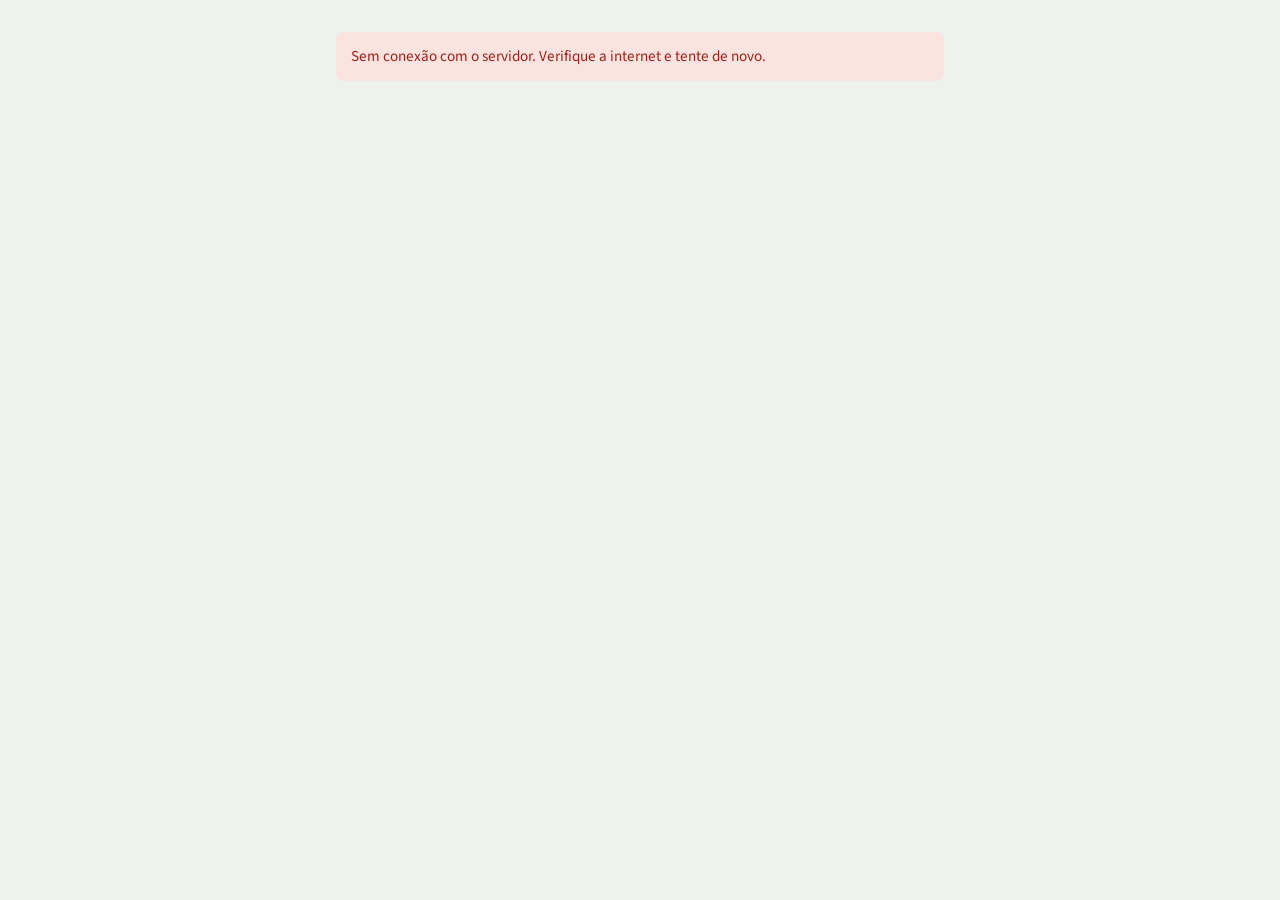
==== votar/index.html @ 791519fb "Add files via upload" ====
<!doctype html>
<html lang="pt-BR">
<head>
<meta charset="utf-8">
<meta name="viewport" content="width=device-width,initial-scale=1,viewport-fit=cover">
<meta name="robots" content="noindex">
</head>
<body>
<title>Urna CIPA</title>
<link rel="preconnect" href="https://fonts.googleapis.com">
<link rel="preconnect" href="https://fonts.gstatic.com" crossorigin>
<link rel="stylesheet" href="https://fonts.googleapis.com/css2?family=Archivo:wdth,wght@75..100,500..800&family=JetBrains+Mono:wght@500;700&family=Source+Sans+3:wght@400;600;700&display=swap">
<style>
/* Tema único claro (sem modo escuro). Layout: faixa da empresa no topo, coluna única para o eleitor (pensada para celular),
   painel em grade para a comissão. Teclas CONFIRMA / CORRIGE / BRANCO seguem a urna brasileira. */
:root{
  --bg:#eef2ee; --surface:#ffffff; --surface-2:#e4ebe5; --fg:#13211b; --muted:#56675f; --line:#cfd9d2;
  --brand:#0f6b4f; --on-brand:#ffffff; --brand-ink:var(--brand);
  --attn-bg:#fdf1c7; --attn-ink:#5a4300; --attn-line:#e9c64a;
  --ok-bg:#dcf1e3; --ok-ink:#145c33; --info-bg:#dfe9f6; --info-ink:#1d4f84; --bad-bg:#fbe3e0; --bad-ink:#9c2219;
  --fill-danger:#b3261e; --key-branco:#f6f6f0; --key-corrige:#e8792b; --key-confirma:#1f8a4c;
  --shadow:0 1px 2px rgba(19,33,27,.06),0 6px 20px rgba(19,33,27,.06);
  --f-display:'Archivo','Arial Narrow',Arial,sans-serif;
  --f-body:'Source Sans 3','Segoe UI',Roboto,Arial,sans-serif;
  --f-mono:'JetBrains Mono',ui-monospace,Menlo,Consolas,monospace;
  --r:10px;
}
:root,:root[data-theme="dark"]{color-scheme:light}
*{box-sizing:border-box}
body{background:var(--bg);color:var(--fg);font-family:var(--f-body);font-size:16px;line-height:1.5;-webkit-font-smoothing:antialiased}
h1,h2,h3{font-family:var(--f-display);font-stretch:88%;line-height:1.15;margin:0;text-wrap:balance}
h1{font-size:clamp(1.6rem,4vw,2.1rem);font-weight:800}
h2{font-size:1.3rem;font-weight:750}
h3{font-size:1.05rem;font-weight:700}
p{margin:0}
button,input,select,textarea{font:inherit;color:inherit}
textarea.input{resize:vertical}
:focus-visible{outline:3px solid color-mix(in srgb,var(--brand) 60%,transparent);outline-offset:2px}
.wrap{max-width:1120px;margin:0 auto;padding-inline:16px}
.narrow{max-width:640px}
.stack{display:flex;flex-direction:column;gap:16px}
.row{display:flex;flex-wrap:wrap;gap:10px;align-items:center}
.muted{color:var(--muted)}
.small{font-size:.875rem}
.eyebrow{font-family:var(--f-display);font-size:.75rem;font-weight:700;letter-spacing:.09em;text-transform:uppercase;color:var(--muted)}
.mono{font-family:var(--f-mono)}
.num{font-variant-numeric:tabular-nums}

/* faixa da empresa */
.mast{background:var(--brand);color:var(--on-brand)}
.mast .wrap{display:flex;align-items:center;gap:14px;padding-block:14px}
.mast-logo{width:52px;height:52px;border-radius:10px;background:#fff;display:grid;place-items:center;overflow:hidden;flex:none}
.mast-logo img{max-width:44px;max-height:44px;object-fit:contain}
.mast-emp{font-family:var(--f-display);font-weight:750;font-size:1.1rem;font-stretch:90%;line-height:1.2}
.mast-tit{opacity:.85;font-size:.92rem}
.mast-txt{min-width:0}
.mast-home{display:flex;align-items:center;gap:14px;background:none;border:0;padding:0;color:inherit;text-align:left;cursor:pointer;min-width:0}
.mast-home:disabled{cursor:default}
.mast-nav{margin-left:auto;display:flex;gap:10px;align-items:center}
.navbtn{display:inline-flex;align-items:center;gap:8px;min-height:42px;padding:0 16px;border-radius:999px;border:1.5px solid rgba(255,255,255,.6);background:transparent;color:#fff;font-weight:700;font-size:.92rem;cursor:pointer;white-space:nowrap;transition:background .15s,transform .15s}
.navbtn:hover{background:rgba(255,255,255,.14)}
.navbtn:active{transform:translateY(1px)}
.navbtn svg{width:18px;height:18px;flex:none}
.navbtn.solid{background:#fff;color:var(--brand);border-color:#fff}
.navbtn.solid:hover{background:#eef2ee}
.navbtn.on{box-shadow:0 0 0 3px rgba(255,255,255,.35)}
.navbtn:focus-visible{outline:3px solid #fff;outline-offset:2px}
.navbtn .sm{display:none}
@media (max-width:640px){
  .mast .wrap{flex-wrap:wrap;padding-block:10px;gap:10px}
  .mast-logo{width:42px;height:42px}.mast-logo img{max-width:34px;max-height:34px}
  .mast-emp{font-size:1rem}.mast-tit{font-size:.82rem}
  .mast-nav{width:100%;margin-left:0}
  .navbtn{flex:1;justify-content:center;min-height:40px;padding:0 10px;font-size:.88rem}
  .navbtn .lg{display:none}.navbtn .sm{display:inline}
}
/* tela inicial: cabe numa tela, sem rolagem */
.start{display:grid;grid-template-columns:minmax(0,1.05fr) minmax(0,.95fr);gap:clamp(24px,5vw,72px);align-items:center;min-height:calc(100vh - 96px);padding-block:20px;max-width:1120px}
.start-intro{display:flex;flex-direction:column;gap:14px;min-width:0}
.start-intro h1{font-size:clamp(2rem,3.6vw,3rem);line-height:1.05}
.start-intro .status-line{margin:0}
.lead{font-size:1.08rem;max-width:46ch}
.passos{list-style:none;margin:6px 0 0;padding:0;display:flex;flex-direction:column;gap:10px}
.passos li{display:flex;gap:12px;align-items:center}
.passos li>b{flex:none;width:30px;height:30px;border-radius:50%;background:var(--surface);border:1.5px solid var(--line);display:grid;place-items:center;font-family:var(--f-display);font-size:.9rem}
.passos .kc{display:inline-block;padding:0 6px;border-radius:4px;background:var(--key-confirma);color:#fff;font-family:var(--f-display);font-size:.8rem;letter-spacing:.05em}
.start-form{padding:24px}
.start-form .stack{gap:14px}
@media (max-width:860px){
  .start{grid-template-columns:1fr;min-height:0;gap:14px;padding-block:14px 16px;align-items:start}
  .start-intro{gap:8px}
  .start-intro h1{font-size:1.5rem}
  .lead{font-size:.95rem}
  .passos{display:none}
  .start-form{padding:18px}
  .start-form .stack{gap:12px}
  .start-form .input{padding:10px 12px}
}

/* cartões e formulários */
.card{background:var(--surface);border:1px solid var(--line);border-radius:var(--r);padding:20px;box-shadow:var(--shadow);min-width:0}
.card.flat{box-shadow:none}
.field{display:flex;flex-direction:column;gap:6px;min-width:0}
.field label{font-weight:600;font-size:.92rem}
.field .hint{font-size:.82rem;color:var(--muted)}
.input{width:100%;padding:11px 12px;border:1.5px solid var(--line);border-radius:8px;background:var(--surface);font-size:1rem}
.input:focus{border-color:var(--brand);outline:none;box-shadow:0 0 0 3px color-mix(in srgb,var(--brand) 22%,transparent)}
.input.code{font-family:var(--f-mono);font-size:1.35rem;letter-spacing:.12em;text-transform:uppercase}
.input:disabled{opacity:.6}
.grid2{display:grid;grid-template-columns:repeat(auto-fit,minmax(220px,1fr));gap:14px}
.btn{display:inline-flex;align-items:center;justify-content:center;gap:8px;padding:11px 18px;border-radius:8px;border:1.5px solid transparent;background:var(--brand);color:var(--on-brand);font-weight:700;cursor:pointer;text-decoration:none;min-height:44px}
.btn:hover{filter:brightness(1.07)}
.btn:disabled{opacity:.45;cursor:not-allowed;filter:none}
.btn.ghost{background:transparent;color:var(--fg);border-color:var(--line)}
.btn.ghost:hover{background:var(--surface-2)}
.btn.danger{background:var(--fill-danger);color:#fff}
.btn.attn{background:#f2c230;color:#2b2000}
.btn.big{padding:14px 22px;font-size:1.05rem;width:100%}
.btn.armed{background:var(--fill-danger);color:#fff;border-color:transparent}
.linkbtn{background:none;border:0;padding:4px 0;color:var(--brand-ink);font-weight:600;cursor:pointer;text-decoration:underline;text-underline-offset:3px}
.msg{padding:12px 14px;border-radius:8px;font-size:.95rem;border:1px solid transparent}
.msg.err{background:var(--bad-bg);color:var(--bad-ink)}
.msg.ok{background:var(--ok-bg);color:var(--ok-ink)}
.msg.attn{background:var(--attn-bg);color:var(--attn-ink);border-color:var(--attn-line)}
.msg.info{background:var(--info-bg);color:var(--info-ink)}

/* status */
.pill{display:inline-flex;align-items:center;gap:7px;padding:4px 11px;border-radius:99px;font-size:.82rem;font-weight:700;white-space:nowrap}
.pill::before{content:"";width:8px;height:8px;border-radius:50%;background:currentColor}
.s-configuracao{background:var(--surface-2);color:var(--muted)}
.s-aberta{background:var(--ok-bg);color:var(--ok-ink)}
.s-aguardando_prorrogacao{background:var(--attn-bg);color:var(--attn-ink)}
.s-aguardando_encerramento{background:var(--info-bg);color:var(--info-ink)}
.s-encerrada{background:var(--surface-2);color:var(--fg)}

/* eleitor */
.voter{padding-block:24px 120px}
.status-line{display:flex;flex-wrap:wrap;gap:8px 12px;align-items:center;margin-bottom:16px}
.foot{padding-block:8px 32px;display:flex;justify-content:center}
.cand-grid{--cw:180px;--cols:5;display:flex;flex-wrap:wrap;justify-content:center;gap:14px;max-width:min(100%,calc(var(--cw) * var(--cols) + 14px * (var(--cols) - 1)));margin-inline:auto}
.cand-grid.poucos{--cw:220px}
.cand-grid.muitos{--cw:156px}
.cand{flex:0 1 var(--cw);width:var(--cw);position:relative;display:flex;flex-direction:column;text-align:left;padding:0;border:2px solid var(--line);border-radius:12px;background:var(--surface);cursor:pointer;overflow:hidden;min-width:0}
.cand img{width:100%;aspect-ratio:1;object-fit:cover;display:block;background:var(--surface-2)}
.cand .ph{width:100%;aspect-ratio:1;display:grid;place-items:center;background:var(--surface-2);font-family:var(--f-display);font-size:2.4rem;font-weight:800;color:var(--muted)}
.cand .cb{padding:10px 12px 12px;display:flex;flex-direction:column;gap:2px;min-width:0}
.cand .ap{font-family:var(--f-display);font-weight:800;font-size:1.15rem;font-stretch:88%;line-height:1.15;overflow-wrap:anywhere}
.cand .nm{font-size:.85rem;color:var(--muted);line-height:1.3;overflow-wrap:anywhere}
.cand .st{font-size:.78rem;font-weight:700;letter-spacing:.04em;text-transform:uppercase;color:var(--brand-ink);margin-top:4px}
@media (max-width:560px){.cand-grid,.cand-grid.poucos,.cand-grid.muitos{--cw:calc(50% - 7px);max-width:100%}}
.cand[aria-pressed="true"]{border-color:var(--key-confirma);box-shadow:0 0 0 3px color-mix(in srgb,var(--key-confirma) 35%,transparent)}
.cand[aria-pressed="true"]::after{content:"✓";position:absolute;top:8px;right:8px;width:32px;height:32px;border-radius:50%;background:var(--key-confirma);color:#fff;display:grid;place-items:center;font-weight:800;font-size:1.1rem}
.urna-bar{position:fixed;left:0;right:0;bottom:0;background:var(--surface);border-top:1px solid var(--line);box-shadow:0 -6px 24px rgba(0,0,0,.08);padding-bottom:env(safe-area-inset-bottom,0px);z-index:20}
.urna-bar .wrap{display:flex;flex-wrap:wrap;gap:10px 16px;align-items:center;justify-content:space-between;padding-block:12px}
.escolha{min-width:0;flex:1 1 220px}
.escolha strong{font-family:var(--f-display);font-size:1.2rem;font-stretch:88%;display:block;overflow-wrap:anywhere}
.keys{display:flex;gap:8px;flex:1 1 320px}
.key{flex:1;min-height:52px;border-radius:8px;border:1.5px solid rgba(0,0,0,.18);font-family:var(--f-display);font-weight:800;letter-spacing:.06em;font-size:.95rem;cursor:pointer;color:#1a1a1a}
.key.branco{background:var(--key-branco)}
.key.corrige{background:var(--key-corrige)}
.key.confirma{background:var(--key-confirma);color:#fff;flex:1.4}
.key:disabled{opacity:.4;cursor:not-allowed}
.fim{min-height:60vh;display:grid;place-items:center;text-align:center}
.fim-word{font-family:var(--f-display);font-size:clamp(5rem,22vw,9rem);font-weight:800;font-stretch:80%;line-height:1;color:var(--fg);letter-spacing:.04em}

/* painel */
.staffbar{background:var(--surface);border-bottom:1px solid var(--line);position:sticky;top:env(safe-area-inset-top,0px);z-index:10}
.staffbar .wrap{display:flex;flex-wrap:wrap;gap:8px 14px;align-items:center;padding-block:10px}
.staffbar .who{margin-left:auto;display:flex;gap:10px;align-items:center;flex-wrap:wrap}
.role{font-family:var(--f-display);font-size:.72rem;font-weight:800;letter-spacing:.08em;text-transform:uppercase;padding:3px 8px;border-radius:4px;background:var(--brand);color:var(--on-brand)}
.tabs{display:flex;gap:4px;overflow-x:auto;padding-block:12px 0;scrollbar-width:thin}
.tab{padding:9px 14px;border:0;border-bottom:3px solid transparent;background:none;font-weight:600;color:var(--muted);cursor:pointer;white-space:nowrap}
.tab[aria-selected="true"]{color:var(--fg);border-bottom-color:var(--brand)}
.tabrule{border:0;border-top:1px solid var(--line);margin:0}
.painel{padding-block:20px 80px}
.over{display:grid;grid-template-columns:minmax(0,1.35fr) minmax(0,1fr);gap:16px}
@media (max-width:820px){.over{grid-template-columns:1fr}}
.g-num{font-family:var(--f-display);font-weight:800;font-stretch:82%;font-size:clamp(3rem,9vw,4.4rem);line-height:1;font-variant-numeric:tabular-nums}
.g-num small{font-family:var(--f-body);font-size:1rem;font-weight:600;color:var(--muted);margin-left:8px;font-stretch:100%}
.g-bar{position:relative;height:18px;border-radius:99px;background:var(--surface-2);margin:28px 0 14px}
.g-fill{position:absolute;inset:0 auto 0 0;border-radius:99px;background:var(--brand);transition:width .6s}
.g-meta{position:absolute;top:-24px;bottom:-4px;width:0;border-left:2px dashed var(--fg)}
.g-meta span{position:absolute;top:0;left:6px;font-size:.75rem;font-weight:700;white-space:nowrap}
.g-meta.right span{left:auto;right:6px}
.stats{display:grid;grid-template-columns:repeat(auto-fit,minmax(120px,1fr));gap:12px;margin:0}
.stats div{background:var(--surface-2);border-radius:8px;padding:10px 12px}
.stats dt{font-size:.78rem;color:var(--muted);font-weight:600}
.stats dd{margin:0;font-family:var(--f-display);font-weight:750;font-size:1.35rem;font-variant-numeric:tabular-nums}
.check{display:flex;gap:10px;align-items:flex-start;padding:7px 0}
.check i{flex:none;width:22px;height:22px;border-radius:50%;display:grid;place-items:center;font-style:normal;font-size:.8rem;font-weight:800;margin-top:1px}
.check.ok i{background:var(--ok-bg);color:var(--ok-ink)}
.check.no i{background:var(--bad-bg);color:var(--bad-ink)}
.confs{display:flex;gap:6px;margin:10px 0}
.confs span{flex:1;height:10px;border-radius:99px;background:var(--surface-2)}
.confs span.on{background:var(--key-confirma)}
.scroll{overflow-x:auto;border:1px solid var(--line);border-radius:8px}
table.tbl{width:100%;border-collapse:collapse;font-size:.92rem}
.tbl th{text-align:left;font-size:.75rem;letter-spacing:.06em;text-transform:uppercase;color:var(--muted);background:var(--surface-2);padding:9px 12px;white-space:nowrap}
.tbl td{padding:9px 12px;border-top:1px solid var(--line);vertical-align:middle}
.tbl td.r,.tbl th.r{text-align:right}
.tbl tr.win td{background:color-mix(in srgb,var(--key-confirma) 10%,transparent)}
.thumb{width:40px;height:40px;border-radius:6px;object-fit:cover;display:block;background:var(--surface-2)}
.tag{display:inline-block;padding:2px 8px;border-radius:4px;font-size:.75rem;font-weight:800;letter-spacing:.04em;text-transform:uppercase}
.tag.tit{background:var(--key-confirma);color:#fff}
.tag.sup{background:var(--info-bg);color:var(--info-ink)}
.ccards{display:grid;grid-template-columns:repeat(auto-fill,minmax(230px,1fr));gap:12px}
.ccard{display:flex;gap:12px;align-items:center;padding:12px;border:1px solid var(--line);border-radius:10px;background:var(--surface);min-width:0}
.ccard img,.ccard .ph{width:64px;height:64px;border-radius:8px;object-fit:cover;flex:none;background:var(--surface-2)}
.ccard .ph{display:grid;place-items:center;font-weight:800;color:var(--muted)}
.ccard .t{min-width:0;flex:1}
.ccard .t b{display:block;font-family:var(--f-display);font-stretch:88%;font-size:1.05rem;overflow-wrap:anywhere}
.newcode{font-family:var(--f-mono);font-weight:700;font-size:clamp(2rem,8vw,3rem);letter-spacing:.08em;text-align:center;padding:16px;border:2px dashed var(--line);border-radius:10px;background:var(--surface-2)}
.toast{position:fixed;left:16px;right:16px;bottom:calc(16px + env(safe-area-inset-bottom,0px));max-width:460px;margin:0 auto;z-index:60;padding:12px 16px;border-radius:8px;background:var(--fg);color:var(--bg);font-weight:600;box-shadow:0 8px 30px rgba(0,0,0,.25)}
.sitlist{display:flex;flex-wrap:wrap;gap:8px}
.sitlist label{display:flex;gap:8px;align-items:center;padding:8px 12px;border:1px solid var(--line);border-radius:8px;background:var(--surface);cursor:pointer}
.preview-mast{border-radius:10px;overflow:hidden}

/* barra de demonstração */
.demo-band{position:fixed;right:16px;bottom:calc(16px + env(safe-area-inset-bottom,0px));z-index:40}
.demo-band .btn{background:#f2c230;color:#2b2000;box-shadow:0 6px 20px rgba(0,0,0,.2)}
body.has-urna .demo-band{bottom:calc(150px + env(safe-area-inset-bottom,0px))}
.drawer{position:fixed;inset:0;z-index:50;background:rgba(10,16,13,.5);display:flex;justify-content:flex-end}
.drawer-in{width:min(460px,100%);height:100%;overflow-y:auto;background:var(--bg);padding:20px 16px 40px;display:flex;flex-direction:column;gap:16px}
.cred td{font-family:var(--f-mono);font-size:.85rem}
@media (max-width:560px){.hide-sm{display:none}.demo-band .btn{min-height:38px;padding:6px 12px;font-size:.85rem}}
@media (prefers-reduced-motion:reduce){*{transition:none!important;animation:none!important}}
</style>

<div id="app"></div>
<div id="toast" class="toast" role="status" hidden></div>

<script>
'use strict';
/* =====================================================================
   CONFIGURAÇÃO DO CLIENTE
   Deixe em branco para rodar em MODO DEMONSTRAÇÃO (dados fictícios).
   Para uma eleição real, cole a URL e a chave "anon public" do Supabase.
   ===================================================================== */
const CONFIG = {
  SUPABASE_URL: 'https://cdyummugdvipgplbkftq.supabase.co',
  SUPABASE_ANON_KEY: 'sb_publishable_3yXXkA01XgHQavktUXSwGA_Ww9DUqAD'
};

const DEMO = !CONFIG.SUPABASE_URL;
const TZ = 'America/Sao_Paulo';
const LIB = {
  jspdf: 'https://cdnjs.cloudflare.com/ajax/libs/jspdf/2.5.1/jspdf.umd.min.js',
  xlsx: 'https://cdnjs.cloudflare.com/ajax/libs/xlsx/0.18.5/xlsx.full.min.js'
};

/* ---------------- utilitários ---------------- */
const $ = (s, el = document) => el.querySelector(s);
const $$ = (s, el = document) => Array.from(el.querySelectorAll(s));
const esc = s => String(s ?? '').replace(/[&<>"']/g, c => ({ '&': '&amp;', '<': '&lt;', '>': '&gt;', '"': '&quot;', "'": '&#39;' }[c]));
const sleep = ms => new Promise(r => setTimeout(r, ms));
const clone = x => JSON.parse(JSON.stringify(x));
const loaded = {};
function loadScript(u) {
  if (!loaded[u]) loaded[u] = new Promise((res, rej) => {
    const s = document.createElement('script'); s.src = u; s.onload = res;
    s.onerror = () => { delete loaded[u]; rej(new Error('Não foi possível carregar um componente. Verifique a internet e tente de novo.')); };
    document.head.appendChild(s);
  });
  return loaded[u];
}
const fmtDT = iso => iso ? new Intl.DateTimeFormat('pt-BR', { timeZone: TZ, day: '2-digit', month: '2-digit', year: 'numeric', hour: '2-digit', minute: '2-digit' }).format(new Date(iso)) : '—';
const fmtD = d => d ? String(d).slice(0, 10).split('-').reverse().join('/') : '—';
const pctN = (a, b) => b ? 100 * a / b : 0;
const fmtPct = v => v.toLocaleString('pt-BR', { minimumFractionDigits: 1, maximumFractionDigits: 1 }) + '%';
const faseNome = f => f === 1 ? '1º período' : 'Prorrogação ' + (f - 1);
const primeiroNome = n => String(n || '').trim().split(/\s+/)[0] || '';
const normNome = n => String(n || '').normalize('NFD').replace(/[\u0300-\u036f]/g, '').toLowerCase().replace(/\s+/g, ' ').trim();
const iniciais = n => String(n || '').trim().split(/\s+/).filter(Boolean).slice(0, 2).map(p => p[0]).join('').toUpperCase();
function dur(ms) {
  if (ms <= 0) return 'encerrado';
  const s = Math.floor(ms / 1000), m = Math.floor(s / 60), h = Math.floor(m / 60);
  if (h >= 1) return `${h}h ${String(m % 60).padStart(2, '0')}min`;
  return `${m}min ${String(s % 60).padStart(2, '0')}s`;
}
function parseDataBR(s) {
  const m = String(s || '').trim().match(/^(\d{1,2})\/(\d{1,2})\/(\d{4})$/);
  if (!m) return null;
  const d = +m[1], mo = +m[2], y = +m[3];
  const dt = new Date(Date.UTC(y, mo - 1, d));
  if (dt.getUTCFullYear() !== y || dt.getUTCMonth() !== mo - 1 || dt.getUTCDate() !== d || y < 1900) return null;
  return `${y}-${String(mo).padStart(2, '0')}-${String(d).padStart(2, '0')}`;
}
function mascaraData(el) {
  el.addEventListener('input', () => {
    const v = el.value.replace(/\D/g, '').slice(0, 8);
    el.value = v.length > 4 ? `${v.slice(0, 2)}/${v.slice(2, 4)}/${v.slice(4)}` : v.length > 2 ? `${v.slice(0, 2)}/${v.slice(2)}` : v;
  });
}
function mascaraCodigo(el) {
  el.addEventListener('input', () => {
    const v = el.value.toUpperCase().replace(/[^A-Z0-9]/g, '').slice(0, 8);
    el.value = v.length > 4 ? v.slice(0, 4) + '-' + v.slice(4) : v;
  });
}
const STATUS = {
  configuracao: 'Em preparação',
  aberta: 'Votação aberta',
  aguardando_prorrogacao: 'Pausada · abaixo do mínimo',
  aguardando_encerramento: 'Período concluído · mínimo atingido',
  encerrada: 'Encerrada'
};
const pill = st => `<span class="pill s-${esc(st)}">${esc(STATUS[st] || st)}</span>`;
const PERFIL = { admin: 'Administrador', presidente: 'Presidente da Comissão Eleitoral', mesario: 'Comissão Eleitoral' };

let toastT;
function toast(msg) {
  const t = $('#toast'); t.textContent = msg; t.hidden = false;
  clearTimeout(toastT); toastT = setTimeout(() => { t.hidden = true; }, 4200);
}
/* botão de confirmação em dois cliques (o visualizador não exibe confirm()) */
function armar(btn, rotulo, fn) {
  btn.addEventListener('click', async () => {
    if (btn.dataset.armed !== '1') {
      btn.dataset.armed = '1'; btn.dataset.orig = btn.textContent; btn.textContent = rotulo; btn.classList.add('armed');
      btn._t = setTimeout(() => { btn.dataset.armed = ''; btn.textContent = btn.dataset.orig; btn.classList.remove('armed'); }, 5000);
      return;
    }
    clearTimeout(btn._t); btn.dataset.armed = ''; btn.classList.remove('armed'); btn.textContent = btn.dataset.orig;
    btn.disabled = true;
    try { await fn(); } catch (e) { toast(e.message); } finally { btn.disabled = false; }
  });
}
async function salvarArquivo(nome, blob) {
  try {
    if (window.claude && typeof window.claude.use === 'function') {
      const dl = await window.claude.use('downloads');
      if (dl) {
        try { await dl.save({ filename: nome, data: blob }); }
        catch (e) { if (e && e.code !== 'declined') toast('Não foi possível salvar o arquivo.'); }
        return;
      }
    }
  } catch (e) { /* segue para o download comum */ }
  const a = document.createElement('a');
  a.href = URL.createObjectURL(blob); a.download = nome; document.body.appendChild(a); a.click();
  setTimeout(() => { URL.revokeObjectURL(a.href); a.remove(); }, 3000);
}
function lerImagem(file, max, quadrada) {
  return new Promise((res, rej) => {
    const fr = new FileReader();
    fr.onload = () => {
      const img = new Image();
      img.onload = () => {
        let sx = 0, sy = 0, sw = img.width, sh = img.height;
        if (quadrada) { const s = Math.min(sw, sh); sx = (sw - s) / 2; sy = (sh - s) / 2; sw = sh = s; }
        const k = Math.min(1, max / Math.max(sw, sh));
        const c = document.createElement('canvas'); c.width = Math.round(sw * k); c.height = Math.round(sh * k);
        const g = c.getContext('2d');
        if (quadrada) { g.fillStyle = '#fff'; g.fillRect(0, 0, c.width, c.height); }
        g.drawImage(img, sx, sy, sw, sh, 0, 0, c.width, c.height);
        res(quadrada ? c.toDataURL('image/jpeg', 0.85) : c.toDataURL('image/png'));
      };
      img.onerror = () => rej(new Error('Não foi possível ler a imagem. Use JPG ou PNG.'));
      img.src = fr.result;
    };
    fr.onerror = () => rej(new Error('Não foi possível ler o arquivo.'));
    fr.readAsDataURL(file);
  });
}

/* =====================================================================
   API REAL (Supabase) — todas as regras ficam no banco
   ===================================================================== */
async function rpc(fn, args = {}) {
  let r;
  try {
    r = await fetch(`${CONFIG.SUPABASE_URL.replace(/\/$/, '')}/rest/v1/rpc/${fn}`, {
      method: 'POST',
      // aceita a chave anon antiga (eyJ...) ou a nova chave publishable (sb_publishable_...);
      // a publishable não é um token e vai só no cabeçalho apikey
      headers: Object.assign({ apikey: CONFIG.SUPABASE_ANON_KEY, 'Content-Type': 'application/json' },
        /^eyJ/.test(CONFIG.SUPABASE_ANON_KEY) ? { Authorization: 'Bearer ' + CONFIG.SUPABASE_ANON_KEY } : {}),
      body: JSON.stringify(args)
    });
  } catch (e) { throw new Error('Sem conexão com o servidor. Verifique a internet e tente de novo.'); }
  const txt = await r.text(); let data = null;
  try { data = txt ? JSON.parse(txt) : null; } catch (e) { /* resposta vazia */ }
  if (!r.ok) throw new Error((data && data.message) || 'O servidor recusou a operação.');
  if (data && data.ok === false) throw new Error(data.erro);
  return data;
}
const RealAPI = {
  estado: () => rpc('estado_publico'),
  candidatos: t => t ? rpc('admin_candidatos', { p_token: t }) : rpc('candidatos_publicos'),
  eleitorEntrar: (m, n, c) => rpc('eleitor_entrar', { p_matricula: m, p_nascimento: n, p_codigo: c }),
  votar: (t, e) => rpc('votar', { p_token: t, p_escolha: e }),
  equipeEntrar: (l, s) => rpc('equipe_entrar', { p_login: l, p_senha: s }),
  equipeSair: t => rpc('equipe_sair', { p_token: t }),
  trocarSenha: (t, a, n) => rpc('trocar_senha', { p_token: t, p_atual: a, p_nova: n }),
  painel: t => rpc('painel', { p_token: t }),
  naoVotaram: (t, b) => rpc('nao_votaram', { p_token: t, p_busca: b }),
  reemitir: (t, m, n) => rpc('reemitir_codigo', { p_token: t, p_matricula: m, p_nome: n }),
  abrir: t => rpc('abrir_votacao', { p_token: t }),
  solicitarProrrogacao: t => rpc('solicitar_prorrogacao', { p_token: t }),
  confirmarPedido: t => rpc('confirmar_pedido', { p_token: t }),
  solicitarEncerramento: t => rpc('solicitar_encerramento', { p_token: t }),
  resultado: t => rpc('resultado', { p_token: t }),
  log: t => rpc('ver_log', { p_token: t }),
  resumoEleitores: t => rpc('resumo_eleitores', { p_token: t }),
  salvarConfig: (t, c) => rpc('admin_salvar_config', { p_token: t, p_cfg: c }),
  importarEleitores: (t, l, s) => rpc('admin_importar_eleitores', { p_token: t, p_linhas: l, p_substituir: s }),
  salvarCandidato: (t, c) => rpc('admin_salvar_candidato', { p_token: t, p_cand: c }),
  excluirCandidato: (t, id) => rpc('admin_excluir_candidato', { p_token: t, p_id: id }),
  gerarCodigos: (t, s) => rpc('admin_gerar_codigos', { p_token: t, p_somente_novos: s }),
  listarEquipe: t => rpc('admin_listar_equipe', { p_token: t }),
  salvarMembro: (t, m) => rpc('admin_salvar_equipe', { p_token: t, p_membro: m }),
  excluirMembro: (t, id) => rpc('admin_excluir_equipe', { p_token: t, p_id: id }),
  desbloquearMembro: (t, id) => rpc('admin_desbloquear_equipe', { p_token: t, p_id: id }),
  senhaProvisoria: (t, id) => rpc('admin_senha_provisoria', { p_token: t, p_id: id }),
  reiniciar: (t, c) => rpc('admin_reiniciar', { p_token: t, p_confirmacao: c }),
  encerrarForcado: (t, c, j) => rpc('admin_encerrar_forcado', { p_token: t, p_confirmacao: c, p_justificativa: j })
};

/* =====================================================================
   API DE DEMONSTRAÇÃO — mesmas regras do banco, rodando no navegador
   ===================================================================== */
function makeDemo() {
  const KEY = 'urnacipa-demo-v2';
  let S;
  const now = () => Date.now() + (S.offset || 0);
  const iso = t => new Date(t).toISOString();
  const bloqueio = n => n > 0 && n % 5 === 0 ? iso(now() + Math.min(15 * (n / 5), 60) * 60000) : null;
  const horaHM = t => new Intl.DateTimeFormat('pt-BR', { timeZone: TZ, hour: '2-digit', minute: '2-digit' }).format(new Date(t));
  const senhaOk = p => { if (String(p || '').length < 10) throw new Error('A senha precisa ter pelo menos 10 caracteres.'); if (/TROQUE-ESTA-SENHA/i.test(p)) throw new Error('Troque a senha de exemplo por uma senha sua.'); };
  const save = () => { try { localStorage.setItem(KEY, JSON.stringify(S)); } catch (e) { /* armazenamento indisponível */ } };
  const load = () => { try { const t = localStorage.getItem(KEY); return t ? JSON.parse(t) : null; } catch (e) { return null; } };
  const tok = () => Math.random().toString(36).slice(2) + Math.random().toString(36).slice(2);
  const norm = s => String(s || '').toUpperCase().replace(/[^A-Z0-9]/g, '');
  const fail = m => { save(); throw new Error(m); };
  const ALFA = 'ABCDEFGHJKMNPQRSTUVWXYZ23456789';
  const novoCodigo = () => { let r = ''; for (let i = 0; i < 8; i++) { r += ALFA[Math.floor(Math.random() * 31)]; if (i === 3) r += '-'; } return r; };
  const log = (ator, acao, detalhe = '') => S.log.push({ id: ++S.seq, quando: iso(now()), ator, acao, detalhe });
  const apto = e => !S.config.situacoes_aptas.length || S.config.situacoes_aptas.includes(e.situacao);
  const contagem = () => { let aptos = 0, votantes = 0; for (const e of S.eleitores) { if (apto(e)) aptos++; if (e.votou) votantes++; } return { aptos, votantes }; };
  const metaOk = (f, v, a) => a > 0 && (f === 1 ? v * 2 >= a : v * 3 >= a);
  const pendente = () => S.prorrogacoes.find(p => !p.concluida_em) || null;
  const pubCfg = () => { const c = S.config; return { empresa: c.empresa, cnpj: c.cnpj, endereco: c.endereco, titulo: c.titulo, gestao: c.gestao, logo: c.logo, cor: c.cor, url_site: c.url_site, vagas_titulares: c.vagas_titulares, vagas_suplentes: c.vagas_suplentes, duracao_horas: c.duracao_horas }; };
  function atualizar() {
    const E = S.eleicao;
    if (E.status === 'aberta' && now() < Date.parse(E.fim)) {
      const { aptos, votantes } = contagem();
      if (aptos > 0 && votantes >= aptos && !S.eleitores.some(e => apto(e) && !e.votou)) {
        E.status = 'aguardando_encerramento';
        log('Sistema', 'Período encerrado', `${faseNome(E.fase)}: todos os ${aptos} eleitores aptos votaram (100%). Encerramento liberado antes do prazo.`);
        save();
      }
      return E;
    }
    if (E.status === 'aberta' && now() >= Date.parse(E.fim)) {
      const { aptos, votantes } = contagem(); const p = fmtPct(pctN(votantes, aptos));
      if (metaOk(E.fase, votantes, aptos)) {
        E.status = 'aguardando_encerramento';
        log('Sistema', 'Período encerrado', `${faseNome(E.fase)}: ${votantes} de ${aptos} eleitores votaram (${p}). Meta atingida.`);
      } else {
        E.status = 'aguardando_prorrogacao';
        log('Sistema', 'Meta não atingida', `${faseNome(E.fase)}: ${votantes} de ${aptos} eleitores votaram (${p}). Mínimo exigido: ${E.fase === 1 ? '50%' : '1/3'}. Votação pausada.`);
      }
      save();
    }
    return E;
  }
  function sessao(t) {
    const s = S.sess[t]; const m = s && S.equipe.find(x => x.id === s.id && x.ativo);
    if (!m) throw new Error('Sessão expirada. Entre novamente.');
    return m;
  }
  function staff(t, perfis) {
    const m = sessao(t);
    if (m.trocar_senha) throw new Error('Crie a sua senha pessoal antes de continuar.');
    if (!perfis.includes(m.perfil)) throw new Error('Seu perfil não tem permissão para esta ação.');
    return m;
  }
  const TODOS = ['admin', 'presidente', 'mesario'];
  const EVENTOS = ['Votação aberta', 'Período encerrado', 'Meta não atingida', 'Prorrogação solicitada', 'Prorrogação confirmada', 'Prorrogação aprovada', 'Votação encerrada', 'Encerramento administrativo', 'Encerramento solicitado', 'Encerramento confirmado', 'Senha provisória emitida', 'Acesso desbloqueado'];
  function ultimo(acoes) { for (let i = S.log.length - 1; i >= 0; i--) if (acoes.includes(S.log[i].acao)) return { em: S.log[i].quando, por: S.log[i].ator }; return null; }
  function preparacao() {
    const c = S.config, { aptos } = contagem();
    const equipe = S.equipe.filter(m => m.ativo && m.perfil !== 'admin');
    let eq = ultimo(['Equipe alterada']);
    if (!eq && equipe.length) eq = { em: equipe.map(m => m.criado_em || '').sort().pop() || null, por: null };
    const el = ultimo(['Eleitores importados']), ca = ultimo(['Candidato cadastrado', 'Candidato alterado', 'Candidato excluído']), co = ultimo(['Códigos gerados']);
    const mes = equipe.filter(m => m.perfil === 'mesario').length;
    const tudo = c.cadastrada_em && el && ca && eq && eq.em && co && aptos > 0 && S.candidatos.length > 0 && mes >= c.confirmacoes_necessarias;
    return {
      empresa: { em: c.cadastrada_em || null, por: c.cadastrada_por || null }, eleitores: el, total_eleitores: S.eleitores.length, aptos,
      candidatos: ca, total_candidatos: S.candidatos.length, equipe: eq,
      presidente: equipe.filter(m => m.perfil === 'presidente').map(m => m.nome).sort().join(', ') || null, mesarios: mes,
      codigos: co, apta_em: tudo ? [c.cadastrada_em, el.em, ca.em, eq.em, co.em].sort().pop() : null
    };
  }
  function resultado() {
    const c = S.config, cont = {}; let brancos = 0, nulos = 0;
    for (const v of S.votos) { if (v.escolha === 'BRANCO') brancos++; else if (v.escolha === 'NULO') nulos++; else cont[v.escolha] = (cont[v.escolha] || 0) + 1; }
    const cands = S.candidatos.map(k => ({ id: k.id, nome: k.nome, apelido: k.apelido, setor: k.setor, admissao: k.admissao, foto: k.foto, votos: cont[String(k.id)] || 0 }))
      .sort((a, b) => b.votos - a.votos || (a.admissao || '9999').localeCompare(b.admissao || '9999') || a.nome.localeCompare(b.nome));
    cands.forEach((k, i) => { k.posicao = i + 1; k.condicao = k.votos > 0 ? (i < c.vagas_titulares ? 'Titular' : i < c.vagas_titulares + c.vagas_suplentes ? 'Suplente' : '') : ''; });
    const { aptos, votantes } = contagem(); const E = S.eleicao;
    return clone({
      config: c, fase: E.fase, aberta_em: E.aberta_em, encerrada_em: E.encerrada_em, encerrada_por: E.encerrada_por,
      encerramento_tipo: E.encerramento_tipo || 'normal', justificativa: E.justificativa || null,
      confirmacoes_encerramento: (S.prorrogacoes.find(p => p.tipo === 'encerramento' && p.concluida_em) || { confirmacoes: [] }).confirmacoes.map(c => ({ nome: c.nome, em: c.em })),
      aptos, votantes, brancos, nulos, total_votos: S.votos.length, candidatos: cands,
      eventos: S.log.filter(l => EVENTOS.includes(l.acao) && (!S.eleicao.aberta_em || Date.parse(l.quando) >= Date.parse(S.eleicao.aberta_em))),
      equipe: S.equipe.filter(m => m.ativo && m.perfil !== 'admin').sort((a, b) => b.perfil.localeCompare(a.perfil) || a.nome.localeCompare(b.nome)).map(m => ({ nome: m.nome, perfil: m.perfil })),
      preparacao: preparacao(),
      votos_por_fase: Object.entries(S.votos.reduce((a, v) => { a[v.fase] = (a[v.fase] || 0) + 1; return a; }, {})).map(([fase, votos]) => ({ fase: +fase, votos }))
    });
  }
  const api = {
    async estado() { await sleep(80); const E = atualizar(); return clone({ config: pubCfg(), status: E.status, fase: E.fase, inicio: E.inicio, fim: E.fim, agora: iso(now()), resultado: E.status === 'encerrada' ? resultado() : null }); },
    async candidatos(t) { if (t) staff(t, ['admin']); return clone(S.candidatos.slice().sort((a, b) => a.apelido.localeCompare(b.apelido, 'pt')).map(k => t ? k : (({ matricula, ...r }) => r)(k))); },
    async eleitorEntrar(m, n, c) {
      await sleep(250); const E = atualizar(); const errMsg = 'Dados não conferem. Confira matrícula, data de nascimento e código.';
      if (E.status !== 'aberta') fail('A votação não está aberta neste momento.');
      const r = S.eleitores.find(e => e.matricula === String(m).trim()); if (!r) fail(errMsg);
      if (r.bloqueado_ate && Date.parse(r.bloqueado_ate) > now()) fail(`Muitas tentativas incorretas. Tente de novo depois das ${horaHM(r.bloqueado_ate)}.`);
      if (!r.codigo || r.nascimento !== n || norm(r.codigo) !== norm(c)) { r.tentativas = (r.tentativas || 0) + 1; r.bloqueado_ate = bloqueio(r.tentativas); if (r.bloqueado_ate) log('Sistema', 'Eleitor bloqueado', `Matrícula ${r.matricula}: ${r.tentativas} tentativas incorretas. Acesso bloqueado até ${fmtDT(r.bloqueado_ate)}.`); save(); fail(errMsg); }
      if (r.votou) fail('Seu voto já foi registrado. Cada pessoa vota uma única vez.');
      if (!apto(r)) fail('Sua situação cadastral não permite votar nesta eleição. Procure a comissão eleitoral.');
      const t = tok(); r.sessao = t; r.sessao_expira = now() + 600000; r.tentativas = 0; r.bloqueado_ate = null; save();
      return { ok: true, token: t, nome: r.nome };
    },
    async votar(t, esc) {
      await sleep(300); const E = atualizar();
      if (E.status !== 'aberta') fail('O período de votação terminou.');
      const r = S.eleitores.find(e => e.sessao === t && e.sessao_expira > now()); if (!r) fail('Sua sessão expirou. Entre novamente com seu código.');
      if (r.votou) fail('Seu voto já foi registrado.');
      if (esc !== 'BRANCO' && esc !== 'NULO' && !S.candidatos.some(k => String(k.id) === String(esc))) fail('Opção de voto inválida.');
      S.votos.splice(Math.floor(Math.random() * (S.votos.length + 1)), 0, { escolha: String(esc), fase: E.fase }); r.votou = true; r.sessao = null; save(); return { ok: true };
    },
    async equipeEntrar(l, s) {
      await sleep(200); const m = S.equipe.find(x => x.ativo && x.login === String(l).trim().toLowerCase());
      if (m && m.bloqueado_ate && Date.parse(m.bloqueado_ate) > now()) throw new Error(`Acesso bloqueado por tentativas incorretas. Tente de novo depois das ${horaHM(m.bloqueado_ate)}.`);
      if (!m || m.senha !== s) { if (m) { m.tentativas = (m.tentativas || 0) + 1; m.bloqueado_ate = bloqueio(m.tentativas); if (m.bloqueado_ate) log('Sistema', 'Login bloqueado', `${m.nome}: ${m.tentativas} senhas incorretas. Acesso bloqueado até ${fmtDT(m.bloqueado_ate)}.`); save(); } throw new Error('Login ou senha incorretos.'); }
      m.tentativas = 0; m.bloqueado_ate = null;
      const t = tok(); S.sess[t] = { id: m.id }; log(m.nome, 'Acesso ao painel', m.perfil); save();
      return { ok: true, token: t, nome: m.nome, perfil: m.perfil, trocar_senha: !!m.trocar_senha };
    },
    async equipeSair(t) { delete S.sess[t]; save(); return { ok: true }; },
    async trocarSenha(t, a, n) { const m = sessao(t); if (m.senha !== a) throw new Error('A senha atual não confere.'); senhaOk(n); if (n === a) throw new Error('A nova senha precisa ser diferente da atual.'); m.senha = n; m.trocar_senha = false; log(m.nome, 'Senha alterada'); save(); return { ok: true }; },
    async painel(t) {
      await sleep(60); const m = staff(t, TODOS); const E = atualizar(); const { aptos, votantes } = contagem(); const p = pendente();
      return clone({
        perfil: m.perfil, nome: m.nome, login: m.login, status: E.status, fase: E.fase, inicio: E.inicio, fim: E.fim, agora: iso(now()), aptos, votantes, config: S.config,
        prorrogacao: p ? { ...p, eu_confirmei: p.confirmacoes.some(c => c.equipe_id === m.id) } : null,
        mesarios: S.equipe.filter(x => x.ativo && x.perfil === 'mesario').length, candidatos: S.candidatos.length, eleitores: S.eleitores.length,
        sem_codigo: S.eleitores.filter(e => apto(e) && !e.codigo).length, codigos_gerados_em: E.codigos_gerados_em, encerrada_em: E.encerrada_em, encerrada_por: E.encerrada_por,
        encerramento_tipo: E.encerramento_tipo || 'normal', justificativa: E.justificativa || null
      });
    },
    async naoVotaram(t, b) {
      const m = staff(t, TODOS); b = String(b || '').trim().toLowerCase(); if (!b) { log(m.nome, 'Consultou lista de quem não votou'); save(); }
      const base = S.eleitores.filter(e => !e.votou && apto(e));
      const itens = base.filter(e => !b || e.nome.toLowerCase().includes(b) || e.matricula.startsWith(b) || e.setor.toLowerCase().includes(b))
        .sort((x, y) => x.setor.localeCompare(y.setor) || x.nome.localeCompare(y.nome)).slice(0, 300).map(e => ({ matricula: e.matricula, nome: e.nome, setor: e.setor }));
      return { total: base.length, itens };
    },
    async reemitir(t, mat, n) {
      const m = staff(t, ['mesario', 'presidente']); const E = atualizar();
      if (!['configuracao', 'aberta', 'aguardando_prorrogacao'].includes(E.status)) throw new Error('Não é possível emitir códigos nesta etapa da eleição.');
      const r = S.eleitores.find(e => e.matricula === String(mat).trim());
      if (!r || normNome(r.nome) !== normNome(n)) throw new Error('Matrícula e nome completo não conferem com o cadastro.');
      if (!apto(r)) throw new Error(`Este empregado não está apto a votar (situação: ${r.situacao}).`);
      if (r.votou) throw new Error('Este eleitor já votou. Não é possível emitir novo código.');
      if ((r.reemissoes || 0) >= 3 && m.perfil !== 'presidente') throw new Error('Este eleitor já recebeu 3 novos códigos. Só o presidente da comissão eleitoral pode emitir outro.');
      r.codigo = novoCodigo(); r.reemissoes = (r.reemissoes || 0) + 1; r.sessao = null;
      log(m.nome, 'Código reemitido', `Matrícula ${r.matricula} (${r.reemissoes}ª reemissão)`); save();
      return { ok: true, codigo: r.codigo, nome: r.nome, matricula: r.matricula, reemissoes: r.reemissoes, bloqueado_ate: r.bloqueado_ate && Date.parse(r.bloqueado_ate) > now() ? r.bloqueado_ate : null };
    },
    async abrir(t) {
      const m = staff(t, ['presidente']); const E = atualizar(); const c = S.config; const { aptos } = contagem();
      if (E.status !== 'configuracao') throw new Error('A votação já foi aberta.');
      if (!aptos) throw new Error('Importe a lista de eleitores antes de abrir a votação.');
      if (!E.codigos_gerados_em || S.eleitores.some(e => apto(e) && !e.codigo)) throw new Error('Gere os códigos de acesso de todos os eleitores antes de abrir a votação.');
      if (!S.candidatos.length) throw new Error('Cadastre os candidatos antes de abrir a votação.');
      if (S.equipe.filter(x => x.ativo && x.perfil === 'mesario').length < c.confirmacoes_necessarias) throw new Error(`Cadastre pelo menos ${c.confirmacoes_necessarias} membros da comissão eleitoral antes de abrir a votação.`);
      const fim = now() + c.duracao_horas * 3600000;
      Object.assign(E, { status: 'aberta', fase: 1, inicio: iso(now()), aberta_em: iso(now()), fim: iso(fim) });
      log(m.nome, 'Votação aberta', `1º período de ${c.duracao_horas} horas, até ${fmtDT(iso(fim))}. ${aptos} eleitores aptos.`); save(); return { ok: true };
    },
    async solicitarProrrogacao(t) {
      const m = staff(t, ['presidente']); const E = atualizar(); const c = S.config;
      if (E.status !== 'aguardando_prorrogacao') throw new Error('A prorrogação só pode ser pedida quando o período termina abaixo da participação mínima.');
      if (pendente()) throw new Error('Já existe um pedido aguardando os membros da comissão eleitoral.');
      S.prorrogacoes.push({ id: ++S.seq, tipo: 'prorrogacao', fase_destino: E.fase + 1, solicitada_em: iso(now()), solicitada_por: m.nome, concluida_em: null, confirmacoes: [] });
      log(m.nome, 'Prorrogação solicitada', `${faseNome(E.fase + 1)} por mais ${c.duracao_horas} horas. Aguardando ${c.confirmacoes_necessarias} confirmações de membros da comissão eleitoral.`); save(); return { ok: true };
    },
    async solicitarEncerramento(t) {
      const m = staff(t, ['presidente']); const E = atualizar(); const c = S.config;
      if (E.status !== 'aguardando_encerramento') {
        if (E.status === 'aberta') throw new Error('O encerramento fica disponível ao fim do período ou quando todos votarem.');
        if (E.status === 'aguardando_prorrogacao') throw new Error('A participação ficou abaixo do mínimo. É preciso prorrogar a votação.');
        throw new Error('A votação não pode ser encerrada nesta etapa.');
      }
      if (pendente()) throw new Error('Já existe um pedido aguardando os membros da comissão eleitoral.');
      S.prorrogacoes.push({ id: ++S.seq, tipo: 'encerramento', fase_destino: E.fase, solicitada_em: iso(now()), solicitada_por: m.nome, concluida_em: null, confirmacoes: [] });
      log(m.nome, 'Encerramento solicitado', `Aguardando ${c.confirmacoes_necessarias} confirmações de membros da comissão eleitoral para encerrar e apurar.`); save(); return { ok: true };
    },
    async confirmarPedido(t) {
      const m = staff(t, ['mesario']); const E = atualizar(); const c = S.config; const p = pendente();
      if (!p || (p.tipo === 'prorrogacao' && E.status !== 'aguardando_prorrogacao') || (p.tipo === 'encerramento' && E.status !== 'aguardando_encerramento')) throw new Error('Não há pedido aguardando confirmação.');
      if (p.confirmacoes.some(x => x.equipe_id === m.id)) throw new Error('Você já confirmou este pedido.');
      p.confirmacoes.push({ equipe_id: m.id, nome: m.nome, em: iso(now()) });
      const n = p.confirmacoes.length; const ok = n >= c.confirmacoes_necessarias;
      if (p.tipo === 'prorrogacao') {
        log(m.nome, 'Prorrogação confirmada', faseNome(p.fase_destino));
        if (ok) {
          p.concluida_em = iso(now()); const fim = now() + c.duracao_horas * 3600000;
          Object.assign(E, { status: 'aberta', fase: p.fase_destino, inicio: iso(now()), fim: iso(fim) });
          log('Sistema', 'Prorrogação aprovada', `${n} confirmações. ${faseNome(p.fase_destino)} aberta até ${fmtDT(iso(fim))}. Mínimo exigido: 1/3 dos eleitores aptos.`);
        }
      } else {
        log(m.nome, 'Encerramento confirmado');
        if (ok) {
          const { aptos, votantes } = contagem(); p.concluida_em = iso(now());
          Object.assign(E, { status: 'encerrada', encerrada_em: iso(now()), encerrada_por: p.solicitada_por, encerramento_tipo: 'normal', justificativa: null });
          S.eleitores.forEach(e => { e.sessao = null; });
          log('Sistema', 'Votação encerrada', `Pedido de ${p.solicitada_por} confirmado por ${n} membros da comissão eleitoral (${p.confirmacoes.map(x => x.nome).join(', ')}). ${votantes} de ${aptos} eleitores votaram (${fmtPct(pctN(votantes, aptos))}). Apuração liberada.`);
        }
      }
      save(); return { ok: true, tipo: p.tipo, confirmacoes: n, aprovada: ok };
    },
    async resultado(t) { staff(t, TODOS); const E = atualizar(); if (E.status !== 'encerrada') throw new Error('O resultado só aparece depois do encerramento da votação.'); return resultado(); },
    async log(t) { staff(t, ['admin', 'presidente']); return clone(S.log.slice().reverse().slice(0, 5000)); },
    async resumoEleitores(t) {
      staff(t, ['admin', 'presidente']); const E = atualizar(); const { aptos, votantes } = contagem(); const sit = {};
      S.eleitores.forEach(e => { sit[e.situacao] = (sit[e.situacao] || 0) + 1; });
      return { total: S.eleitores.length, aptos, votantes, sem_codigo: S.eleitores.filter(e => apto(e) && !e.codigo).length, codigos_gerados_em: E.codigos_gerados_em, situacoes: Object.entries(sit).sort((a, b) => b[1] - a[1]).map(([situacao, total]) => ({ situacao, total })) };
    },
    async salvarConfig(t, cfg) {
      const m = staff(t, ['admin']); const E = atualizar(); const c = S.config;
      const cnpjAntes = c.cnpj, empAntes = c.empresa;
      ['empresa', 'cnpj', 'endereco', 'titulo', 'gestao', 'cor', 'url_site'].forEach(k => { if (cfg[k] != null) c[k] = String(cfg[k]); });
      if ('logo' in cfg) c.logo = cfg.logo;
      if (E.status === 'configuracao') {
        const lim = (k, a, b) => { if (cfg[k] != null) { const v = parseInt(cfg[k], 10); if (!(v >= a && v <= b)) throw new Error('Valor fora do limite em ' + k.replace('_', ' ') + '.'); c[k] = v; } };
        lim('vagas_titulares', 1, 50); lim('vagas_suplentes', 0, 50); lim('duracao_horas', 1, 168); lim('confirmacoes_necessarias', 1, 9999);
        if (cfg.situacoes_aptas) c.situacoes_aptas = cfg.situacoes_aptas.slice();
      }
      // empresa nova: primeiro cadastro, ou troca de CNPJ (ou de razão social sem CNPJ) antes da abertura
      const outra = E.status === 'configuracao' && ((cfg.cnpj != null && cfg.cnpj !== cnpjAntes) || (!cnpjAntes && cfg.empresa != null && cfg.empresa !== empAntes));
      if ('empresa' in cfg && (!c.cadastrada_em || outra)) { c.cadastrada_em = iso(now()); c.cadastrada_por = m.nome; log(m.nome, 'Empresa cadastrada', c.empresa + (c.cnpj ? ' · CNPJ ' + c.cnpj : '')); }
      else log(m.nome, 'Configuração alterada');
      save(); return { ok: true };
    },
    async importarEleitores(t, linhas, sub) {
      const m = staff(t, ['admin']); const E = atualizar();
      if (E.status !== 'configuracao') throw new Error('A lista de eleitores fica bloqueada depois que a votação é aberta.');
      if (sub) { S.eleitores = []; E.codigos_gerados_em = null; }
      for (const l of linhas) {
        const ex = S.eleitores.find(e => e.matricula === l.matricula);
        const d = { matricula: String(l.matricula).trim(), nome: String(l.nome).trim(), nascimento: l.nascimento, celular: l.celular || null, setor: l.setor || '', situacao: l.situacao || 'Ativo' };
        if (ex) Object.assign(ex, d); else S.eleitores.push({ ...d, codigo: null, votou: false, tentativas: 0, bloqueado_ate: null, sessao: null });
      }
      log(m.nome, 'Eleitores importados', `${linhas.length} registros${sub ? ' (lista substituída)' : ''}`); save(); return { ok: true, importados: linhas.length };
    },
    async salvarCandidato(t, k) {
      const m = staff(t, ['admin']); const E = atualizar();
      if (E.status !== 'configuracao') throw new Error('Os candidatos ficam bloqueados depois que a votação é aberta.');
      if (!String(k.nome || '').trim() || !String(k.apelido || '').trim()) throw new Error('Informe o nome e o apelido do candidato.');
      const d = { nome: k.nome.trim(), apelido: k.apelido.trim(), setor: (k.setor || '').trim(), matricula: (k.matricula || '').trim() || null, admissao: k.admissao || null };
      if (k.id) { const ex = S.candidatos.find(x => x.id === +k.id); Object.assign(ex, d); if ('foto' in k) ex.foto = k.foto; log(m.nome, 'Candidato alterado', d.apelido); }
      else { S.candidatos.push({ id: ++S.seq, ...d, foto: k.foto || null }); log(m.nome, 'Candidato cadastrado', d.apelido); }
      save(); return { ok: true };
    },
    async excluirCandidato(t, id) {
      const m = staff(t, ['admin']); const E = atualizar();
      if (E.status !== 'configuracao') throw new Error('Os candidatos ficam bloqueados depois que a votação é aberta.');
      const k = S.candidatos.find(x => x.id === +id); S.candidatos = S.candidatos.filter(x => x.id !== +id);
      log(m.nome, 'Candidato excluído', k ? k.apelido : ''); save(); return { ok: true };
    },
    async gerarCodigos(t, so) {
      const m = staff(t, ['admin']); const E = atualizar();
      if (E.status !== 'configuracao') throw new Error('Depois da abertura, novos códigos são emitidos individualmente pelos membros da comissão eleitoral.');
      if (!so) S.eleitores.filter(e => !apto(e)).forEach(e => { e.codigo = null; });
      const out = [];
      S.eleitores.filter(e => apto(e) && (!so || !e.codigo)).forEach(e => { e.codigo = novoCodigo(); e.tentativas = 0; e.bloqueado_ate = null; out.push({ matricula: e.matricula, nome: e.nome, setor: e.setor, codigo: e.codigo }); });
      out.sort((a, b) => a.setor.localeCompare(b.setor) || a.nome.localeCompare(b.nome));
      E.codigos_gerados_em = iso(now());
      log(m.nome, 'Códigos gerados', `${out.length} códigos${so ? ' (somente novos eleitores)' : ' (todos os anteriores invalidados)'}`); save();
      return { ok: true, codigos: out };
    },
    async listarEquipe(t) { staff(t, ['admin']); return clone(S.equipe.filter(m => m.ativo).sort((a, b) => a.perfil.localeCompare(b.perfil) || a.nome.localeCompare(b.nome)).map(({ id, login, nome, perfil, trocar_senha, bloqueado_ate }) => ({ id, login, nome, perfil, trocar_senha: !!trocar_senha, bloqueado_ate: bloqueado_ate && Date.parse(bloqueado_ate) > now() ? bloqueado_ate : null }))); },
    async desbloquearMembro(t, id) {
      const m = staff(t, ['admin']); const x = S.equipe.find(q => q.id === +id && q.ativo); if (!x) throw new Error('Acesso não encontrado.');
      x.tentativas = 0; x.bloqueado_ate = null; log(m.nome, 'Acesso desbloqueado', `${x.nome} (${x.perfil})`); save(); return { ok: true };
    },
    async senhaProvisoria(t, id) {
      const m = staff(t, ['admin']); const E = atualizar(); const x = S.equipe.find(q => q.id === +id && q.ativo); if (!x) throw new Error('Acesso não encontrado.');
      if (x.id === m.id) throw new Error('Para a sua própria senha, use Conta e manutenção.');
      const al = 'ABCDEFGHJKMNPQRSTUVWXYZ23456789', r = crypto.getRandomValues(new Uint8Array(12)); let sn = '';
      r.forEach((v, i) => { sn += al[v % 31]; if (i === 3 || i === 7) sn += '-'; });
      Object.assign(x, { senha: sn, trocar_senha: true, tentativas: 0, bloqueado_ate: null });
      Object.keys(S.sess).forEach(k => { if (S.sess[k].id === x.id) delete S.sess[k]; });
      log(m.nome, 'Senha provisória emitida', `${x.nome} (${x.perfil})${['aberta', 'aguardando_prorrogacao', 'aguardando_encerramento'].includes(E.status) ? ' · durante a votação' : ''}`); save();
      return { ok: true, senha: sn, nome: x.nome, login: x.login };
    },
    async salvarMembro(t, x) {
      const m = staff(t, ['admin']); const E = atualizar(); const login = String(x.login || '').trim().toLowerCase(), nome = String(x.nome || '').trim(), senha = String(x.senha || '');
      if (['aberta', 'aguardando_prorrogacao', 'aguardando_encerramento'].includes(E.status)) throw new Error('Com a votação em andamento, a equipe fica travada: não é possível criar acessos nem mudar nome, login ou perfil. Para senha esquecida ou acesso bloqueado, use Desbloquear ou Senha provisória.');
      if (!login || !nome) throw new Error('Informe login e nome.');
      if (senha) senhaOk(senha);
      if (!x.id) {
        if (!senha) throw new Error('Defina uma senha inicial.');
        if (S.equipe.some(e => e.login === login)) throw new Error('Já existe alguém com este login.');
        S.equipe.push({ id: ++S.seq, login, nome, perfil: x.perfil, senha, ativo: true, criado_em: iso(now()) });
      } else {
        if (+x.id === m.id && x.perfil !== 'admin') throw new Error('Você não pode tirar o seu próprio perfil de administrador.');
        const e = S.equipe.find(q => q.id === +x.id); Object.assign(e, { login, nome, perfil: x.perfil }); if (senha) { e.senha = senha; e.tentativas = 0; e.bloqueado_ate = null; }
      }
      log(m.nome, 'Equipe alterada', `${nome} (${x.perfil})`); save(); return { ok: true };
    },
    async excluirMembro(t, id) {
      const m = staff(t, ['admin']); if (+id === m.id) throw new Error('Você não pode remover o seu próprio acesso.');
      const e = S.equipe.find(q => q.id === +id); if (e) { e.ativo = false; e.login += '#removido' + e.id; }
      Object.keys(S.sess).forEach(k => { if (S.sess[k].id === +id) delete S.sess[k]; });
      log(m.nome, 'Equipe alterada', (e ? e.nome : '') + ' removido(a)'); save(); return { ok: true };
    },
    async encerrarForcado(t, conf, just) {
      const m = staff(t, ['admin']); const E = atualizar();
      if (conf !== 'ENCERRAR') throw new Error('Digite ENCERRAR para confirmar.');
      just = String(just || '').trim();
      if (just.length < 10) throw new Error('Escreva a justificativa do encerramento (mínimo de 10 caracteres).');
      if (E.status === 'encerrada') throw new Error('A eleição já está encerrada.');
      const { aptos, votantes } = contagem(); const antes = E.status;
      S.prorrogacoes.forEach(p => { if (!p.concluida_em) p.concluida_em = iso(now()); });
      Object.assign(E, { status: 'encerrada', encerrada_em: iso(now()), encerrada_por: m.nome, encerramento_tipo: 'administrativo', justificativa: just, fim: !E.fim || Date.parse(E.fim) > now() ? iso(now()) : E.fim });
      S.eleitores.forEach(e => { e.sessao = null; });
      log(m.nome, 'Encerramento administrativo', `Etapa anterior: ${antes}. ${votantes} de ${aptos} eleitores votaram (${fmtPct(pctN(votantes, aptos))}). Justificativa: ${just}`);
      save(); return resultado();
    },
    async reiniciar(t, conf) {
      const m = staff(t, ['admin']); const E = atualizar();
      if (conf !== 'REINICIAR') throw new Error('Digite REINICIAR para confirmar.');
      if (!['configuracao', 'encerrada'].includes(E.status)) throw new Error('Não é possível reiniciar com a eleição em andamento.');
      S.votos = []; S.prorrogacoes = []; S.eleitores = []; S.candidatos = []; S.log = [];
      S.equipe = S.equipe.filter(x => x.perfil === 'admin'); Object.keys(S.sess).forEach(k => { if (!S.equipe.some(x => x.id === S.sess[k].id)) delete S.sess[k]; });
      S.config = { cadastrada_em: null, cadastrada_por: null, empresa: 'Nome da empresa', cnpj: '', endereco: '', titulo: 'Eleição da CIPA', gestao: '', logo: null, cor: '#0f6b4f', url_site: 'www.cipaflow.com.br/votar', vagas_titulares: 1, vagas_suplentes: 1, duracao_horas: 24, confirmacoes_necessarias: 3, situacoes_aptas: [] };
      S.eleicao = { status: 'configuracao', fase: 1, inicio: null, fim: null, aberta_em: null, encerrada_em: null, encerrada_por: null, codigos_gerados_em: null, encerramento_tipo: 'normal', justificativa: null };
      log(m.nome, 'Sistema reiniciado', 'Empresa, equipe (exceto administradores) e dados da eleição anterior apagados.'); save(); return { ok: true };
    }
  };

  /* ---- dados fictícios ---- */
  function rng(seed) { return () => { seed |= 0; seed = seed + 0x6D2B79F5 | 0; let t = Math.imul(seed ^ seed >>> 15, 1 | seed); t = t + Math.imul(t ^ t >>> 7, 61 | t) ^ t; return ((t ^ t >>> 14) >>> 0) / 4294967296; }; }
  function avatar(hue) {
    const c = document.createElement('canvas'); c.width = c.height = 240; const g = c.getContext('2d');
    g.fillStyle = `hsl(${hue} 32% 40%)`; g.fillRect(0, 0, 240, 240);
    g.fillStyle = `hsl(${hue} 28% 80%)`; g.beginPath(); g.arc(120, 98, 48, 0, Math.PI * 2); g.fill();
    g.beginPath(); g.ellipse(120, 250, 92, 80, 0, Math.PI, 0); g.fill();
    return c.toDataURL('image/png');
  }
  function logoDemo() {
    const c = document.createElement('canvas'); c.width = 200; c.height = 200; const g = c.getContext('2d');
    g.fillStyle = '#1c3d5a'; g.beginPath(); g.moveTo(100, 12); g.lineTo(182, 46); g.lineTo(182, 104); g.quadraticCurveTo(182, 160, 100, 190); g.quadraticCurveTo(18, 160, 18, 104); g.lineTo(18, 46); g.closePath(); g.fill();
    g.fillStyle = '#f2c230'; g.font = '800 64px Arial, sans-serif'; g.textAlign = 'center'; g.textBaseline = 'middle'; g.fillText('ME', 100, 108);
    return c.toDataURL('image/png');
  }
  function seed(modo) {
    const r = rng(42); const pick = a => a[Math.floor(r() * a.length)];
    const t0 = Date.now();
    S = { v: 1, offset: 0, seq: 100, sess: {}, log: [], votos: [], prorrogacoes: [], candidatos: [], eleitores: [], equipe: [], config: {}, eleicao: {} };
    S.config = { cadastrada_em: new Date(t0 - 4 * 86400000).toISOString(), cadastrada_por: 'Administrador do sistema', empresa: 'Metalúrgica Exemplo Ltda.', cnpj: '00.000.000/0001-00', endereco: 'Av. Industrial, 1000 · Distrito Industrial · São Paulo/SP', titulo: 'Eleição da CIPA', gestao: '2026/2027', logo: logoDemo(), cor: '#1c3d5a', url_site: 'www.cipaflow.com.br/votar', vagas_titulares: 2, vagas_suplentes: 2, duracao_horas: 24, confirmacoes_necessarias: 3, situacoes_aptas: ['Ativo', 'Férias'] };
    S.equipe = [
      { id: 1, login: 'admin', nome: 'Administrador do sistema', perfil: 'admin', senha: 'admin123', ativo: true, criado_em: new Date(t0 - 5 * 86400000).toISOString() },
      { id: 2, login: 'presidente', nome: 'Marta Ribeiro Lopes', perfil: 'presidente', senha: 'presidente123', ativo: true, criado_em: new Date(t0 - 3 * 86400000 + 120000).toISOString() },
      { id: 3, login: 'mesario1', nome: 'Anderson Costa', perfil: 'mesario', senha: 'mesario123', ativo: true, criado_em: new Date(t0 - 3 * 86400000 + 120000).toISOString() },
      { id: 4, login: 'mesario2', nome: 'Beatriz Nogueira', perfil: 'mesario', senha: 'mesario123', ativo: true, criado_em: new Date(t0 - 3 * 86400000 + 120000).toISOString() },
      { id: 5, login: 'mesario3', nome: 'Cláudio Farias', perfil: 'mesario', senha: 'mesario123', ativo: true, criado_em: new Date(t0 - 3 * 86400000 + 120000).toISOString() },
      { id: 6, login: 'mesario4', nome: 'Daniela Prado', perfil: 'mesario', senha: 'mesario123', ativo: true, criado_em: new Date(t0 - 3 * 86400000 + 120000).toISOString() },
      { id: 7, login: 'mesario5', nome: 'Edson Martins', perfil: 'mesario', senha: 'mesario123', ativo: true, criado_em: new Date(t0 - 3 * 86400000 + 120000).toISOString() }
    ];
    const nomes = ['Adriana', 'Alexandre', 'Aline', 'Antônio', 'Bruno', 'Camila', 'Carlos', 'Cristiane', 'Diego', 'Eduardo', 'Elaine', 'Fábio', 'Fernanda', 'Gabriel', 'Gustavo', 'Juliana', 'Leandro', 'Luana', 'Luciano', 'Marcelo', 'Mariana', 'Natália', 'Paulo', 'Priscila', 'Rafael', 'Renata', 'Rodrigo', 'Sandra', 'Thiago', 'Vanessa', 'Wellington', 'Yasmin'];
    const sob = ['Almeida', 'Barbosa', 'Cardoso', 'Carvalho', 'Castro', 'Dias', 'Fernandes', 'Freitas', 'Gomes', 'Lima', 'Machado', 'Martins', 'Melo', 'Moreira', 'Oliveira', 'Pereira', 'Pinto', 'Ramos', 'Rocha', 'Santos', 'Silva', 'Soares', 'Souza', 'Teixeira', 'Vieira'];
    const setores = ['Produção', 'Produção', 'Produção', 'Manutenção', 'Logística', 'Qualidade', 'Expedição', 'Administrativo'];
    const usados = new Set();
    for (let i = 0; i < 60; i++) {
      let nome; do { nome = `${pick(nomes)} ${pick(sob)} ${pick(sob)}`; } while (usados.has(nome)); usados.add(nome);
      const y = 1966 + Math.floor(r() * 37), mo = 1 + Math.floor(r() * 12), d = 1 + Math.floor(r() * 28);
      S.eleitores.push({ matricula: String(204100 + i * 7), nome, nascimento: `${y}-${String(mo).padStart(2, '0')}-${String(d).padStart(2, '0')}`, celular: null, setor: pick(setores), situacao: i >= 54 ? (i >= 58 ? 'Afastado' : 'Férias') : 'Ativo', codigo: null, votou: false, tentativas: 0, bloqueado_ate: null, sessao: null });
    }
    const cands = [
      ['Roberto Alves Teixeira', 'Betão', 'Manutenção', '2009-03-02', 18], ['Carla Mendes Rocha', 'Carla da Qualidade', 'Qualidade', '2016-08-15', 150],
      ['José Carlos Pereira Júnior', 'Juninho', 'Produção', '2019-01-07', 30], ['Fátima Aparecida Nunes', 'Dona Fátima', 'Expedição', '2004-05-10', 330],
      ['Marcos Vinícius Lima', 'Marquinhos', 'Logística', '2016-08-15', 210], ['Patrícia Gomes da Silva', 'Paty', 'Administrativo', '2021-10-04', 280]];
    cands.forEach(([nome, apelido, setor, admissao, hue], i) => S.candidatos.push({ id: 11 + i, nome, apelido, setor, admissao, matricula: null, foto: avatar(hue) }));
    S.eleicao = { status: 'configuracao', fase: 1, inicio: null, fim: null, aberta_em: null, encerrada_em: null, encerrada_por: null, codigos_gerados_em: null };
    const L = (ms, ator, acao, det) => S.log.push({ id: ++S.seq, quando: new Date(t0 + ms).toISOString(), ator, acao, detalhe: det || '' });
    L(-4 * 86400000, 'Administrador do sistema', 'Empresa cadastrada', 'Metalúrgica Exemplo Ltda. · CNPJ 00.000.000/0001-00');
    L(-3 * 86400000, 'Administrador do sistema', 'Eleitores importados', '60 registros (lista substituída)');
    L(-3 * 86400000 + 60000, 'Administrador do sistema', 'Candidato cadastrado', '6 candidatos');
    L(-3 * 86400000 + 120000, 'Administrador do sistema', 'Equipe alterada', 'Presidente e 5 membros da comissão eleitoral cadastrados');
    if (modo === 'andamento') {
      S.eleitores.filter(apto).forEach(e => { e.codigo = novoCodigo(); });
      S.eleicao.codigos_gerados_em = new Date(t0 - 2 * 86400000).toISOString();
      L(-2 * 86400000, 'Administrador do sistema', 'Códigos gerados', '58 códigos (todos os anteriores invalidados)');
      const ini = t0 - 15 * 3600000, fim = ini + 24 * 3600000;
      Object.assign(S.eleicao, { status: 'aberta', fase: 1, inicio: new Date(ini).toISOString(), aberta_em: new Date(ini).toISOString(), fim: new Date(fim).toISOString() });
      L(-15 * 3600000, 'Marta Ribeiro Lopes', 'Votação aberta', `1º período de 24 horas, até ${fmtDT(new Date(fim).toISOString())}. 58 eleitores aptos.`);
      const pesos = ['11', '12', '12', '13', '14', '14', '14', '15', '15', '16', 'BRANCO'];
      S.eleitores.filter(apto).slice(10, 27).forEach(e => { e.votou = true; S.votos.push({ escolha: pick(pesos), fase: 1 }); });
      L(-14 * 3600000, 'Beatriz Nogueira', 'Código reemitido', 'Matrícula ' + S.eleitores[30].matricula);
    }
    save();
  }
  S = load();
  if (!S || S.v !== 1) seed('andamento');
  api._demo = {
    reset: modo => seed(modo),
    agora: () => now(),
    simular(n) {
      const E = atualizar(); if (E.status !== 'aberta') throw new Error('Simulação disponível só com a votação aberta.');
      const livres = S.eleitores.filter(e => apto(e) && !e.votou && e.codigo).slice(8);
      const ops = S.candidatos.map(k => String(k.id)).concat(['BRANCO']);
      livres.sort(() => Math.random() - 0.5).slice(0, n).forEach(e => { e.votou = true; S.votos.push({ escolha: ops[Math.floor(Math.random() * ops.length)], fase: E.fase }); });
      save(); return Math.min(n, livres.length);
    },
    avancar() {
      const E = S.eleicao; if (E.status !== 'aberta') throw new Error('O relógio só avança com a votação aberta.');
      S.offset += Date.parse(E.fim) - now() + 1000; save(); atualizar();
    },
    testadores: () => S.eleitores.filter(e => apto(e) && !e.votou && e.codigo).slice(0, 6).map(e => ({ matricula: e.matricula, nascimento: e.nascimento, codigo: e.codigo, nome: e.nome })),
    equipe: () => S.equipe.filter(m => m.ativo).map(m => ({ login: m.login, senha: m.senha, perfil: m.perfil, nome: m.nome })),
    status: () => S.eleicao.status
  };
  return api;
}

const API = DEMO ? makeDemo() : RealAPI;

/* =====================================================================
   ESTADO DA TELA
   ===================================================================== */
const A = {
  view: 'eleitor', est: null, cands: null, skew: 0,
  voto: { step: 'login', token: null, nome: '', escolha: null },
  staff: null, painel: null, tab: 'acomp', codigos: null, editCand: null, editMembro: null, importacao: null
};
const agoraSrv = () => Date.now() + A.skew;
function ajustarRelogio(iso) { if (iso) A.skew = Date.parse(iso) - Date.now(); }
function aplicarMarca(cfg) {
  if (cfg && cfg.cor && /^#[0-9a-f]{6}$/i.test(cfg.cor)) document.documentElement.style.setProperty('--brand', cfg.cor);
}
function guardarStaff() { try { if (A.staff) sessionStorage.setItem('urnacipa-staff', JSON.stringify(A.staff)); else sessionStorage.removeItem('urnacipa-staff'); } catch (e) { /* indisponível */ } }
function lerStaff() { try { const t = sessionStorage.getItem('urnacipa-staff'); return t ? JSON.parse(t) : null; } catch (e) { return null; } }

const ICON = {
  comissao: '<svg viewBox="0 0 24 24" fill="none" stroke="currentColor" stroke-width="2" stroke-linecap="round" stroke-linejoin="round" aria-hidden="true"><circle cx="9" cy="8" r="3.2"></circle><path d="M3 20c0-3.3 2.7-6 6-6s6 2.7 6 6"></path><path d="M16 4.5a3 3 0 010 6"></path><path d="M18 14.5c1.9.8 3 2.8 3 5.5"></path></svg>'
};
/* nav: false = sem botões (prévia do admin); 'cedula' = durante o voto, sem botões */
function mast(cfg, nav) {
  cfg = cfg || {};
  const logo = cfg.logo ? `<div class="mast-logo"><img src="${esc(cfg.logo)}" alt=""></div>` : '';
  const sub = [cfg.titulo, cfg.gestao && 'Gestão ' + cfg.gestao].filter(Boolean).join(' · ');
  const atual = A.view;
  const links = nav ? `<nav class="mast-nav" aria-label="Acessos">
      <button type="button" class="navbtn solid${atual === 'equipe-login' ? ' on' : ''}" id="go-equipe" ${atual === 'equipe-login' ? 'aria-current="page"' : ''}>${ICON.comissao}<span class="lg">Acesso da comissão eleitoral</span><span class="sm">Comissão eleitoral</span></button>
    </nav>` : '';
  return `<header class="mast"><div class="wrap"><button type="button" class="mast-home" id="go-home" ${nav ? '' : 'tabindex="-1" disabled'} aria-label="Página inicial da votação">${logo}<div class="mast-txt"><div class="mast-emp">${esc(cfg.empresa || '')}</div><div class="mast-tit">${esc(sub)}</div></div></button>${links}</div></header>`;
}
function bindMast() {
  const g = $('#go-equipe'); if (g) g.onclick = () => { A.view = A.view === 'equipe-login' ? 'eleitor' : 'equipe-login'; render(); };
  const h = $('#go-home'); if (h && !h.disabled) h.onclick = () => { A.view = 'eleitor'; render(); };
}

/* =====================================================================
   TELAS DO ELEITOR
   ===================================================================== */
async function carregarEstado() {
  A.est = await API.estado(); ajustarRelogio(A.est.agora); aplicarMarca(A.est.config);
}
function renderEleitor() {
  document.body.classList.toggle('has-urna', A.voto.step === 'cedula');
  const E = A.est; const app = $('#app');
  if (!E) { app.innerHTML = `<main class="wrap narrow voter"><p class="muted">Carregando…</p></main>`; return; }
  let corpo = '';
  if (A.voto.step === 'cedula') corpo = telaCedula();
  else if (A.voto.step === 'fim') corpo = telaFim();
  else corpo = telaInicio();
  app.innerHTML = mast(E.config, A.voto.step !== 'cedula') + corpo + demoBand();
  bindMast();
  bindDemoBand();
  if (A.voto.step === 'cedula') bindCedula(); else if (A.voto.step === 'fim') bindFim(); else bindInicio();
}
function linhaStatus(E) {
  let t = '';
  if (E.status === 'aberta') t = `Vote até <b>${esc(fmtDT(E.fim))}</b>`;
  else if (E.status === 'configuracao') t = 'A votação ainda não começou.';
  else if (E.status === 'aguardando_prorrogacao') t = 'A votação está pausada. A comissão eleitoral vai decidir a prorrogação.';
  else if (E.status === 'aguardando_encerramento') t = 'O período de votação terminou. Aguarde a apuração.';
  else t = `Votação encerrada em ${esc(fmtDT(E.resultado && E.resultado.encerrada_em))}.`;
  return `<div class="status-line">${pill(E.status)}<span class="muted">${t}</span></div>`;
}
function telaInicio() {
  const E = A.est;
  if (E.status === 'encerrada' && E.resultado) return `<main class="wrap narrow voter">${linhaStatus(E)}${blocoEleitos(E.resultado, true)}</main>`;
  const aberta = E.status === 'aberta';
  return `<main class="wrap start">
    <section class="start-intro">
      ${linhaStatus(E)}
      <div class="eyebrow">Identificação do eleitor</div>
      <h1>Sua vez de escolher quem cuida da segurança de todos</h1>
      <p class="lead muted">Use os dados da sua cédula de acesso. O voto é secreto: o sistema registra que você votou, mas não em quem.</p>
      <ol class="passos">
        <li><b>1</b><span>Tenha em mãos a cédula de acesso entregue pelo RH.</span></li>
        <li><b>2</b><span>Informe matrícula, data de nascimento e código.</span></li>
        <li><b>3</b><span>Escolha seu candidato e toque em <b class="kc">CONFIRMA</b>.</span></li>
      </ol>
    </section>
    <div class="card start-form">
      <form id="f-login" class="stack" novalidate autocomplete="off">
        <div class="field"><label for="v-mat">Matrícula</label><input class="input" id="v-mat" inputmode="text" autocapitalize="characters" ${aberta ? '' : 'disabled'}></div>
        <div class="field"><label for="v-nasc">Data de nascimento</label><input class="input" id="v-nasc" inputmode="numeric" placeholder="dd/mm/aaaa" ${aberta ? '' : 'disabled'}></div>
        <div class="field"><label for="v-cod">Código de acesso</label><input class="input code" id="v-cod" placeholder="XXXX-XXXX" autocapitalize="characters" spellcheck="false" ${aberta ? '' : 'disabled'}><span class="hint">Está na cédula entregue pelo RH. Perdeu? Procure um membro da comissão eleitoral com seu crachá.</span></div>
        <div id="v-err" class="msg err" role="alert" hidden></div>
        <button class="btn big" id="v-entrar" ${aberta ? '' : 'disabled'}>Entrar e votar</button>
      </form>
    </div>
  </main>`;
}
function bindInicio() {
  const f = $('#f-login'); if (!f) return;
  mascaraData($('#v-nasc')); mascaraCodigo($('#v-cod'));
  f.addEventListener('submit', async ev => {
    ev.preventDefault();
    const err = $('#v-err'); err.hidden = true;
    const mat = $('#v-mat').value.trim(), nasc = parseDataBR($('#v-nasc').value), cod = $('#v-cod').value.trim();
    if (!mat || !nasc || cod.replace(/[^A-Z0-9]/gi, '').length !== 8) { err.textContent = 'Preencha matrícula, data de nascimento (dd/mm/aaaa) e o código de 8 caracteres.'; err.hidden = false; return; }
    const b = $('#v-entrar'); b.disabled = true; b.textContent = 'Conferindo…';
    try {
      const r = await API.eleitorEntrar(mat, nasc, cod);
      A.cands = await API.candidatos(); // sempre a lista atual: evita cédula antiga depois de reiniciar a eleição
      A.voto = { step: 'cedula', token: r.token, nome: r.nome, escolha: null, desde: Date.now() };
      renderEleitor(); window.scrollTo(0, 0);
    } catch (e) { err.textContent = e.message; err.hidden = false; b.disabled = false; b.textContent = 'Entrar e votar'; }
  });
}
/* distribui os candidatos em linhas equilibradas (ex.: 6 = 3+3, 7 = 4+3) */
function colunasCedula(n) {
  const max = n > 8 ? 6 : 5; const linhas = Math.ceil(n / max) || 1;
  return Math.max(1, Math.ceil(n / linhas));
}
function telaCedula() {
  const cs = A.cands || [];
  return `<main class="wrap voter">
    <div class="stack" style="margin-bottom:22px;text-align:center;align-items:center">
      <div><div class="eyebrow">Cédula eletrônica · ${esc(faseNome(A.est.fase))}</div><h1>Olá, ${esc(primeiroNome(A.voto.nome))}. Escolha seu candidato.</h1></div>
      <p class="muted">Toque no candidato e depois em <b>CONFIRMA</b>. Para votar em branco, toque em <b>BRANCO</b>.</p>
    </div>
    <div class="cand-grid ${cs.length <= 3 ? 'poucos' : cs.length > 8 ? 'muitos' : ''}" style="--cols:${colunasCedula(cs.length)}" role="radiogroup" aria-label="Candidatos">
      ${cs.map(k => `<button type="button" class="cand" data-id="${esc(k.id)}" aria-pressed="false">
        ${k.foto ? `<img src="${esc(k.foto)}" alt="">` : `<div class="ph">${esc(iniciais(k.apelido))}</div>`}
        <div class="cb"><span class="ap">${esc(k.apelido)}</span><span class="nm">${esc(k.nome)}</span><span class="st">${esc(k.setor)}</span></div></button>`).join('')}
    </div>
    <div style="margin-top:18px;text-align:center"><button type="button" class="linkbtn" id="b-nulo">Anular meu voto</button></div>
  </main>
  <div class="urna-bar"><div class="wrap">
    <div class="escolha"><span class="eyebrow">Seu voto</span><strong id="sel">Nenhuma escolha</strong></div>
    <div class="keys"><button type="button" class="key branco" id="k-branco">BRANCO</button><button type="button" class="key corrige" id="k-corrige">CORRIGE</button><button type="button" class="key confirma" id="k-confirma" disabled>CONFIRMA</button></div>
  </div></div>`;
}
function bindCedula() {
  const marcar = esc0 => {
    A.voto.escolha = esc0;
    $$('.cand').forEach(b => b.setAttribute('aria-pressed', String(b.dataset.id === esc0)));
    const k = (A.cands || []).find(c => String(c.id) === esc0);
    $('#sel').textContent = esc0 === 'BRANCO' ? 'Voto em BRANCO' : esc0 === 'NULO' ? 'Voto NULO' : k ? `${k.apelido} · ${k.setor}` : 'Nenhuma escolha';
    $('#k-confirma').disabled = !esc0;
  };
  $$('.cand').forEach(b => b.onclick = () => marcar(b.dataset.id));
  $('#k-branco').onclick = () => marcar('BRANCO');
  $('#b-nulo').onclick = () => marcar('NULO');
  $('#k-corrige').onclick = () => marcar(null);
  $('#k-confirma').onclick = async () => {
    const b = $('#k-confirma'); b.disabled = true; b.textContent = 'GRAVANDO…';
    try {
      await API.votar(A.voto.token, A.voto.escolha);
      A.voto = { step: 'fim', token: null, nome: '', escolha: null }; renderEleitor(); window.scrollTo(0, 0);
    } catch (e) {
      if (/Opção de voto inválida/.test(e.message)) { // lista de candidatos mudou: recarrega a cédula
        try { A.cands = await API.candidatos(); } catch (e2) { /* sem conexão */ }
        A.voto.escolha = null; renderEleitor(); toast('A lista de candidatos foi atualizada. Escolha novamente.'); return;
      }
      toast(e.message); b.textContent = 'CONFIRMA'; b.disabled = false;
      if (/sessão|terminou|já foi/i.test(e.message)) { A.voto = { step: 'login', token: null, nome: '', escolha: null }; await carregarEstado().catch(() => {}); renderEleitor(); }
    }
  };
}
let fimT;
function telaFim() {
  return `<main class="wrap narrow voter"><div class="fim"><div class="stack" style="align-items:center">
    <div class="fim-word">FIM</div>
    <h2>Seu voto foi registrado.</h2>
    <p class="muted">Obrigado por participar da eleição da CIPA. Esta tela volta ao início em alguns segundos.</p>
    <button class="btn ghost" id="b-volta">Voltar ao início</button></div></div></main>`;
}
function bindFim() {
  const volta = () => { clearTimeout(fimT); A.voto = { step: 'login', token: null, nome: '', escolha: null }; renderEleitor(); };
  $('#b-volta').onclick = volta; clearTimeout(fimT); fimT = setTimeout(volta, 10000);
}
function avisoAdministrativo(R) {
  if (!R || R.encerramento_tipo !== 'administrativo') return '';
  return `<div class="msg attn"><b>Encerramento administrativo.</b> A eleição foi encerrada por ${esc(R.encerrada_por)} em ${esc(fmtDT(R.encerrada_em))}, sem a verificação automática de prazo e participação mínima. Justificativa: ${esc(R.justificativa)}</div>`;
}
function blocoEleitos(R, publico) {
  const tit = R.candidatos.filter(c => c.condicao === 'Titular'), sup = R.candidatos.filter(c => c.condicao === 'Suplente');
  const card = c => `<div class="ccard">${c.foto ? `<img src="${esc(c.foto)}" alt="">` : `<div class="ph">${esc(iniciais(c.apelido))}</div>`}<div class="t"><b>${esc(c.apelido)}</b><span class="small muted">${esc(c.nome)} · ${esc(c.setor)}</span><div class="small num">${c.votos} votos</div></div></div>`;
  return `<div class="stack">
    ${publico ? `<div><div class="eyebrow">Resultado oficial</div><h1>Representantes eleitos dos empregados</h1></div>
    <p class="muted num">${R.votantes} de ${R.aptos} eleitores votaram (${fmtPct(pctN(R.votantes, R.aptos))}).</p>${avisoAdministrativo(R)}` : ''}
    <div class="stack"><h3>Titulares</h3><div class="ccards">${tit.map(card).join('') || '<p class="muted">Nenhum titular eleito.</p>'}</div></div>
    <div class="stack"><h3>Suplentes</h3><div class="ccards">${sup.map(card).join('') || '<p class="muted">Nenhum suplente eleito.</p>'}</div></div>
  </div>`;
}

/* =====================================================================
   LOGIN DA EQUIPE
   ===================================================================== */
function renderEquipeLogin() {
  document.body.classList.remove('has-urna');
  $('#app').innerHTML = mast(A.est && A.est.config, true) + `<main class="wrap narrow voter"><div class="card stack">
    <div><div class="eyebrow">Comissão eleitoral</div><h1>Acesso da equipe</h1></div>
    <p class="muted">Presidente, membros da comissão eleitoral e administrador. Para votar, use a tela inicial com o seu código de eleitor.</p>
    <form id="f-staff" class="stack" novalidate>
      <div class="field"><label for="s-login">Login</label><input class="input" id="s-login" autocapitalize="none" autocomplete="username"></div>
      <div class="field"><label for="s-senha">Senha</label><input class="input" id="s-senha" type="password" autocomplete="current-password"></div>
      <div id="s-err" class="msg err" role="alert" hidden></div>
      <button class="btn big" id="s-entrar">Entrar no painel</button>
    </form>
    <button class="linkbtn" id="s-volta">Voltar para a votação</button>
  </div></main>` + demoBand();
  bindDemoBand();
  bindMast(); $('#s-volta').onclick = () => { A.view = 'eleitor'; render(); };
  $('#f-staff').addEventListener('submit', async ev => {
    ev.preventDefault(); const err = $('#s-err'); err.hidden = true; const b = $('#s-entrar'); b.disabled = true;
    try {
      const r = await API.equipeEntrar($('#s-login').value, $('#s-senha').value);
      A.staff = { token: r.token, perfil: r.perfil, nome: r.nome, trocar: !!r.trocar_senha }; A.provisoria = r.trocar_senha ? $('#s-senha').value : null; guardarStaff(); A.tab = 'acomp'; A.view = 'painel'; A.codigos = null;
      await abrirPainel();
    } catch (e) { err.textContent = e.message; err.hidden = false; b.disabled = false; }
  });
}

/* =====================================================================
   PAINEL DA COMISSÃO
   ===================================================================== */
async function abrirPainel() {
  if (A.staff && A.staff.trocar) { telaNovaSenha(); return; }
  try { A.painel = await API.painel(A.staff.token); ajustarRelogio(A.painel.agora); aplicarMarca(A.painel.config); }
  catch (e) { toast(e.message); A.staff = null; guardarStaff(); A.view = 'equipe-login'; render(); return; }
  render();
}
// Primeiro acesso com senha provisória: a pessoa cria a própria senha antes de usar o painel
function telaNovaSenha() {
  document.body.classList.remove('has-urna');
  const pede = !A.provisoria;
  $('#app').innerHTML = mast(A.est && A.est.config, false) + `<main class="wrap narrow voter"><div class="card stack">
    <div><div class="eyebrow">Primeiro acesso</div><h1 style="font-size:1.5rem;margin:.2em 0">Crie a sua senha</h1>
    <p class="muted">Olá, ${esc(A.staff.nome)}. Você entrou com uma senha provisória entregue pelo administrador. Crie agora uma senha pessoal, que só você vai saber.</p></div>
    <form id="f-nova" class="stack" novalidate>
      ${pede ? `<div class="field"><label for="n-prov">Senha provisória</label><input class="input" id="n-prov" type="password" autocomplete="current-password"></div>` : ''}
      <div class="field"><label for="n-1">Nova senha</label><input class="input" id="n-1" type="password" autocomplete="new-password"><span class="hint">Mínimo de 10 caracteres.</span></div>
      <div class="field"><label for="n-2">Repita a nova senha</label><input class="input" id="n-2" type="password" autocomplete="new-password"></div>
      <div class="msg err" id="n-err" hidden></div>
      <button class="btn big">Salvar e entrar no painel</button>
    </form>
    <button class="linkbtn" id="n-sair">Sair</button>
  </div></main>`;
  $('#n-sair').onclick = async () => { try { await API.equipeSair(A.staff.token); } catch (e) { /* já expirada */ } A.staff = null; A.provisoria = null; guardarStaff(); A.view = 'eleitor'; render(); };
  $('#f-nova').addEventListener('submit', async ev => {
    ev.preventDefault(); const err = $('#n-err'); err.hidden = true;
    const n1 = $('#n-1').value, n2 = $('#n-2').value;
    if (n1 !== n2) { err.textContent = 'As duas senhas não são iguais.'; err.hidden = false; return; }
    try {
      await API.trocarSenha(A.staff.token, pede ? $('#n-prov').value : A.provisoria, n1);
      A.staff.trocar = false; A.provisoria = null; guardarStaff(); toast('Senha criada.'); await abrirPainel();
    } catch (e) { err.textContent = e.message; err.hidden = false; }
  });
}
function abas() {
  const P = A.painel, p = P.perfil, enc = P.status === 'encerrada';
  const t = [['acomp', 'Acompanhamento']];
  if (p === 'admin') t.push(['empresa', 'Empresa'], ['eleitores', 'Eleitores'], ['candidatos', 'Candidatos'], ['equipe', 'Equipe'], ['cedulas', 'Cédulas de acesso']);
  t.push(['naovotaram', 'Quem não votou']);
  if (p !== 'admin') t.push(['reemitir', 'Reemitir código']);
  if (p !== 'mesario') t.push(['registro', 'Registro']);
  if (enc) t.push(['resultado', 'Resultado']);
  t.push(['conta', p === 'admin' ? 'Conta e manutenção' : 'Minha conta']);
  return t;
}
function renderPainel() {
  document.body.classList.remove('has-urna');
  const P = A.painel; const tabs = abas();
  if (!tabs.some(t => t[0] === A.tab)) A.tab = 'acomp';
  $('#app').innerHTML = `
  <header class="staffbar"><div class="wrap">
    <div class="mast-txt"><div class="eyebrow">${esc(P.config.empresa)}</div><div style="font-weight:700">${esc(P.config.titulo)}${P.config.gestao ? ' · ' + esc(P.config.gestao) : ''}</div></div>
    <div class="who"><span id="hdr-status">${pill(P.status)}</span><span class="role">${esc(PERFIL[P.perfil])}</span><span class="small">${esc(P.nome)}</span><button class="btn ghost" id="b-sair" style="min-height:36px;padding:6px 12px">Sair</button></div>
  </div></header>
  <div class="wrap"><nav class="tabs" role="tablist">${tabs.map(([k, l]) => `<button class="tab" role="tab" data-tab="${k}" aria-selected="${A.tab === k}">${esc(l)}</button>`).join('')}</nav></div>
  <hr class="tabrule">
  <main class="wrap painel" id="tabbody"></main>` + demoBand();
  bindDemoBand();
  $('#b-sair').onclick = async () => { try { await API.equipeSair(A.staff.token); } catch (e) { /* já expirada */ } A.staff = null; A.painel = null; guardarStaff(); A.view = 'eleitor'; await carregarEstado().catch(() => {}); render(); };
  $$('.tab').forEach(b => b.onclick = () => { A.tab = b.dataset.tab; A.editCand = null; A.editMembro = null; renderPainel(); });
  renderAba();
}
function renderAba() {
  const fns = { acomp: abaAcomp, empresa: abaEmpresa, eleitores: abaEleitores, candidatos: abaCandidatos, equipe: abaEquipe, cedulas: abaCedulas, naovotaram: abaNaoVotaram, reemitir: abaReemitir, registro: abaRegistro, resultado: abaResultado, conta: abaConta };
  (fns[A.tab] || abaAcomp)();
}
async function atualizarPainel(forcar) {
  if (A.view !== 'painel' || !A.staff || A.staff.trocar) return;
  try {
    const antes = A.painel && A.painel.status;
    A.painel = await API.painel(A.staff.token); ajustarRelogio(A.painel.agora);
    if (antes !== A.painel.status || forcar) renderPainel();
    else { const h = $('#hdr-status'); if (h) h.innerHTML = pill(A.painel.status); if (A.tab === 'acomp' && !$('.armed')) abaAcomp(); }
  } catch (e) { if (/Sessão/.test(e.message)) { A.staff = null; guardarStaff(); A.view = 'equipe-login'; render(); toast(e.message); } }
}

/* ---- Acompanhamento ---- */
function abaAcomp() {
  const P = A.painel; const fase = P.fase; const meta = fase === 1 ? 50 : 100 / 3; const metaTxt = fase === 1 ? '50%' : '1/3';
  const p = pctN(P.votantes, P.aptos); const precisa = Math.max(0, (fase === 1 ? Math.ceil(P.aptos / 2) : Math.ceil(P.aptos / 3)) - P.votantes);
  const temPeriodo = !!P.fim;
  const gauge = `<div class="card stack">
    <div class="row" style="justify-content:space-between">${pill(P.status)}<span class="eyebrow">${temPeriodo ? esc(faseNome(fase)) : 'Antes da abertura'}</span></div>
    <div class="g-num">${fmtPct(p)}<small>de participação</small></div>
    <div class="g-bar" aria-hidden="true"><div class="g-fill" style="width:${Math.min(100, p)}%"></div><div class="g-meta${meta > 80 ? ' right' : ''}" style="left:${meta}%"><span>mínimo ${metaTxt}</span></div></div>
    <dl class="stats">
      <div><dt>Votaram</dt><dd>${P.votantes}</dd></div>
      <div><dt>Eleitores aptos</dt><dd>${P.aptos}</dd></div>
      <div><dt>Faltam para o mínimo</dt><dd>${precisa}</dd></div>
      <div><dt>${P.status === 'aberta' ? 'Termina em' : 'Período'}</dt><dd data-cd="${esc(P.status === 'aberta' ? P.fim : '')}">${P.status === 'aberta' ? esc(dur(Date.parse(P.fim) - agoraSrv())) : (temPeriodo ? 'concluído' : '—')}</dd></div>
    </dl>
    ${temPeriodo ? `<p class="small muted">Início ${esc(fmtDT(P.inicio))} · Fim ${esc(fmtDT(P.fim))}</p>` : ''}
    <p class="small muted">A contagem de votos por candidato fica oculta para todos até o encerramento.</p>
  </div>`;
  const forcar = P.perfil === 'admin' && P.status !== 'encerrada'
    ? `<div class="card flat stack"><h3>Encerramento administrativo</h3><p class="small muted">Encerra a eleição agora, sem esperar o prazo nem a participação mínima. Exige justificativa e fica registrado na ata.</p><div><button class="btn ghost" id="b-ir-forcado">Ir para o encerramento administrativo</button></div></div>` : '';
  $('#tabbody').innerHTML = `<div class="over">${gauge}<div class="stack">${cartaoAcao()}${forcar}</div></div>`;
  bindAcao();
}
function cartaoAcao() {
  const P = A.painel, perf = P.perfil, pr = P.prorrogacao, nec = P.config.confirmacoes_necessarias;
  const barraConf = pr ? `<div class="confs">${Array.from({ length: nec }, (_, i) => `<span class="${i < pr.confirmacoes.length ? 'on' : ''}"></span>`).join('')}</div>
    <p class="small"><b>${pr.confirmacoes.length} de ${nec}</b> confirmações${pr.confirmacoes.length ? ': ' + pr.confirmacoes.map(c => esc(c.nome)).join(', ') : ''}</p>` : '';
  if (P.status === 'configuracao') {
    const it = [
      [P.config.empresa && P.config.empresa !== 'Nome da empresa', 'Dados da empresa preenchidos'],
      [P.aptos > 0, `Eleitores importados (${P.aptos} aptos)`],
      [P.candidatos > 0, `Candidatos cadastrados (${P.candidatos})`],
      [!!P.codigos_gerados_em && !P.sem_codigo, 'Códigos de acesso gerados para todos'],
      [P.mesarios >= nec, `Membros da comissão eleitoral cadastrados (${P.mesarios}, mínimo ${nec})`]];
    const pronto = it.every(x => x[0]);
    return `<div class="card stack"><h2>Preparação</h2>
      <div>${it.map(([ok, t]) => `<div class="check ${ok ? 'ok' : 'no'}"><i>${ok ? '✓' : '!'}</i><span>${esc(t)}</span></div>`).join('')}</div>
      ${perf === 'presidente' ? `<button class="btn big" id="b-abrir" ${pronto ? '' : 'disabled'}>Abrir votação por ${P.config.duracao_horas} horas</button>
        <p class="small muted">${pronto ? 'Depois de aberta, eleitores e candidatos ficam bloqueados para alteração.' : 'Complete os itens acima para liberar a abertura.'}</p>`
        : `<p class="small muted">A abertura é feita pelo presidente da comissão.</p>`}</div>`;
  }
  if (P.status === 'aberta') {
    return `<div class="card stack"><h2>Votação em andamento</h2>
      <p>O sistema verifica a participação automaticamente às <b>${esc(fmtDT(P.fim))}</b>.</p>
      <p class="small muted">Se atingir ${P.fase === 1 ? '50%' : '1/3'} dos aptos, o presidente poderá encerrar. Se não, a votação pausa e pede prorrogação. Se todos votarem antes do prazo, o encerramento é liberado na hora.</p>
      ${perf === 'presidente' ? `<button class="btn big" disabled>Solicitar encerramento</button><p class="small muted">Disponível ao fim do período ou quando todos votarem. O encerramento sempre depende da confirmação dos membros da comissão eleitoral.</p>` : ''}</div>`;
  }
  if (P.status === 'aguardando_prorrogacao') {
    let corpo = `<div class="msg attn"><b>Participação abaixo do mínimo.</b> A votação está pausada e o encerramento está bloqueado. Na prorrogação, o mínimo passa a ser 1/3 dos eleitores aptos.</div>`;
    if (perf === 'presidente') {
      corpo += pr ? `<h3>Prorrogação solicitada</h3><p class="small muted">Aguardando os membros da comissão eleitoral. Pedido feito em ${esc(fmtDT(pr.solicitada_em))}.</p>${barraConf}`
        : `<button class="btn big attn" id="b-prorrogar">Prorrogar por mais ${P.config.duracao_horas}h</button><p class="small muted">A prorrogação só começa depois que ${nec} membros da comissão eleitoral confirmarem no painel deles.</p>`;
      corpo += `<button class="btn big" disabled>Solicitar encerramento</button>`;
    } else if (perf === 'mesario') {
      corpo += pr ? `<h3>Pedido de prorrogação</h3><p class="small">${esc(pr.solicitada_por)} pediu a prorrogação em ${esc(fmtDT(pr.solicitada_em))}.</p>${barraConf}
        ${pr.eu_confirmei ? `<div class="msg ok">Você já confirmou.</div>` : `<button class="btn big" id="b-confirmar">Confirmar prorrogação</button>`}`
        : `<p class="small muted">Aguardando o presidente solicitar a prorrogação.</p>`;
    } else corpo += pr ? barraConf : '';
    return `<div class="card stack"><h2>Prorrogação</h2>${corpo}</div>`;
  }
  if (P.status === 'aguardando_encerramento') {
    let enc = '';
    if (perf === 'presidente') enc = pr ? `<h3>Encerramento solicitado</h3><p class="small muted">Aguardando os membros da comissão eleitoral. Pedido feito em ${esc(fmtDT(pr.solicitada_em))}.</p>${barraConf}<p class="small muted">A apuração aparece assim que a última confirmação chegar.</p>`
      : `<button class="btn big" id="b-encerrar">Solicitar encerramento aos membros da comissão eleitoral</button><p class="small muted">A votação só encerra depois que ${nec} membros da comissão eleitoral confirmarem no painel deles. Faça o encerramento com os representantes presentes; a apuração aparece na hora e gera a ata em PDF.</p>`;
    else if (perf === 'mesario') enc = pr ? `<h3>Pedido de encerramento</h3><p class="small">${esc(pr.solicitada_por)} pediu o encerramento em ${esc(fmtDT(pr.solicitada_em))}.</p>${barraConf}
        ${pr.eu_confirmei ? `<div class="msg ok">Você já confirmou.</div>` : `<button class="btn big" id="b-confirmar">Confirmar encerramento</button><p class="small muted">Ao confirmar, você atesta que acompanhou o processo. Sua confirmação fica registrada e sai na ata.</p>`}`
      : `<p class="small muted">Aguardando o presidente solicitar o encerramento.</p>`;
    else enc = pr ? barraConf : `<p class="small muted">Aguardando o presidente solicitar o encerramento.</p>`;
    const destaque = perf === 'mesario' && pr && !pr.eu_confirmei ? ' style="border:2px solid var(--key-confirma)"' : '';
    return `<div class="card stack"${destaque}><h2>Encerramento</h2>
      ${P.aptos > 0 && P.votantes >= P.aptos ? `<div class="msg ok"><b>Todos os eleitores aptos votaram (100%).</b> O encerramento foi liberado antes do fim do prazo.</div>` : `<div class="msg ok"><b>Mínimo atingido.</b> O período terminou e a votação pode ser encerrada.</div>`}
      ${enc}</div>`;
  }
  return `<div class="card stack"><h2>Eleição encerrada</h2><p>Encerrada em ${esc(fmtDT(P.encerrada_em))} por ${esc(P.encerrada_por)}.</p>
    ${P.encerramento_tipo === 'administrativo' ? `<div class="msg attn"><b>Encerramento administrativo.</b> Justificativa: ${esc(P.justificativa)}</div>` : ''}
    <button class="btn big" id="b-ver-res">Ver resultado e baixar a ata</button></div>`;
}
function bindAcao() {
  const t = A.staff.token;
  const bf = $('#b-ir-forcado'); if (bf) bf.onclick = () => { A.tab = 'conta'; renderPainel(); setTimeout(() => { const el = $('#card-forcado'); if (el) el.scrollIntoView({ block: 'start' }); }, 50); };
  const b1 = $('#b-abrir'); if (b1) armar(b1, 'Clique de novo para abrir', async () => { await API.abrir(t); toast('Votação aberta.'); await atualizarPainel(true); });
  const b2 = $('#b-prorrogar'); if (b2) armar(b2, 'Clique de novo para solicitar', async () => { await API.solicitarProrrogacao(t); toast('Pedido enviado aos membros da comissão eleitoral.'); await atualizarPainel(true); });
  const b3 = $('#b-confirmar'); if (b3) armar(b3, 'Clique de novo para confirmar', async () => {
    const r = await API.confirmarPedido(t);
    if (r.aprovada && r.tipo === 'encerramento') { toast('Encerramento aprovado. Eleição encerrada.'); A.tab = 'resultado'; }
    else toast(r.aprovada ? 'Prorrogação aprovada. Votação reaberta.' : 'Confirmação registrada.');
    await atualizarPainel(true);
  });
  const b4 = $('#b-encerrar'); if (b4) armar(b4, 'Clique de novo para solicitar', async () => { await API.solicitarEncerramento(t); toast('Pedido de encerramento enviado aos membros da comissão eleitoral.'); await atualizarPainel(true); });
  const b5 = $('#b-ver-res'); if (b5) b5.onclick = () => { A.tab = 'resultado'; renderPainel(); };
}

/* ---- Quem não votou ---- */
function abaNaoVotaram() {
  $('#tabbody').innerHTML = `<div class="stack">
    <div><h2>Quem ainda não votou</h2><p class="muted small">Mostra só quem falta votar. Nenhuma informação sobre votos aparece aqui. Cada consulta fica no registro.</p></div>
    <div class="row"><div class="field" style="flex:1 1 260px"><label for="nv-busca">Buscar por nome, matrícula ou setor</label><input class="input" id="nv-busca" autocomplete="off"></div></div>
    <p id="nv-total" class="small muted">Carregando…</p>
    <div class="scroll"><table class="tbl"><thead><tr><th>Nome</th><th>Matrícula</th><th>Setor</th></tr></thead><tbody id="nv-body"></tbody></table></div></div>`;
  let tm;
  const carregar = async () => {
    try {
      const r = await API.naoVotaram(A.staff.token, $('#nv-busca').value);
      $('#nv-total').textContent = `${r.total} eleitores aptos ainda não votaram${r.itens.length < r.total ? ` · mostrando ${r.itens.length}` : ''}.`;
      $('#nv-body').innerHTML = r.itens.map(e => `<tr><td>${esc(e.nome)}</td><td class="mono">${esc(e.matricula)}</td><td>${esc(e.setor)}</td></tr>`).join('') || `<tr><td colspan="3" class="muted">Ninguém encontrado.</td></tr>`;
    } catch (e) { toast(e.message); }
  };
  $('#nv-busca').addEventListener('input', () => { clearTimeout(tm); tm = setTimeout(carregar, 350); });
  carregar();
}

/* ---- Reemitir código ---- */
function abaReemitir() {
  $('#tabbody').innerHTML = `<div class="stack narrow" style="margin:0">
    <div><h2>Reemitir código de acesso</h2><p class="muted small">Para quem perdeu a cédula. Confira o crachá e digite a matrícula e o nome completo como estão no cadastro (acentos e maiúsculas não importam). O código anterior deixa de valer na hora.</p></div>
    <form id="f-re" class="card stack" novalidate>
      <div class="grid2"><div class="field"><label for="re-mat">Matrícula</label><input class="input" id="re-mat" autocomplete="off"></div>
      <div class="field"><label for="re-nome">Nome completo</label><input class="input" id="re-nome" autocomplete="off"></div></div>
      <button class="btn">Emitir novo código</button>
      <div id="re-out"></div>
    </form></div>`;
  $('#f-re').addEventListener('submit', async ev => {
    ev.preventDefault(); const out = $('#re-out'); const n = $('#re-nome').value.trim();
    if (!$('#re-mat').value.trim() || n.split(/\s+/).length < 2) { out.innerHTML = `<div class="msg err">Informe a matrícula e o nome completo (nome e sobrenome).</div>`; return; }
    try {
      const r = await API.reemitir(A.staff.token, $('#re-mat').value, n);
      out.innerHTML = `<div class="stack"><p>Novo código para <b>${esc(r.nome)}</b> (matrícula ${esc(r.matricula)}):</p><div class="newcode">${esc(r.codigo)}</div>
        ${r.bloqueado_ate ? `<div class="msg attn">O acesso deste eleitor está bloqueado por tentativas incorretas. O novo código só funciona depois das ${esc(new Intl.DateTimeFormat('pt-BR', { timeZone: TZ, hour: '2-digit', minute: '2-digit' }).format(new Date(r.bloqueado_ate)))}.</div>` : ''}
        <p class="small muted">Mostre ao eleitor ou anote para ele. O código não volta a aparecer depois que você sair desta tela.${r.reemissoes > 1 ? ` Este é o ${r.reemissoes}º código reemitido para este eleitor.` : ''}</p></div>`;
      $('#re-mat').value = ''; $('#re-nome').value = '';
    } catch (e) { out.innerHTML = `<div class="msg err">${esc(e.message)}</div>`; }
  });
}

/* ---- Registro ---- */
async function abaRegistro() {
  $('#tabbody').innerHTML = `<div class="stack"><div><h2>Registro de atividades</h2><p class="muted small">Tudo o que a equipe e o sistema fizeram, do mais recente para o mais antigo. Votos não aparecem aqui.</p></div><div id="lg" class="muted">Carregando…</div></div>`;
  try {
    const L = await API.log(A.staff.token);
    $('#lg').innerHTML = `<div class="scroll"><table class="tbl"><thead><tr><th>Quando</th><th>Quem</th><th>Ação</th><th>Detalhe</th></tr></thead><tbody>
      ${L.map(l => `<tr><td class="num" style="white-space:nowrap">${esc(fmtDT(l.quando))}</td><td>${esc(l.ator)}</td><td><b>${esc(l.acao)}</b></td><td class="small">${esc(l.detalhe)}</td></tr>`).join('')}</tbody></table></div>`;
    $('#lg').classList.remove('muted');
  } catch (e) { $('#lg').textContent = e.message; }
}

/* ---- Resultado ---- */
async function abaResultado() {
  $('#tabbody').innerHTML = `<p class="muted">Carregando apuração…</p>`;
  try {
    const R = await API.resultado(A.staff.token); A.res = R;
    const total = R.total_votos || 0;
    $('#tabbody').innerHTML = `<div class="stack">
      <div class="row" style="justify-content:space-between"><div><div class="eyebrow">Apuração</div><h2>Resultado da eleição</h2></div><div class="row"><button class="btn" id="b-ata">Baixar ata em PDF</button>${A.painel.perfil === 'admin' ? '<button class="btn ghost" id="b-ata-adm">Baixar ata de verificação (administrador)</button>' : ''}</div></div>
      ${A.painel.perfil === 'admin' ? '<p class="small muted">A ata de verificação é a via de guarda do administrador: traz o resultado integral, a impressão digital eletrônica do resultado, a conferência de consistência e o registro completo de atividades, para comprovação junto à fiscalização ou em processo judicial.</p>' : ''}
      ${avisoAdministrativo(R)}
      <dl class="stats">
        <div><dt>Eleitores aptos</dt><dd>${R.aptos}</dd></div><div><dt>Votantes</dt><dd>${R.votantes}</dd></div>
        <div><dt>Participação</dt><dd>${fmtPct(pctN(R.votantes, R.aptos))}</dd></div><div><dt>Brancos</dt><dd>${R.brancos}</dd></div><div><dt>Nulos</dt><dd>${R.nulos}</dd></div>
      </dl>
      <div class="scroll"><table class="tbl"><thead><tr><th class="r">#</th><th></th><th>Candidato</th><th>Setor</th><th>Admissão</th><th class="r">Votos</th><th class="r">%</th><th>Resultado</th></tr></thead><tbody>
      ${R.candidatos.map(c => `<tr class="${c.condicao ? 'win' : ''}"><td class="r num">${c.posicao}</td><td>${c.foto ? `<img class="thumb" src="${esc(c.foto)}" alt="">` : ''}</td>
        <td><b>${esc(c.apelido)}</b><div class="small muted">${esc(c.nome)}</div></td><td>${esc(c.setor)}</td><td class="num">${esc(fmtD(c.admissao))}</td>
        <td class="r num"><b>${c.votos}</b></td><td class="r num">${fmtPct(pctN(c.votos, total))}</td>
        <td>${c.condicao === 'Titular' ? '<span class="tag tit">Titular</span>' : c.condicao === 'Suplente' ? '<span class="tag sup">Suplente</span>' : ''}</td></tr>`).join('')}
      <tr><td></td><td></td><td>Brancos</td><td></td><td></td><td class="r num">${R.brancos}</td><td class="r num">${fmtPct(pctN(R.brancos, total))}</td><td></td></tr>
      <tr><td></td><td></td><td>Nulos</td><td></td><td></td><td class="r num">${R.nulos}</td><td class="r num">${fmtPct(pctN(R.nulos, total))}</td><td></td></tr>
      </tbody></table></div>
      <p class="small muted">Desempate pelo maior tempo de serviço (data de admissão mais antiga). Vagas: ${R.config.vagas_titulares} titulares e ${R.config.vagas_suplentes} suplentes.${R.encerramento_tipo !== 'administrativo' && (R.confirmacoes_encerramento || []).length ? ` Encerrada a pedido de ${esc(R.encerrada_por)}, com a confirmação de ${esc(R.confirmacoes_encerramento.map(c => c.nome).join(', '))}.` : ''}</p>
      ${blocoEleitos(R, false)}
    </div>`;
    const ba = $('#b-ata-adm'); if (ba) ba.onclick = async () => { ba.disabled = true; const t0 = ba.textContent; ba.textContent = 'Gerando PDF…'; try { const L = await API.log(A.staff.token); await baixarAtaAdmin(R, L, A.staff.nome); } catch (e) { toast(e.message); } ba.disabled = false; ba.textContent = t0; };
    const b = $('#b-ata'); b.onclick = async () => { b.disabled = true; b.textContent = 'Gerando PDF…'; try { await baixarAta(R); } catch (e) { toast(e.message); } b.disabled = false; b.textContent = 'Baixar ata em PDF'; };
  } catch (e) { $('#tabbody').innerHTML = `<div class="msg err">${esc(e.message)}</div>`; }
}

/* ---- Empresa ---- */
function abaEmpresa() {
  const c = A.painel.config; const travado = A.painel.status !== 'configuracao';
  A.logoNovo = undefined;
  $('#tabbody').innerHTML = `<form id="f-emp" class="stack" novalidate>
    <div><h2>Dados da empresa e regras</h2><p class="muted small">Troque estes dados para usar o sistema em outro cliente. Nome, logo e cores aparecem para os eleitores e na ata.</p></div>
    <div class="card stack"><h3>Identificação</h3>
      <div class="grid2">
        <div class="field"><label for="c-emp">Razão social</label><input class="input" id="c-emp" value="${esc(c.empresa)}"></div>
        <div class="field"><label for="c-cnpj">CNPJ</label><input class="input" id="c-cnpj" value="${esc(c.cnpj)}"></div>
      </div>
      <div class="field"><label for="c-end">Endereço do estabelecimento</label><input class="input" id="c-end" value="${esc(c.endereco)}"></div>
      <div class="grid2">
        <div class="field"><label for="c-tit">Título da eleição</label><input class="input" id="c-tit" value="${esc(c.titulo)}"></div>
        <div class="field"><label for="c-ges">Gestão</label><input class="input" id="c-ges" value="${esc(c.gestao)}" placeholder="2026/2027"></div>
      </div>
      <div class="field"><label for="c-url">Endereço do site (impresso nas cédulas)</label><input class="input" id="c-url" value="${esc(c.url_site)}" placeholder="www.cipaflow.com.br/votar"></div>
      <div class="grid2">
        <div class="field"><label for="c-cor">Cor da empresa</label><input class="input" id="c-cor" type="color" value="${esc(c.cor)}" style="height:48px;padding:4px"></div>
        <div class="field"><label for="c-logo">Logo (PNG ou JPG)</label><input class="input" id="c-logo" type="file" accept="image/png,image/jpeg"><button type="button" class="linkbtn" id="c-semlogo">Remover logo</button></div>
      </div>
      <div class="preview-mast" id="c-prev">${mast(c)}</div>
    </div>
    <div class="card stack"><h3>Regras da eleição</h3>
      ${travado ? `<div class="msg info">As regras ficam bloqueadas depois que a votação é aberta.</div>` : ''}
      <div class="grid2">
        <div class="field"><label for="c-vt">Vagas de titulares (eleitos)</label><input class="input" id="c-vt" type="number" min="1" max="50" value="${c.vagas_titulares}" ${travado ? 'disabled' : ''}><span class="hint">Conforme o dimensionamento do Quadro I da NR-5.</span></div>
        <div class="field"><label for="c-vs">Vagas de suplentes</label><input class="input" id="c-vs" type="number" min="0" max="50" value="${c.vagas_suplentes}" ${travado ? 'disabled' : ''}></div>
        <div class="field"><label for="c-dur">Duração de cada período (horas)</label><input class="input" id="c-dur" type="number" min="1" max="168" value="${c.duracao_horas}" ${travado ? 'disabled' : ''}></div>
        <div class="field"><label for="c-conf">Confirmações de membros da comissão eleitoral para prorrogar e encerrar</label><input class="input" id="c-conf" type="number" min="1" value="${c.confirmacoes_necessarias}" ${travado ? 'disabled' : ''}></div>
      </div>
    </div>
    <div class="row"><button class="btn" id="c-salvar">Salvar alterações</button></div>
  </form>`;
  const prev = () => { $('#c-prev').innerHTML = mast({ empresa: $('#c-emp').value, titulo: $('#c-tit').value, gestao: $('#c-ges').value, logo: A.logoNovo === undefined ? c.logo : A.logoNovo }); $('#c-prev .mast').style.background = $('#c-cor').value; };
  ['c-emp', 'c-tit', 'c-ges', 'c-cor'].forEach(id => $('#' + id).addEventListener('input', prev));
  $('#c-logo').addEventListener('change', async ev => { const f = ev.target.files[0]; if (!f) return; try { A.logoNovo = await lerImagem(f, 400, false); prev(); } catch (e) { toast(e.message); } });
  $('#c-semlogo').onclick = () => { A.logoNovo = null; prev(); };
  $('#f-emp').addEventListener('submit', async ev => {
    ev.preventDefault();
    const cfg = { empresa: $('#c-emp').value.trim(), cnpj: $('#c-cnpj').value.trim(), endereco: $('#c-end').value.trim(), titulo: $('#c-tit').value.trim(), gestao: $('#c-ges').value.trim(), url_site: $('#c-url').value.trim(), cor: $('#c-cor').value };
    if (A.logoNovo !== undefined) cfg.logo = A.logoNovo;
    if (!travado) Object.assign(cfg, { vagas_titulares: +$('#c-vt').value, vagas_suplentes: +$('#c-vs').value, duracao_horas: +$('#c-dur').value, confirmacoes_necessarias: +$('#c-conf').value });
    try { await API.salvarConfig(A.staff.token, cfg); toast('Dados salvos.'); await atualizarPainel(true); } catch (e) { toast(e.message); }
  });
}

/* ---- Eleitores ---- */
async function abaEleitores() {
  const travado = A.painel.status !== 'configuracao';
  $('#tabbody').innerHTML = `<p class="muted">Carregando…</p>`;
  let R; try { R = await API.resumoEleitores(A.staff.token); } catch (e) { $('#tabbody').innerHTML = `<div class="msg err">${esc(e.message)}</div>`; return; }
  const aptas = A.painel.config.situacoes_aptas || [];
  $('#tabbody').innerHTML = `<div class="stack">
    <div><h2>Eleitores</h2><p class="muted small">A lista vem da planilha do RH. A matrícula identifica cada pessoa: importar de novo atualiza quem já existe.</p></div>
    <dl class="stats"><div><dt>Cadastrados</dt><dd>${R.total}</dd></div><div><dt>Aptos a votar</dt><dd>${R.aptos}</dd></div><div><dt>Aptos sem código</dt><dd>${R.sem_codigo}</dd></div></dl>
    <div class="card stack"><h3>Quem pode votar</h3>
      <p class="small muted">Marque as situações cadastrais que podem votar. Sem nenhuma marcada, todos votam.</p>
      <div class="sitlist">${R.situacoes.map(s => `<label><input type="checkbox" class="sit" value="${esc(s.situacao)}" ${aptas.includes(s.situacao) ? 'checked' : ''} ${travado ? 'disabled' : ''}> ${esc(s.situacao)} <span class="muted num">(${s.total})</span></label>`).join('') || '<span class="muted small">Importe a planilha para ver as situações.</span>'}</div>
      ${travado || !R.situacoes.length ? '' : `<div><button class="btn ghost" id="b-sit">Salvar situações aptas</button></div>`}
    </div>
    <div class="card stack"><h3>Importar planilha</h3>
      ${travado ? `<div class="msg info">A lista fica bloqueada depois que a votação é aberta.</div>` : `
      <p class="small muted">Colunas aceitas: <b>Nome, Matrícula, Data de Nascimento, Setor, Situação</b> e, opcionalmente, <b>Celular</b>. Formatos .xlsx, .xls ou .csv.</p>
      <div class="row"><button class="btn ghost" id="b-modelo">Baixar planilha modelo</button></div>
      <div class="field"><label for="imp-file">Arquivo da planilha</label><input class="input" type="file" id="imp-file" accept=".xlsx,.xls,.csv"></div>
      <div id="imp-out"></div>`}
    </div></div>`;
  const bs = $('#b-sit'); if (bs) bs.onclick = async () => {
    try { await API.salvarConfig(A.staff.token, { situacoes_aptas: $$('.sit').filter(x => x.checked).map(x => x.value) }); toast('Situações salvas. Gere os códigos novamente se a lista de aptos mudou.'); await atualizarPainel(); abaEleitores(); } catch (e) { toast(e.message); }
  };
  const bm = $('#b-modelo'); if (bm) bm.onclick = baixarModelo;
  const fi = $('#imp-file'); if (fi) fi.addEventListener('change', async ev => { const f = ev.target.files[0]; if (f) await lerPlanilha(f); });
}
const normKey = s => String(s || '').normalize('NFD').replace(/[̀-ͯ]/g, '').toLowerCase().replace(/[^a-z]/g, '');
const MAPA = { nome: 'nome', nomecompleto: 'nome', matricula: 'matricula', registro: 'matricula', datadenascimento: 'nascimento', nascimento: 'nascimento', datanascimento: 'nascimento', dtnascimento: 'nascimento', celular: 'celular', telefone: 'celular', setor: 'setor', departamento: 'setor', area: 'setor', situacao: 'situacao', status: 'situacao' };
function dataPlanilha(v) {
  if (v == null || v === '') return null;
  if (typeof v === 'number' && window.XLSX) { const d = XLSX.SSF.parse_date_code(v); if (d && d.y > 1900) return `${d.y}-${String(d.m).padStart(2, '0')}-${String(d.d).padStart(2, '0')}`; return null; }
  const s = String(v).trim();
  const br = parseDataBR(s); if (br) return br;
  const m = s.match(/^(\d{4})-(\d{2})-(\d{2})/); if (m) return `${m[1]}-${m[2]}-${m[3]}`;
  return null;
}
async function lerPlanilha(file) {
  const out = $('#imp-out'); out.innerHTML = `<p class="muted small">Lendo planilha…</p>`;
  try {
    await loadScript(LIB.xlsx);
    const wb = XLSX.read(await file.arrayBuffer(), { type: 'array' });
    const ws = wb.Sheets[wb.SheetNames[0]];
    const linhas = XLSX.utils.sheet_to_json(ws, { raw: true, defval: '' });
    const ok = [], erros = [], vistos = new Set();
    linhas.forEach((l, i) => {
      const r = {}; Object.keys(l).forEach(k => { const c = MAPA[normKey(k)]; if (c) r[c] = l[k]; });
      if (!String(r.nome || '').trim() && !String(r.matricula || '').trim()) return;
      const mat = typeof r.matricula === 'number' ? String(Math.round(r.matricula)) : String(r.matricula || '').trim();
      const nasc = dataPlanilha(r.nascimento);
      const prob = [];
      if (!String(r.nome || '').trim()) prob.push('sem nome');
      if (!mat) prob.push('sem matrícula');
      if (!nasc) prob.push('data de nascimento inválida');
      if (mat && vistos.has(mat)) prob.push('matrícula repetida');
      if (prob.length) { erros.push({ linha: i + 2, nome: r.nome, prob: prob.join(', ') }); return; }
      vistos.add(mat);
      ok.push({ matricula: mat, nome: String(r.nome).trim(), nascimento: nasc, celular: r.celular === '' || r.celular == null ? null : String(typeof r.celular === 'number' ? Math.round(r.celular) : r.celular).trim(), setor: String(r.setor || '').trim(), situacao: String(r.situacao || '').trim() || 'Ativo' });
    });
    A.importacao = ok;
    out.innerHTML = `<div class="stack">
      <div class="msg ${erros.length ? 'attn' : 'ok'}"><b>${ok.length}</b> linhas prontas para importar${erros.length ? ` · <b>${erros.length}</b> com problema (não serão importadas)` : ''}.</div>
      ${erros.length ? `<div class="scroll"><table class="tbl"><thead><tr><th>Linha</th><th>Nome</th><th>Problema</th></tr></thead><tbody>${erros.slice(0, 30).map(e => `<tr><td class="num">${e.linha}</td><td>${esc(e.nome)}</td><td>${esc(e.prob)}</td></tr>`).join('')}</tbody></table></div>` : ''}
      ${ok.length ? `<div class="row"><button class="btn" id="b-imp-sub">Substituir a lista atual por estas ${ok.length}</button><button class="btn ghost" id="b-imp-add">Adicionar ou atualizar</button></div>
      <p class="small muted">Substituir apaga os eleitores atuais e exige gerar os códigos de novo.</p>` : ''}</div>`;
    const go = async sub => {
      const L = A.importacao; const tam = 500;
      try {
        for (let i = 0; i < L.length; i += tam) { out.querySelector('.msg').textContent = `Importando ${Math.min(i + tam, L.length)} de ${L.length}…`; await API.importarEleitores(A.staff.token, L.slice(i, i + tam), sub && i === 0); }
        toast(`${L.length} eleitores importados.`); A.importacao = null; await atualizarPainel(); abaEleitores();
      } catch (e) { toast(e.message); }
    };
    const b1 = $('#b-imp-sub'); if (b1) armar(b1, 'Clique de novo para substituir', () => go(true));
    const b2 = $('#b-imp-add'); if (b2) b2.onclick = () => go(false);
  } catch (e) { out.innerHTML = `<div class="msg err">${esc(e.message || 'Não foi possível ler a planilha.')}</div>`; }
}
async function baixarModelo() {
  try {
    await loadScript(LIB.xlsx);
    const ws = XLSX.utils.aoa_to_sheet([['Nome', 'Matrícula', 'Data de Nascimento', 'Setor', 'Situação', 'Celular'],
      ['Exemplo da Silva Primeiro', '100001', '15/03/1985', 'Produção', 'Ativo', '11900000001'],
      ['Exemplo de Souza Segundo', '100002', '02/11/1992', 'Manutenção', 'Férias', ''],
      ['Exemplo Pereira Terceiro', '100003', '28/07/1979', 'Logística', 'Afastado', '']]);
    ws['!cols'] = [{ wch: 34 }, { wch: 12 }, { wch: 18 }, { wch: 16 }, { wch: 12 }, { wch: 14 }];
    const wb = XLSX.utils.book_new(); XLSX.utils.book_append_sheet(wb, ws, 'Eleitores');
    const buf = XLSX.write(wb, { type: 'array', bookType: 'xlsx' });
    await salvarArquivo('modelo-eleitores-cipa.xlsx', new Blob([buf], { type: 'application/vnd.openxmlformats-officedocument.spreadsheetml.sheet' }));
  } catch (e) { toast(e.message); }
}

/* ---- Candidatos ---- */
async function abaCandidatos() {
  const travado = A.painel.status !== 'configuracao';
  const cs = await API.candidatos(A.staff.token).catch(() => []);
  const k = A.editCand;
  A.fotoNova = undefined;
  $('#tabbody').innerHTML = `<div class="stack">
    <div><h2>Candidatos</h2><p class="muted small">Foto, nome, apelido e setor aparecem na cédula. A data de admissão serve para o desempate (maior tempo de serviço).</p></div>
    ${travado ? `<div class="msg info">Os candidatos ficam bloqueados depois que a votação é aberta.</div>` : ''}
    <div class="ccards">${cs.map(c => `<div class="ccard">${c.foto ? `<img src="${esc(c.foto)}" alt="">` : `<div class="ph">${esc(iniciais(c.apelido))}</div>`}
      <div class="t"><b>${esc(c.apelido)}</b><span class="small muted">${esc(c.nome)}</span><div class="small">${esc(c.setor)} · admissão ${esc(fmtD(c.admissao))}</div>
      ${travado ? '' : `<div class="row" style="gap:12px"><button class="linkbtn" data-ed="${c.id}">Editar</button><button class="linkbtn" data-del="${c.id}">Excluir</button></div>`}</div></div>`).join('') || '<p class="muted">Nenhum candidato cadastrado.</p>'}</div>
    ${travado ? '' : `<form id="f-cand" class="card stack" novalidate>
      <h3>${k ? 'Editar candidato' : 'Novo candidato'}</h3>
      <div class="grid2">
        <div class="field"><label for="k-nome">Nome completo</label><input class="input" id="k-nome" value="${esc(k ? k.nome : '')}"></div>
        <div class="field"><label for="k-ap">Apelido (como aparece na cédula)</label><input class="input" id="k-ap" value="${esc(k ? k.apelido : '')}"></div>
        <div class="field"><label for="k-set">Setor</label><input class="input" id="k-set" value="${esc(k ? k.setor : '')}"></div>
        <div class="field"><label for="k-adm">Data de admissão</label><input class="input" id="k-adm" type="date" value="${esc(k && k.admissao ? String(k.admissao).slice(0, 10) : '')}"></div>
        <div class="field"><label for="k-mat">Matrícula (opcional)</label><input class="input" id="k-mat" value="${esc(k && k.matricula ? k.matricula : '')}"></div>
        <div class="field"><label for="k-foto">Foto</label><input class="input" id="k-foto" type="file" accept="image/png,image/jpeg"><span class="hint">Cortada em quadrado automaticamente.</span></div>
      </div>
      <div class="row"><button class="btn">${k ? 'Salvar alterações' : 'Cadastrar candidato'}</button>${k ? '<button type="button" class="btn ghost" id="k-cancel">Cancelar</button>' : ''}</div>
    </form>`}</div>`;
  $$('[data-ed]').forEach(b => b.onclick = () => { A.editCand = cs.find(c => String(c.id) === b.dataset.ed); abaCandidatos(); });
  $$('[data-del]').forEach(b => armar(b, 'Confirmar exclusão', async () => { await API.excluirCandidato(A.staff.token, +b.dataset.del); toast('Candidato excluído.'); await atualizarPainel(); abaCandidatos(); }));
  const kc = $('#k-cancel'); if (kc) kc.onclick = () => { A.editCand = null; abaCandidatos(); };
  const kf = $('#k-foto'); if (kf) kf.addEventListener('change', async ev => { const f = ev.target.files[0]; if (!f) return; try { A.fotoNova = await lerImagem(f, 400, true); toast('Foto pronta. Salve para gravar.'); } catch (e) { toast(e.message); } });
  const f = $('#f-cand'); if (f) f.addEventListener('submit', async ev => {
    ev.preventDefault();
    const d = { id: k ? k.id : null, nome: $('#k-nome').value, apelido: $('#k-ap').value, setor: $('#k-set').value, admissao: $('#k-adm').value || null, matricula: $('#k-mat').value };
    if (A.fotoNova !== undefined) d.foto = A.fotoNova;
    try { await API.salvarCandidato(A.staff.token, d); toast(k ? 'Candidato atualizado.' : 'Candidato cadastrado.'); A.editCand = null; await atualizarPainel(); abaCandidatos(); } catch (e) { toast(e.message); }
  });
}

/* ---- Equipe ---- */
async function abaEquipe() {
  let L; try { L = await API.listarEquipe(A.staff.token); } catch (e) { $('#tabbody').innerHTML = `<div class="msg err">${esc(e.message)}</div>`; return; }
  const m = A.editMembro; const nec = A.painel.config.confirmacoes_necessarias; const nm = L.filter(x => x.perfil === 'mesario').length;
  $('#tabbody').innerHTML = `<div class="stack">
    <div><h2>Equipe da eleição</h2><p class="muted small">Membros da comissão eleitoral acompanham a participação, veem quem não votou e confirmam prorrogações e o encerramento. Eles também votam, com o próprio código de eleitor.</p></div>
    ${['aberta', 'aguardando_prorrogacao', 'aguardando_encerramento'].includes(A.painel.status) ? `<div class="msg info">Com a votação em andamento, a equipe fica travada: não é possível criar acessos nem mudar nome, login ou perfil. Para quem esqueceu a senha ou foi bloqueado, use <b>Desbloquear</b> ou <b>Senha provisória</b>, depois de conferir pessoalmente quem está pedindo. Essas ações saem na ata.</div>` : ''}
    <div id="m-prov"></div>
    <div class="msg ${nm >= nec ? 'ok' : 'attn'}">${nm} membros da comissão eleitoral cadastrados, sem limite de quantidade. Prorrogação e encerramento precisam de ${nec} confirmações (altere em Empresa → Regras).</div>
    <div class="scroll"><table class="tbl"><thead><tr><th>Nome</th><th>Login</th><th>Perfil</th><th></th></tr></thead><tbody>
      ${L.map(x => `<tr><td>${esc(x.nome)}${x.bloqueado_ate ? `<div class="small" style="color:var(--err,#b42318)">Bloqueado até ${esc(new Intl.DateTimeFormat('pt-BR', { timeZone: TZ, hour: '2-digit', minute: '2-digit' }).format(new Date(x.bloqueado_ate)))}</div>` : ''}${x.trocar_senha ? '<div class="small muted">Aguardando criar a senha pessoal</div>' : ''}</td><td class="mono">${esc(x.login)}</td><td>${esc(PERFIL[x.perfil])}</td><td class="r" style="white-space:nowrap">${x.id === A.painel.id || x.login === A.painel.login ? '<span class="small muted">você</span>' : `${x.bloqueado_ate ? `<button class="linkbtn" data-md="${x.id}">Desbloquear</button> &nbsp; ` : ''}<button class="linkbtn" data-mp="${x.id}">Senha provisória</button> &nbsp; <button class="linkbtn" data-me="${x.id}">Editar</button> &nbsp; <button class="linkbtn" data-mr="${x.id}">Remover</button>`}</td></tr>`).join('')}
    </tbody></table></div>
    <form id="f-mem" class="card stack" novalidate><h3>${m ? 'Editar acesso' : 'Novo acesso'}</h3>
      <div class="grid2">
        <div class="field"><label for="m-nome">Nome</label><input class="input" id="m-nome" value="${esc(m ? m.nome : '')}"></div>
        <div class="field"><label for="m-login">Login</label><input class="input" id="m-login" autocapitalize="none" value="${esc(m ? m.login : '')}"></div>
        <div class="field"><label for="m-perfil">Perfil</label><select class="input" id="m-perfil">${['mesario', 'presidente', 'admin'].map(p => `<option value="${p}" ${(m ? m.perfil : 'mesario') === p ? 'selected' : ''}>${PERFIL[p]}</option>`).join('')}</select></div>
        <div class="field"><label for="m-senha">${m ? 'Nova senha (deixe em branco para manter)' : 'Senha inicial'}</label><input class="input" id="m-senha" type="text" autocomplete="off"><span class="hint">Mínimo de 10 caracteres. Peça para a pessoa trocar no primeiro acesso.</span></div>
      </div>
      <div class="row"><button class="btn">${m ? 'Salvar' : 'Criar acesso'}</button>${m ? '<button type="button" class="btn ghost" id="m-cancel">Cancelar</button>' : ''}</div>
    </form></div>`;
  $$('[data-me]').forEach(b => b.onclick = () => { A.editMembro = L.find(x => String(x.id) === b.dataset.me); abaEquipe(); });
  $$('[data-mr]').forEach(b => armar(b, 'Confirmar', async () => { await API.excluirMembro(A.staff.token, +b.dataset.mr); toast('Acesso removido.'); await atualizarPainel(); abaEquipe(); }));
  $$('[data-md]').forEach(b => armar(b, 'Confirmar', async () => { await API.desbloquearMembro(A.staff.token, +b.dataset.md); toast('Acesso desbloqueado.'); abaEquipe(); }));
  $$('[data-mp]').forEach(b => armar(b, 'Gerar senha', async () => {
    const r = await API.senhaProvisoria(A.staff.token, +b.dataset.mp); await abaEquipe();
    const box = $('#m-prov'); box.innerHTML = `<div class="card stack" role="status"><p>Senha provisória de <b>${esc(r.nome)}</b> (login <span class="mono">${esc(r.login)}</span>):</p><div class="newcode">${esc(r.senha)}</div>
      <p class="small muted">Entregue pessoalmente. No primeiro acesso, a pessoa cria a própria senha. Esta senha não volta a aparecer; a senha anterior deixou de valer e o registro fica na ata.</p></div>`;
    box.scrollIntoView({ block: 'center' });
  }));
  const mc = $('#m-cancel'); if (mc) mc.onclick = () => { A.editMembro = null; abaEquipe(); };
  $('#f-mem').addEventListener('submit', async ev => {
    ev.preventDefault();
    try { await API.salvarMembro(A.staff.token, { id: m ? m.id : null, nome: $('#m-nome').value, login: $('#m-login').value, perfil: $('#m-perfil').value, senha: $('#m-senha').value }); toast('Acesso salvo.'); A.editMembro = null; await atualizarPainel(); abaEquipe(); } catch (e) { toast(e.message); }
  });
}

/* ---- Cédulas ---- */
function abaCedulas() {
  const P = A.painel; const travado = P.status !== 'configuracao';
  const C = A.codigos;
  $('#tabbody').innerHTML = `<div class="stack">
    <div><h2>Cédulas de acesso</h2><p class="muted small">Cada eleitor apto recebe um código único de 8 caracteres. O banco guarda só uma versão embaralhada: o texto do código aparece uma única vez, aqui, para você baixar as cédulas.</p></div>
    <dl class="stats"><div><dt>Eleitores aptos</dt><dd>${P.aptos}</dd></div><div><dt>Aptos sem código</dt><dd>${P.sem_codigo}</dd></div><div><dt>Últimos códigos</dt><dd style="font-size:1rem">${esc(P.codigos_gerados_em ? fmtDT(P.codigos_gerados_em) : 'não gerados')}</dd></div></dl>
    ${travado ? `<div class="msg info">A votação já foi aberta. Para quem perdeu a cédula, o membro da comissão eleitoral emite um novo código individual.</div>` : `
    <div class="card stack"><h3>Gerar códigos</h3>
      <div class="row">
        <button class="btn" id="b-gerar-todos" ${P.aptos ? '' : 'disabled'}>${P.codigos_gerados_em ? 'Gerar de novo para todos' : 'Gerar códigos para todos'}</button>
        ${P.codigos_gerados_em && P.sem_codigo ? `<button class="btn ghost" id="b-gerar-novos">Gerar só para os ${P.sem_codigo} sem código</button>` : ''}
      </div>
      ${P.codigos_gerados_em ? `<p class="small muted">Gerar de novo para todos invalida todas as cédulas já impressas.</p>` : ''}
    </div>`}
    ${C ? `<div class="card stack" style="border:2px solid var(--attn-line)"><h3>${C.length} códigos prontos</h3>
      <div class="msg attn">Baixe as cédulas agora. Depois que você sair desta tela, os códigos não podem ser exibidos de novo.</div>
      <div class="row"><button class="btn" id="b-ced-pdf">Baixar cédulas (PDF, 8 por folha)</button><button class="btn ghost" id="b-rh-pdf">Baixar lista para o RH (nome e código)</button><button class="btn ghost" id="b-ent-pdf">Baixar lista de entrega com assinatura</button></div>
      <p class="small muted">Tudo ordenado por setor e nome. A lista para o RH traz nome completo, matrícula, setor e código, para envio aos eleitores; é confidencial. A lista de entrega não mostra os códigos.</p></div>` : ''}
  </div>`;
  const gerar = async so => { const r = await API.gerarCodigos(A.staff.token, so); A.codigos = r.codigos; toast(`${r.codigos.length} códigos gerados.`); await atualizarPainel(); abaCedulas(); };
  const b1 = $('#b-gerar-todos'); if (b1) { if (P.codigos_gerados_em) armar(b1, 'Clique de novo: invalida as cédulas atuais', () => gerar(false)); else b1.onclick = () => gerar(false).catch(e => toast(e.message)); }
  const b2 = $('#b-gerar-novos'); if (b2) b2.onclick = () => gerar(true).catch(e => toast(e.message));
  const b3 = $('#b-ced-pdf'); if (b3) b3.onclick = async () => { b3.disabled = true; b3.textContent = 'Gerando PDF…'; try { await baixarCedulas(C, P.config); } catch (e) { toast(e.message); } b3.disabled = false; b3.textContent = 'Baixar cédulas (PDF, 8 por folha)'; };
  const b5 = $('#b-rh-pdf'); if (b5) b5.onclick = async () => { b5.disabled = true; try { await baixarListaRH(C, P.config); } catch (e) { toast(e.message); } b5.disabled = false; };
  const b4 = $('#b-ent-pdf'); if (b4) b4.onclick = async () => { try { await baixarListaEntrega(C, P.config); } catch (e) { toast(e.message); } };
}

/* ---- Conta e manutenção ---- */
function abaConta() {
  const P = A.painel; const podeReiniciar = ['configuracao', 'encerrada'].includes(P.status);
  $('#tabbody').innerHTML = `<div class="stack narrow" style="margin:0">
    <form id="f-senha" class="card stack" novalidate><h3>Trocar minha senha</h3>
      <div class="field"><label for="p-atual">Senha atual</label><input class="input" id="p-atual" type="password" autocomplete="current-password"></div>
      <div class="field"><label for="p-nova">Nova senha</label><input class="input" id="p-nova" type="password" autocomplete="new-password"><span class="hint">Mínimo de 10 caracteres.</span></div>
      <div><button class="btn">Trocar senha</button></div></form>
    ${P.perfil === 'admin' && P.status !== 'encerrada' ? `<div class="card stack" id="card-forcado" style="border-color:var(--attn-line)"><h3>Encerramento administrativo</h3>
      <p class="small">Encerra a eleição <b>imediatamente</b>, em qualquer etapa, sem verificar o prazo nem a participação mínima da NR-5. A apuração é liberada na hora com os votos já registrados.</p>
      <div class="msg attn small">Use só em situação excepcional (falha, paralisação, decisão da comissão). A justificativa, o seu nome e o horário saem destacados na ata e no registro.</div>
      <div class="field"><label for="f-just">Justificativa</label><textarea class="input" id="f-just" rows="3" placeholder="Ex.: decisão da comissão eleitoral em reunião de 14/10, registrada em ata própria."></textarea></div>
      <div class="field"><label for="f-conf">Digite ENCERRAR para confirmar</label><input class="input" id="f-conf" autocomplete="off"></div>
      <div><button class="btn danger" id="b-forcar">Encerrar eleição agora</button></div></div>` : ''}
    ${P.perfil === 'admin' ? `<div class="card stack"><h3>Reiniciar para um novo cliente</h3>
      <p class="small muted">Apaga <b>tudo</b>: dados da empresa (razão social, CNPJ, logo, cor e regras), presidente e membros da comissão eleitoral, eleitores, candidatos, votos e o registro. Só os acessos de administrador continuam. Não há como desfazer: baixe e guarde as duas atas antes.</p>
      ${podeReiniciar ? `<div class="field"><label for="r-conf">Digite REINICIAR para confirmar</label><input class="input" id="r-conf" autocomplete="off"></div><div><button class="btn danger" id="b-reiniciar">Apagar tudo e começar do zero</button></div>`
        : `<div class="msg info">Disponível antes da abertura ou depois do encerramento.</div>`}</div>` : ''}
  </div>`;
  $('#f-senha').addEventListener('submit', async ev => { ev.preventDefault(); try { await API.trocarSenha(A.staff.token, $('#p-atual').value, $('#p-nova').value); toast('Senha alterada.'); $('#p-atual').value = ''; $('#p-nova').value = ''; } catch (e) { toast(e.message); } });
  const bfz = $('#b-forcar'); if (bfz) bfz.onclick = async () => {
    bfz.disabled = true;
    try { await API.encerrarForcado(A.staff.token, $('#f-conf').value.trim(), $('#f-just').value); toast('Eleição encerrada administrativamente.'); A.tab = 'resultado'; await atualizarPainel(true); }
    catch (e) { toast(e.message); bfz.disabled = false; }
  };
  const br = $('#b-reiniciar'); if (br) br.onclick = async () => { try { await API.reiniciar(A.staff.token, $('#r-conf').value.trim()); toast('Tudo apagado. Comece cadastrando a nova empresa.'); A.codigos = null; A.cands = null; A.tab = 'empresa'; await atualizarPainel(true); aplicarMarca(A.painel.config); } catch (e) { toast(e.message); } };
}

/* =====================================================================
   DOCUMENTOS PDF
   ===================================================================== */
const hex2rgb = h => { const m = /^#?([0-9a-f]{6})$/i.exec(h || ''); const n = parseInt(m ? m[1] : '0f6b4f', 16); return [n >> 16 & 255, n >> 8 & 255, n & 255]; };
const imgFmt = d => /^data:image\/png/i.test(d) ? 'PNG' : 'JPEG';
const slug = s => String(s || '').normalize('NFD').replace(/[̀-ͯ]/g, '').toLowerCase().replace(/[^a-z0-9]+/g, '-').replace(/^-|-$/g, '').slice(0, 40);
async function pdfKit(cfg) {
  await loadScript(LIB.jspdf);
  const d = new window.jspdf.jsPDF({ unit: 'mm', format: 'a4' });
  const K = { d, W: 210, H: 297, M: 18, y: 18, cor: hex2rgb(cfg.cor) };
  K.CW = K.W - 2 * K.M;
  K.T = (txt, x, yy, o = {}) => { d.setFont(o.f || 'helvetica', o.b ? 'bold' : 'normal'); d.setFontSize(o.s || 10); d.setTextColor(...(o.c || [20, 32, 27])); d.text(txt, x, yy, o.opt || {}); };
  K.quebra = h => { if (K.y + h > K.H - 22) { d.addPage(); K.y = K.M; return true; } return false; };
  K.cabecalho = (titulo, subtitulo) => {
    let lx = K.M;
    if (cfg.logo) { try { const p = d.getImageProperties(cfg.logo); const h = 16, w = Math.min(40, h * p.width / p.height); d.addImage(cfg.logo, imgFmt(cfg.logo), K.M, K.y, w, h); lx = K.M + w + 5; } catch (e) { /* logo inválido */ } }
    K.T(cfg.empresa || '', lx, K.y + 5.5, { b: 1, s: 13 });
    const sub = [cfg.cnpj && 'CNPJ ' + cfg.cnpj, cfg.endereco].filter(Boolean).join(' · ');
    if (sub) K.T(d.splitTextToSize(sub, K.W - K.M - lx), lx, K.y + 11, { s: 8.5, c: [86, 103, 95] });
    K.y += 20; d.setDrawColor(...K.cor); d.setLineWidth(0.8); d.line(K.M, K.y, K.W - K.M, K.y); K.y += 9;
    K.T(titulo, K.M, K.y, { b: 1, s: 15 }); K.y += 6;
    if (subtitulo) { K.T(subtitulo, K.M, K.y, { s: 10, c: [86, 103, 95] }); K.y += 4; }
    K.y += 5;
  };
  K.secao = t => { K.quebra(16); K.T(t.toUpperCase(), K.M, K.y, { b: 1, s: 9.5, c: K.cor }); K.y += 2.5; d.setDrawColor(210, 220, 214); d.setLineWidth(0.2); d.line(K.M, K.y, K.W - K.M, K.y); K.y += 5.5; };
  K.paragrafo = (t, o = {}) => { d.setFont('helvetica', 'normal'); d.setFontSize(o.s || 10); const ls = d.splitTextToSize(t, K.CW); ls.forEach(l => { K.quebra(6); K.T(l, K.M, K.y, o); K.y += (o.s || 10) * 0.45; }); K.y += 2; };
  K.tabela = (cols, rows) => {
    const pad = 2, lh = 3.75;
    const tint = K.cor.map(v => Math.round(v + (255 - v) * 0.86));
    const head = () => { d.setFillColor(...tint); d.rect(K.M, K.y, K.CW, 7, 'F'); let x = K.M; cols.forEach(c => { K.T(c.t, c.a === 'r' ? x + c.w - pad : x + pad, K.y + 4.7, { b: 1, s: 8, opt: c.a === 'r' ? { align: 'right' } : {} }); x += c.w; }); K.y += 7; };
    K.quebra(16); head();
    rows.forEach((r, i) => {
      d.setFont('helvetica', r.b ? 'bold' : 'normal'); d.setFontSize(9);
      const cells = r.c.map((v, j) => d.splitTextToSize(String(v ?? ''), cols[j].w - 2 * pad));
      const h = Math.max(...cells.map(l => l.length)) * lh + 3.2;
      if (K.y + h > K.H - 22) { d.addPage(); K.y = K.M; head(); }
      if (r.fill) { d.setFillColor(...r.fill); d.rect(K.M, K.y, K.CW, h, 'F'); } else if (i % 2) { d.setFillColor(245, 248, 246); d.rect(K.M, K.y, K.CW, h, 'F'); }
      let x = K.M; cells.forEach((l, j) => { K.T(l, cols[j].a === 'r' ? x + cols[j].w - pad : x + pad, K.y + 4.4, { s: 9, b: r.b, opt: cols[j].a === 'r' ? { align: 'right' } : {} }); x += cols[j].w; });
      K.y += h;
    });
    d.setDrawColor(210, 220, 214); d.setLineWidth(0.2); d.line(K.M, K.y, K.W - K.M, K.y); K.y += 6;
  };
  K.rodape = txt => { const n = d.getNumberOfPages(); for (let i = 1; i <= n; i++) { d.setPage(i); K.T(txt, K.M, K.H - 10, { s: 7.5, c: [120, 132, 126] }); K.T(`Página ${i} de ${n}`, K.W - K.M, K.H - 10, { s: 7.5, c: [120, 132, 126], opt: { align: 'right' } }); } };
  return K;
}
/* SHA-256 próprio: mesmo resultado em qualquer navegador, com ou sem HTTPS */
function sha256hex(str) {
  const K = [0x428a2f98,0x71374491,0xb5c0fbcf,0xe9b5dba5,0x3956c25b,0x59f111f1,0x923f82a4,0xab1c5ed5,0xd807aa98,0x12835b01,0x243185be,0x550c7dc3,0x72be5d74,0x80deb1fe,0x9bdc06a7,0xc19bf174,0xe49b69c1,0xefbe4786,0x0fc19dc6,0x240ca1cc,0x2de92c6f,0x4a7484aa,0x5cb0a9dc,0x76f988da,0x983e5152,0xa831c66d,0xb00327c8,0xbf597fc7,0xc6e00bf3,0xd5a79147,0x06ca6351,0x14292967,0x27b70a85,0x2e1b2138,0x4d2c6dfc,0x53380d13,0x650a7354,0x766a0abb,0x81c2c92e,0x92722c85,0xa2bfe8a1,0xa81a664b,0xc24b8b70,0xc76c51a3,0xd192e819,0xd6990624,0xf40e3585,0x106aa070,0x19a4c116,0x1e376c08,0x2748774c,0x34b0bcb5,0x391c0cb3,0x4ed8aa4a,0x5b9cca4f,0x682e6ff3,0x748f82ee,0x78a5636f,0x84c87814,0x8cc70208,0x90befffa,0xa4506ceb,0xbef9a3f7,0xc67178f2];
  const bytes = Array.from(new TextEncoder().encode(str)); const bitLen = bytes.length * 8;
  bytes.push(0x80); while (bytes.length % 64 !== 56) bytes.push(0);
  for (let i = 7; i >= 0; i--) bytes.push(i >= 4 ? 0 : (bitLen >>> (i * 8)) & 255);
  let H = [0x6a09e667,0xbb67ae85,0x3c6ef372,0xa54ff53a,0x510e527f,0x9b05688c,0x1f83d9ab,0x5be0cd19];
  const r = (x, n) => (x >>> n) | (x << (32 - n)); const W = new Array(64);
  for (let o = 0; o < bytes.length; o += 64) {
    for (let i = 0; i < 16; i++) W[i] = (bytes[o + 4 * i] << 24) | (bytes[o + 4 * i + 1] << 16) | (bytes[o + 4 * i + 2] << 8) | bytes[o + 4 * i + 3];
    for (let i = 16; i < 64; i++) { const s0 = r(W[i - 15], 7) ^ r(W[i - 15], 18) ^ (W[i - 15] >>> 3), s1 = r(W[i - 2], 17) ^ r(W[i - 2], 19) ^ (W[i - 2] >>> 10); W[i] = (W[i - 16] + s0 + W[i - 7] + s1) | 0; }
    let [a, b, c, d, e, f, g, h] = H;
    for (let i = 0; i < 64; i++) {
      const t1 = (h + (r(e, 6) ^ r(e, 11) ^ r(e, 25)) + ((e & f) ^ (~e & g)) + K[i] + W[i]) | 0;
      const t2 = ((r(a, 2) ^ r(a, 13) ^ r(a, 22)) + ((a & b) ^ (a & c) ^ (b & c))) | 0;
      h = g; g = f; f = e; e = (d + t1) | 0; d = c; c = b; b = a; a = (t1 + t2) | 0;
    }
    H = H.map((v, i) => (v + [a, b, c, d, e, f, g, h][i]) | 0);
  }
  return H.map(v => (v >>> 0).toString(16).padStart(8, '0')).join('');
}
async function codigoVerificacao(R) {
  return sha256hex(baseVerificacao(R)).slice(0, 16).toUpperCase().match(/.{4}/g).join('-');
}
function linhaDoTempo(R) {
  const cfg = R.config; const Pp = R.preparacao || {}; const prep = [];
  const add = (x, acao, det) => { if (x && x.em) prep.push({ quando: x.em, ator: x.por || '—', acao, detalhe: det, ordem: prep.length }); };
  add(Pp.empresa, 'Empresa cadastrada no sistema', [cfg.empresa, cfg.cnpj && 'CNPJ ' + cfg.cnpj].filter(Boolean).join(' · '));
  add(Pp.eleitores, 'Base de eleitores importada (planilha)', `${Pp.total_eleitores} empregados cadastrados, ${Pp.aptos} aptos a votar.`);
  add(Pp.candidatos, 'Cadastro de candidatos concluído', `${Pp.total_candidatos} candidato${Pp.total_candidatos === 1 ? '' : 's'} inscrito${Pp.total_candidatos === 1 ? '' : 's'}.`);
  add(Pp.equipe, 'Presidente e membros da comissão eleitoral cadastrados', `Presidente: ${Pp.presidente || '—'}. ${Pp.mesarios} ${Pp.mesarios === 1 ? 'membro' : 'membros'} da comissão eleitoral.`);
  add(Pp.codigos, 'Códigos de acesso gerados', `Cédulas individuais para os ${Pp.aptos} eleitores aptos.`);
  if (Pp.apta_em) prep.push({ quando: Pp.apta_em, ator: 'Sistema', acao: 'Eleição habilitada para abertura', detalhe: 'Todos os requisitos de preparação cumpridos.', ordem: 50 });
  return prep.concat(R.eventos.map(e => ({ ...e, ordem: 100 }))).sort((a, b) => Date.parse(a.quando) - Date.parse(b.quando) || a.ordem - b.ordem);
}
function baseVerificacao(R) {
  return JSON.stringify([R.aptos, R.votantes, R.brancos, R.nulos, R.encerrada_em, R.candidatos.map(c => [c.nome, c.votos, c.condicao])]);
}
async function baixarAta(R) {
  const cfg = R.config; const K = await pdfKit(cfg); const d = K.d;
  const cod = await codigoVerificacao(R);
  K.cabecalho('ATA DE APURAÇÃO DA ELEIÇÃO DA CIPA', [cfg.titulo, cfg.gestao && 'Gestão ' + cfg.gestao].filter(Boolean).join(' · '));
  K.secao('1. Andamento da votação');
  K.tabela([{ t: 'Data e hora', w: 32 }, { t: 'Evento', w: 44 }, { t: 'Responsável', w: 36 }, { t: 'Detalhe', w: K.CW - 112 }],
    linhaDoTempo(R).map(e => ({ c: [fmtDT(e.quando), e.acao, e.ator, e.detalhe] })));
  K.secao('2. Participação');
  const meta = R.fase === 1 ? '50% dos eleitores aptos' : '1/3 dos eleitores aptos (prorrogação)';
  K.tabela([{ t: 'Item', w: 90 }, { t: 'Valor', w: K.CW - 90, a: 'r' }], [
    { c: ['Eleitores aptos', R.aptos] }, { c: ['Votantes', R.votantes] }, { c: ['Participação', fmtPct(pctN(R.votantes, R.aptos))] },
    { c: ['Períodos de votação', R.fase === 1 ? '1 (sem prorrogação)' : `${R.fase} (${R.fase - 1} prorrogação${R.fase > 2 ? 'ões' : ''})`] },
    { c: ['Mínimo exigido no último período', R.encerramento_tipo === 'administrativo' ? 'Não verificado (encerramento administrativo)' : meta] }]);
  K.secao('3. Apuração');
  const tot = R.total_votos || 0;
  const vagas = `${cfg.vagas_titulares} titular${cfg.vagas_titulares > 1 ? 'es' : ''} e ${cfg.vagas_suplentes} suplente${cfg.vagas_suplentes !== 1 ? 's' : ''}`;
  K.tabela([{ t: '#', w: 9, a: 'r' }, { t: 'Candidato', w: 62 }, { t: 'Setor', w: 30 }, { t: 'Admissão', w: 22 }, { t: 'Votos', w: 16, a: 'r' }, { t: '%', w: 15, a: 'r' }, { t: 'Resultado', w: K.CW - 154 }],
    R.candidatos.map(c => ({ c: [c.posicao, `${c.apelido} (${c.nome})`, c.setor, fmtD(c.admissao), c.votos, fmtPct(pctN(c.votos, tot)), c.condicao], b: !!c.condicao }))
      .concat([{ c: ['', 'Votos em branco', '', '', R.brancos, fmtPct(pctN(R.brancos, tot)), ''] }, { c: ['', 'Votos nulos', '', '', R.nulos, fmtPct(pctN(R.nulos, tot)), ''] },
        { c: ['', 'Total de votos', '', '', tot, '100,0%', ''], b: true }]));
  K.paragrafo(`Vagas: ${vagas}. Critério de desempate: maior tempo de serviço no estabelecimento (data de admissão mais antiga).`, { s: 8.5, c: [86, 103, 95] });
  K.secao('4. Representantes eleitos dos empregados');
  const tit = R.candidatos.filter(c => c.condicao === 'Titular'), sup = R.candidatos.filter(c => c.condicao === 'Suplente');
  K.tabela([{ t: 'Condição', w: 26 }, { t: 'Nome', w: 76 }, { t: 'Apelido', w: 40 }, { t: 'Votos', w: K.CW - 142, a: 'r' }],
    tit.map(c => ({ c: ['Titular', c.nome, c.apelido, c.votos] })).concat(sup.map(c => ({ c: ['Suplente', c.nome, c.apelido, c.votos] }))));
  K.secao('5. Encerramento');
  const adm = R.encerramento_tipo === 'administrativo';
  K.paragrafo(`A votação foi realizada por meio eletrônico, com identificação individual do eleitor por matrícula, data de nascimento e código de acesso de uso único, garantindo um voto por eleitor e o sigilo do voto. ` + (adm
    ? `A votação foi ENCERRADA ADMINISTRATIVAMENTE em ${fmtDT(R.encerrada_em)} por ${R.encerrada_por}, administrador do sistema, sem a verificação automática de prazo e de participação mínima. A apuração foi feita pelo sistema no momento do encerramento.`
    : `A votação foi encerrada em ${fmtDT(R.encerrada_em)}, a pedido de ${R.encerrada_por}, Presidente da Comissão Eleitoral, com a confirmação dos membros da comissão eleitoral ${(R.confirmacoes_encerramento || []).map(c => c.nome).join(', ') || '—'}. A apuração foi feita automaticamente pelo sistema no momento do encerramento.`));
  if (adm) K.paragrafo(`Justificativa do encerramento administrativo: ${R.justificativa}`, { b: 1, s: 9.5 });
  K.paragrafo(`Código de verificação deste resultado: ${cod}`, { b: 1, s: 9.5 });
  K.paragrafo(`Uma via de verificação desta ata (Ata de Verificação do Resultado) encontra-se sob a guarda do administrador do sistema, contendo o resultado integral, o registro completo das atividades da eleição e a impressão digital eletrônica (SHA-256) do resultado, para efeito de verificação junto à fiscalização do trabalho ou em processo judicial. O código de verificação acima corresponde aos 16 primeiros caracteres dessa impressão digital e pode ser usado para comparação entre os dois documentos.`, { s: 8.5, c: [86, 103, 95] });
  K.secao('Assinaturas');
  const ass = R.equipe.map(m => [m.nome, m.perfil === 'presidente' ? 'Presidente da Comissão Eleitoral' : 'Comissão Eleitoral'])
    .concat([['', 'Representante do empregador'], ['', 'Representante dos empregados']]);
  const colW = (K.CW - 10) / 2;
  for (let i = 0; i < ass.length; i += 2) {
    K.quebra(22); K.y += 12;
    [0, 1].forEach(j => { const a = ass[i + j]; if (!a) return; const x = K.M + j * (colW + 10); d.setDrawColor(120); d.setLineWidth(0.3); d.line(x, K.y, x + colW, K.y); K.T(a[0] || ' ', x, K.y + 4.5, { b: 1, s: 9 }); K.T(a[1], x, K.y + 8.5, { s: 8, c: [86, 103, 95] }); });
    K.y += 10;
  }
  K.rodape(`Urna CIPA · ${cfg.empresa} · verificação ${cod}`);
  await salvarArquivo(`ata-eleicao-cipa-${slug(cfg.empresa)}.pdf`, d.output('blob'));
}
async function baixarAtaAdmin(R, L, emissor) {
  const cfg = R.config; const K = await pdfKit(cfg); const d = K.d;
  const hash = sha256hex(baseVerificacao(R)).toUpperCase();
  const cod = hash.slice(0, 16).match(/.{4}/g).join('-');
  const logAsc = (L || []).slice().reverse();
  const hashLog = sha256hex(JSON.stringify(logAsc.map(l => [l.quando, l.ator, l.acao, l.detalhe]))).toUpperCase();
  const agora = new Date().toISOString(); const mut = [86, 103, 95];
  const cont = a => logAsc.filter(l => l.acao === a).length;
  K.cabecalho('ATA DE VERIFICAÇÃO DO RESULTADO', 'Via de guarda do administrador do sistema · ' + [cfg.titulo, cfg.gestao && 'Gestão ' + cfg.gestao].filter(Boolean).join(' · '));
  K.paragrafo(`Este documento é a via de verificação da Ata de Apuração emitida pela Comissão Eleitoral. Ele é gerado a partir dos mesmos dados gravados no banco de dados do sistema e serve para comprovar, junto à fiscalização do trabalho ou em processo judicial, que a ata apresentada pela Comissão Eleitoral corresponde ao resultado oficialmente registrado. Para a comparação, confira o código de verificação, os números da apuração e a linha do tempo nos dois documentos.`, { s: 9.5 });
  K.secao('1. Identificação da eleição');
  K.tabela([{ t: 'Item', w: 62 }, { t: 'Informação', w: K.CW - 62 }], [
    { c: ['Empresa', [cfg.empresa, cfg.cnpj && 'CNPJ ' + cfg.cnpj].filter(Boolean).join(' · ')] },
    { c: ['Estabelecimento', cfg.endereco || '—'] },
    { c: ['Eleição', [cfg.titulo, cfg.gestao && 'Gestão ' + cfg.gestao].filter(Boolean).join(' · ')] },
    { c: ['Endereço da votação', cfg.url_site || '—'] },
    { c: ['Abertura da votação', fmtDT(R.aberta_em)] },
    { c: ['Encerramento', `${fmtDT(R.encerrada_em)} · ${R.encerramento_tipo === 'administrativo' ? 'encerramento administrativo por ' + R.encerrada_por : 'a pedido de ' + R.encerrada_por + ', confirmado por ' + ((R.confirmacoes_encerramento || []).map(c => c.nome).join(', ') || '—')}`] },
    { c: ['Vagas', `${cfg.vagas_titulares} titulares e ${cfg.vagas_suplentes} suplentes`] }]);
  K.secao('2. Elementos de autenticação');
  K.tabela([{ t: 'Elemento', w: 62 }, { t: 'Valor', w: K.CW - 62 }], [
    { c: ['Código de verificação', cod], b: true },
    { c: ['Impressão digital do resultado (SHA-256)', hash.match(/.{16}/g).join(' ')] },
    { c: ['Impressão digital do registro de atividades (SHA-256)', hashLog.match(/.{16}/g).join(' ')] },
    { c: ['Emitida em', fmtDT(agora)] },
    { c: ['Emitida por', emissor + ' (administrador do sistema)'] }]);
  K.paragrafo(`O código de verificação impresso na Ata de Apuração da Comissão Eleitoral corresponde aos 16 primeiros caracteres da impressão digital do resultado. Qualquer alteração nos números da apuração, nos nomes dos candidatos ou na data de encerramento produz uma impressão digital diferente.`, { s: 8.5, c: mut });
  K.secao('3. Resultado integral da apuração');
  const tot = R.total_votos || 0;
  K.tabela([{ t: '#', w: 9, a: 'r' }, { t: 'Candidato', w: 70 }, { t: 'Setor', w: 32 }, { t: 'Admissão', w: 22 }, { t: 'Votos', w: 16, a: 'r' }, { t: 'Resultado', w: K.CW - 149 }],
    R.candidatos.map(c => ({ c: [c.posicao, `${c.apelido} (${c.nome})`, c.setor, fmtD(c.admissao), c.votos, c.condicao], b: !!c.condicao }))
      .concat([{ c: ['', 'Votos em branco', '', '', R.brancos, ''] }, { c: ['', 'Votos nulos', '', '', R.nulos, ''] }, { c: ['', 'Total de votos', '', '', tot, ''], b: true }]));
  K.secao('4. Conferência de consistência');
  const ok = tot === R.votantes;
  K.tabela([{ t: 'Verificação', w: 110 }, { t: 'Valor', w: K.CW - 110, a: 'r' }], [
    { c: ['Eleitores aptos', R.aptos] },
    { c: ['Eleitores marcados como "já votou"', R.votantes] },
    { c: ['Votos registrados na urna eletrônica', tot] },
    { c: ['Diferença entre votantes e votos', ok ? '0 (consistente)' : String(tot - R.votantes)], b: true },
    { c: ['Participação', fmtPct(pctN(R.votantes, R.aptos))] },
    { c: ['Votos por período', (R.votos_por_fase || []).map(f => `${faseNome(f.fase)}: ${f.votos}`).join(' · ') || '—'] },
    { c: ['Códigos de acesso reemitidos pela comissão', cont('Código reemitido')] },
    { c: ['Consultas à lista de quem não votou', cont('Consultou lista de quem não votou')] },
    { c: ['Acessos da equipe ao painel', cont('Acesso ao painel')] }]);
  K.paragrafo('Cada voto é gravado no mesmo instante em que o eleitor é marcado como "já votou", numa única operação do banco de dados. Por isso o número de votantes e o número de votos registrados devem ser idênticos.', { s: 8.5, c: mut });
  K.secao('5. Linha do tempo da eleição');
  K.tabela([{ t: 'Data e hora', w: 32 }, { t: 'Evento', w: 44 }, { t: 'Responsável', w: 36 }, { t: 'Detalhe', w: K.CW - 112 }],
    linhaDoTempo(R).map(e => ({ c: [fmtDT(e.quando), e.acao, e.ator, e.detalhe] })));
  K.secao('6. Equipe da eleição');
  K.tabela([{ t: 'Nome', w: 90 }, { t: 'Função', w: K.CW - 90 }],
    R.equipe.map(m => ({ c: [m.nome, m.perfil === 'presidente' ? 'Presidente da Comissão Eleitoral' : 'Comissão Eleitoral'] })));
  K.secao('7. Registro completo de atividades');
  K.paragrafo(`${logAsc.length} registros, em ordem cronológica. O registro não contém nenhuma informação sobre em quem cada eleitor votou.`, { s: 8.5, c: mut });
  K.tabela([{ t: 'Data e hora', w: 32 }, { t: 'Quem', w: 40 }, { t: 'Ação', w: 46 }, { t: 'Detalhe', w: K.CW - 118 }],
    logAsc.map(l => ({ c: [fmtDT(l.quando), l.ator, l.acao, l.detalhe] })));
  K.secao('8. Garantias técnicas do sistema');
  [
    'Voto secreto: a tabela de votos não tem nenhum vínculo com o eleitor nem registra horário; o sistema guarda apenas que o eleitor votou.',
    'Um voto por eleitor: o eleitor é identificado por matrícula, data de nascimento e código de uso único; após o voto o código deixa de valer.',
    'Códigos de acesso e senhas da equipe são guardados apenas em forma embaralhada (hash), sem possibilidade de leitura.',
    'Contagem oculta: nenhum perfil, inclusive o administrador, vê votos por candidato antes do encerramento.',
    'Regras automáticas: prazo, participação mínima (NR-5), prorrogação e encerramento dependem de confirmações registradas da comissão eleitoral.',
    'Datas e horários são os do servidor do banco de dados, no fuso de Brasília, e não do aparelho de quem acessa.'
  ].forEach(t => K.paragrafo('• ' + t, { s: 9 }));
  K.secao('9. Declaração');
  K.paragrafo(`Declaro que este documento foi gerado pelo sistema de votação eletrônica a partir dos dados registrados na eleição acima identificada, sem qualquer alteração manual, e que os dados permanecem sob minha guarda para efeito de verificação.`, { s: 9.5 });
  K.quebra(30); K.y += 16;
  d.setDrawColor(120); d.setLineWidth(0.3); d.line(K.M, K.y, K.M + 90, K.y);
  K.T(emissor, K.M, K.y + 4.5, { b: 1, s: 9 }); K.T('Administrador do sistema · responsável pela guarda', K.M, K.y + 8.5, { s: 8, c: mut });
  K.y += 14;
  K.rodape(`Ata de verificação · via do administrador · ${cfg.empresa} · verificação ${cod}`);
  await salvarArquivo(`ata-verificacao-admin-${slug(cfg.empresa)}.pdf`, d.output('blob'));
}
async function baixarCedulas(lista, cfg) {
  const K = await pdfKit(cfg); const d = K.d; const mx = 10, my = 10, cw = (210 - 2 * mx) / 2, ch = (297 - 2 * my) / 4; const mut = [86, 103, 95];
  lista.forEach((e, i) => {
    const k = i % 8; if (i && k === 0) d.addPage();
    const cx = mx + (k % 2) * cw, cy = my + Math.floor(k / 2) * ch;
    d.setLineDashPattern([1.2, 1.2], 0); d.setDrawColor(170); d.setLineWidth(0.2); d.rect(cx, cy, cw, ch); d.setLineDashPattern([], 0);
    d.setFillColor(...K.cor); d.rect(cx + 4, cy + 6, 1.4, ch - 12, 'F');
    const x = cx + 9; let y = cy + 11;
    d.setFont('helvetica', 'bold'); d.setFontSize(9);
    K.T(d.splitTextToSize(cfg.empresa || '', cw - 50)[0], x, y, { b: 1, s: 9 });
    K.T('CÉDULA DE ACESSO', cx + cw - 6, y, { b: 1, s: 6.5, c: K.cor, opt: { align: 'right' } });
    y += 4.3; K.T([cfg.titulo, cfg.gestao].filter(Boolean).join(' · '), x, y, { s: 7.5, c: mut });
    y += 9; d.setFont('helvetica', 'bold'); d.setFontSize(11.5); K.T(d.splitTextToSize(e.nome, cw - 16)[0], x, y, { b: 1, s: 11.5 });
    y += 5; K.T(`Matrícula ${e.matricula}${e.setor ? ' · ' + e.setor : ''}`, x, y, { s: 8.5 });
    y += 9; K.T('CÓDIGO DE ACESSO', x, y, { b: 1, s: 6.5, c: mut });
    y += 9; K.T(e.codigo, x, y, { f: 'courier', b: 1, s: 24 });
    y += 7; d.setFontSize(7.3);
    K.T(d.splitTextToSize(`Acesse ${cfg.url_site || 'www.cipaflow.com.br/votar'} e informe sua matrícula, sua data de nascimento e este código. Vale para um único voto. Não compartilhe.`, cw - 16), x, y, { s: 7.3, c: mut });
  });
  await salvarArquivo(`cedulas-acesso-${slug(cfg.empresa)}.pdf`, d.output('blob'));
}
async function baixarListaRH(lista, cfg) {
  const K = await pdfKit(cfg);
  K.cabecalho('LISTA DE CÓDIGOS DE ACESSO · CONFIDENCIAL', [cfg.titulo, cfg.gestao && 'Gestão ' + cfg.gestao, `${lista.length} eleitores`].filter(Boolean).join(' · '));
  K.paragrafo(`Documento para o RH enviar a cada eleitor o seu código individual. Cada código vale para um único voto. Não divulgue esta lista nem a deixe em local de acesso comum; após a distribuição, guarde-a com a comissão eleitoral ou descarte com segurança. Endereço da votação: ${cfg.url_site || 'www.cipaflow.com.br/votar'}.`, { s: 8.5, c: [86, 103, 95] });
  K.tabela([{ t: 'Nome completo', w: 78 }, { t: 'Matrícula', w: 24 }, { t: 'Setor', w: 36 }, { t: 'Código de acesso', w: K.CW - 138 }],
    lista.map(e => ({ c: [e.nome, e.matricula, e.setor, e.codigo] })));
  K.rodape(`Urna CIPA · ${cfg.empresa} · CONFIDENCIAL · ${lista.length} códigos`);
  await salvarArquivo(`codigos-eleitores-RH-${slug(cfg.empresa)}.pdf`, K.d.output('blob'));
}
async function baixarListaEntrega(lista, cfg) {
  const K = await pdfKit(cfg);
  K.cabecalho('PROTOCOLO DE ENTREGA DAS CÉDULAS DE ACESSO', [cfg.titulo, cfg.gestao && 'Gestão ' + cfg.gestao].filter(Boolean).join(' · '));
  K.tabela([{ t: 'Nome', w: 62 }, { t: 'Matrícula', w: 22 }, { t: 'Setor', w: 30 }, { t: 'Data', w: 18 }, { t: 'Assinatura', w: K.CW - 132 }],
    lista.map(e => ({ c: [e.nome, e.matricula, e.setor, '', ''] })));
  K.rodape(`Urna CIPA · ${cfg.empresa} · ${lista.length} cédulas`);
  await salvarArquivo(`protocolo-entrega-cedulas-${slug(cfg.empresa)}.pdf`, K.d.output('blob'));
}

/* =====================================================================
   PAINEL DE TESTES (somente demonstração)
   ===================================================================== */
function demoBand() { return DEMO ? `<div class="demo-band"><button class="btn" id="b-demo"><span class="hide-sm">Demonstração · </span>Painel de testes</button></div>` : ''; }
function bindDemoBand() { const b = $('#b-demo'); if (b) b.onclick = abrirDemo; }
function abrirDemo() {
  const D = API._demo; const old = $('#drawer'); if (old) old.remove();
  const el = document.createElement('div'); el.id = 'drawer'; el.className = 'drawer';
  const st = D.status();
  el.innerHTML = `<div class="drawer-in" role="dialog" aria-label="Painel de testes">
    <div class="row" style="justify-content:space-between"><h2>Painel de testes</h2><button class="btn ghost" id="d-fechar">Fechar</button></div>
    <div class="msg attn">Modo demonstração. Empresa, pessoas e votos são fictícios e ficam só neste navegador. Relógio simulado: <b>${esc(fmtDT(new Date(D.agora()).toISOString()))}</b>.</div>
    <div class="card stack"><h3>Testar como eleitor</h3><p class="small muted">Clique em um eleitor para preencher a tela de votação.</p>
      <div class="scroll"><table class="tbl cred"><thead><tr><th>Matrícula</th><th>Nascimento</th><th>Código</th></tr></thead><tbody>
      ${D.testadores().map(t => `<tr data-v='${esc(JSON.stringify(t))}' style="cursor:pointer"><td>${esc(t.matricula)}</td><td>${esc(fmtD(t.nascimento))}</td><td>${esc(t.codigo)}</td></tr>`).join('') || '<tr><td colspan="3">Sem eleitores disponíveis.</td></tr>'}
      </tbody></table></div></div>
    <div class="card stack"><h3>Testar como equipe</h3>
      <div class="scroll"><table class="tbl cred"><thead><tr><th>Login</th><th>Senha</th><th>Perfil</th></tr></thead><tbody>
      ${D.equipe().map(m => `<tr data-s='${esc(JSON.stringify(m))}' style="cursor:pointer"><td>${esc(m.login)}</td><td>${esc(m.senha)}</td><td style="font-family:var(--f-body)">${esc(PERFIL[m.perfil])}</td></tr>`).join('')}
      </tbody></table></div><p class="small muted">Clique para entrar direto com esse perfil.</p></div>
    <div class="card stack"><h3>Simular o tempo</h3>
      <div class="row"><button class="btn ghost" id="d-sim" ${st === 'aberta' ? '' : 'disabled'}>Registrar 10 votos aleatórios</button>
      <button class="btn ghost" id="d-av" ${st === 'aberta' ? '' : 'disabled'}>Avançar até o fim do período</button></div>
      <p class="small muted">Para testar a prorrogação, avance o relógio com menos de 50% de participação. Depois peça a prorrogação como presidente e confirme com 3 membros da comissão eleitoral.</p></div>
    <div class="card stack"><h3>Recomeçar</h3>
      <div class="row"><button class="btn ghost" id="d-r1">Votação em andamento</button><button class="btn ghost" id="d-r2">Etapa de preparação</button></div>
      <p class="small muted">A preparação começa com eleitores e candidatos cadastrados, sem códigos, para testar cédulas e abertura.</p></div>
  </div>`;
  document.body.appendChild(el);
  const fechar = () => el.remove();
  el.addEventListener('click', ev => { if (ev.target === el) fechar(); });
  $('#d-fechar', el).onclick = fechar;
  $$('[data-v]', el).forEach(tr => tr.onclick = async () => {
    const t = JSON.parse(tr.dataset.v); fechar(); A.view = 'eleitor'; A.voto = { step: 'login', token: null, nome: '', escolha: null };
    await carregarEstado(); render();
    const m = $('#v-mat'); if (m && !m.disabled) { m.value = t.matricula; $('#v-nasc').value = fmtD(t.nascimento); $('#v-cod').value = t.codigo; $('#v-entrar').focus(); }
    else toast('A votação não está aberta agora. Use a equipe para avançar a eleição.');
  });
  $$('[data-s]', el).forEach(tr => tr.onclick = async () => {
    const m = JSON.parse(tr.dataset.s); fechar();
    try { const r = await API.equipeEntrar(m.login, m.senha); A.staff = { token: r.token, perfil: r.perfil, nome: r.nome, trocar: !!r.trocar_senha }; A.provisoria = r.trocar_senha ? m.senha : null; guardarStaff(); A.view = 'painel'; A.tab = 'acomp'; A.codigos = null; await abrirPainel(); } catch (e) { toast(e.message); }
  });
  const acao = async fn => { try { await fn(); } catch (e) { toast(e.message); } fechar(); if (A.view === 'painel') await atualizarPainel(true); else { await carregarEstado(); render(); } };
  $('#d-sim', el).onclick = () => acao(async () => { const n = D.simular(10); toast(`${n} votos simulados.`); });
  $('#d-av', el).onclick = () => acao(async () => { D.avancar(); toast('Relógio avançado até o fim do período.'); });
  $('#d-r1', el).onclick = () => acao(async () => { D.reset('andamento'); A.staff = null; guardarStaff(); A.view = 'eleitor'; A.voto = { step: 'login', token: null, nome: '', escolha: null }; A.cands = null; toast('Demonstração reiniciada com votação em andamento.'); });
  $('#d-r2', el).onclick = () => acao(async () => { D.reset('preparacao'); A.staff = null; guardarStaff(); A.view = 'eleitor'; A.voto = { step: 'login', token: null, nome: '', escolha: null }; A.cands = null; toast('Demonstração reiniciada na etapa de preparação.'); });
}

/* =====================================================================
   INÍCIO
   ===================================================================== */
function render() {
  if (A.view === 'painel' && A.staff && A.staff.trocar) telaNovaSenha();
  else if (A.view === 'painel' && A.painel) renderPainel();
  else if (A.view === 'equipe-login') renderEquipeLogin();
  else renderEleitor();
}
setInterval(() => {
  $$('[data-cd]').forEach(el => {
    const f = el.dataset.cd; if (!f) return; const ms = Date.parse(f) - agoraSrv();
    el.textContent = dur(ms);
    if (ms <= 0 && !el.dataset.done) { el.dataset.done = '1'; setTimeout(() => atualizarPainel(true), 1500); }
  });
}, 1000);
setInterval(() => atualizarPainel(false), 15000);
setInterval(async () => {
  if (A.view === 'eleitor' && A.voto.step === 'login' && !document.activeElement.matches('input')) { try { await carregarEstado(); renderEleitor(); } catch (e) { /* tenta de novo depois */ } }
}, 60000);
(async function iniciar() {
  try { await carregarEstado(); } catch (e) {
    $('#app').innerHTML = `<main class="wrap narrow voter"><div class="msg err">${esc(e.message)}</div></main>`; return;
  }
  A.staff = lerStaff();
  if (A.staff) { A.view = 'painel'; await abrirPainel(); return; }
  if (location.hash === '#comissao') A.view = 'equipe-login';
  render();
})();
</script>

</body>
</html>
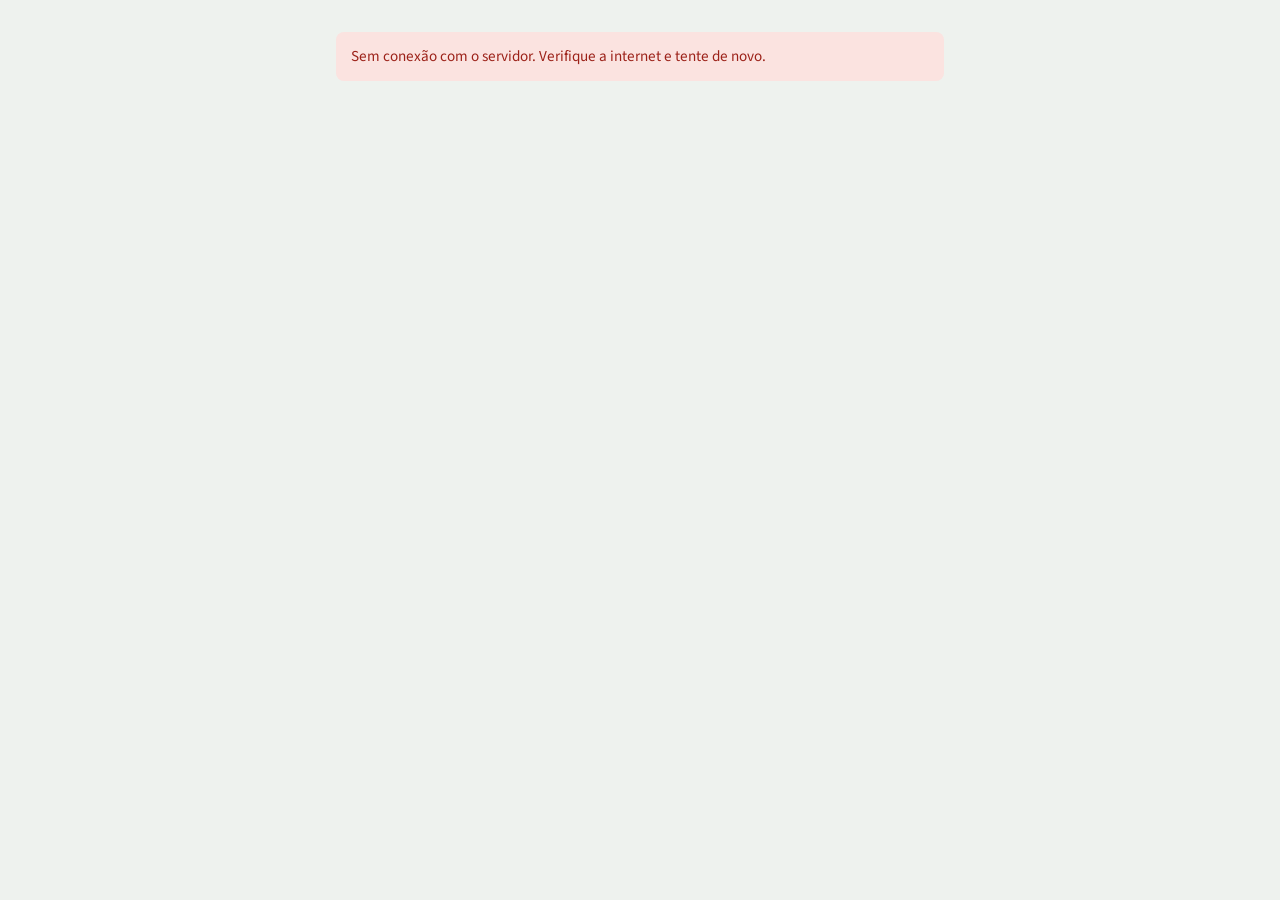
==== commit f1b10d75: "Add files via upload" ====
--- a/votar/index.html
+++ b/votar/index.html
@@ -4,12 +4,11 @@
 <meta charset="utf-8">
 <meta name="viewport" content="width=device-width,initial-scale=1,viewport-fit=cover">
 <meta name="robots" content="noindex">
+<meta http-equiv="Content-Security-Policy" content="default-src 'self'; script-src 'self' 'unsafe-inline'; style-src 'self' 'unsafe-inline'; font-src 'self'; img-src 'self' data: blob:; connect-src 'self' https://*.supabase.co; object-src 'none'; base-uri 'self'; form-action 'self'">
+<link rel="stylesheet" href="/assets/fontes.css">
 </head>
 <body>
-<title>Urna CIPA</title>
-<link rel="preconnect" href="https://fonts.googleapis.com">
-<link rel="preconnect" href="https://fonts.gstatic.com" crossorigin>
-<link rel="stylesheet" href="https://fonts.googleapis.com/css2?family=Archivo:wdth,wght@75..100,500..800&family=JetBrains+Mono:wght@500;700&family=Source+Sans+3:wght@400;600;700&display=swap">
+<title>CipaFlow - Votação</title>
 <style>
 /* Tema único claro (sem modo escuro). Layout: faixa da empresa no topo, coluna única para o eleitor (pensada para celular),
    painel em grade para a comissão. Teclas CONFIRMA / CORRIGE / BRANCO seguem a urna brasileira. */
@@ -66,6 +65,11 @@
 .navbtn.on{box-shadow:0 0 0 3px rgba(255,255,255,.35)}
 .navbtn:focus-visible{outline:3px solid #fff;outline-offset:2px}
 .navbtn .sm{display:none}
+.navbtn.cf{background:#fff;border-color:#fff;color:#13211b;text-decoration:none;gap:8px}
+.navbtn.cf:hover{background:#eef2ee}
+.navbtn.cf svg{width:22px;height:22px}
+.navbtn.cf .cfw{font-family:var(--f-display);font-stretch:88%;font-weight:800;font-size:1.08rem;letter-spacing:-.01em}
+.navbtn.cf .cfw b{color:#0f6b4f;font-weight:800}
 @media (max-width:640px){
   .mast .wrap{flex-wrap:wrap;padding-block:10px;gap:10px}
   .mast-logo{width:42px;height:42px}.mast-logo img{max-width:34px;max-height:34px}
@@ -244,8 +248,8 @@
 const DEMO = !CONFIG.SUPABASE_URL;
 const TZ = 'America/Sao_Paulo';
 const LIB = {
-  jspdf: 'https://cdnjs.cloudflare.com/ajax/libs/jspdf/2.5.1/jspdf.umd.min.js',
-  xlsx: 'https://cdnjs.cloudflare.com/ajax/libs/xlsx/0.18.5/xlsx.full.min.js'
+  jspdf: '/assets/js/jspdf.umd.min.js',
+  xlsx: '/assets/js/xlsx.full.min.js'
 };
 
 /* ---------------- utilitários ---------------- */
@@ -859,6 +863,7 @@
   const sub = [cfg.titulo, cfg.gestao && 'Gestão ' + cfg.gestao].filter(Boolean).join(' · ');
   const atual = A.view;
   const links = nav ? `<nav class="mast-nav" aria-label="Acessos">
+      <a class="navbtn cf" href="https://www.cipaflow.com.br/" aria-label="CipaFlow, página inicial"><svg viewBox="0 0 30 30" aria-hidden="true"><rect x="1.5" y="1.5" width="27" height="27" rx="4" fill="none" stroke="#0f6b4f" stroke-width="2.5"></rect><path d="M8.5 15.5l4.5 4.5 9-10" fill="none" stroke="#0f6b4f" stroke-width="2.8" stroke-linecap="round" stroke-linejoin="round"></path></svg><span class="cfw">cipa<b>flow</b></span></a>
       <button type="button" class="navbtn solid${atual === 'equipe-login' ? ' on' : ''}" id="go-equipe" ${atual === 'equipe-login' ? 'aria-current="page"' : ''}>${ICON.comissao}<span class="lg">Acesso da comissão eleitoral</span><span class="sm">Comissão eleitoral</span></button>
     </nav>` : '';
   return `<header class="mast"><div class="wrap"><button type="button" class="mast-home" id="go-home" ${nav ? '' : 'tabindex="-1" disabled'} aria-label="Página inicial da votação">${logo}<div class="mast-txt"><div class="mast-emp">${esc(cfg.empresa || '')}</div><div class="mast-tit">${esc(sub)}</div></div></button>${links}</div></header>`;
--- a/assets/fontes.css
+++ b/assets/fontes.css
@@ -0,0 +1,7 @@
+/* CipaFlow · fontes hospedadas no próprio site (sem acesso ao Google Fonts) */
+@font-face{font-family:'Archivo';font-style:normal;font-display:swap;font-weight:100 900;font-stretch:62% 125%;src:url(/assets/fontes/archivo.woff2) format('woff2')}
+@font-face{font-family:'Source Sans 3';font-style:normal;font-display:swap;font-weight:400;src:url(/assets/fontes/source-sans-3-400.woff2) format('woff2')}
+@font-face{font-family:'Source Sans 3';font-style:normal;font-display:swap;font-weight:600;src:url(/assets/fontes/source-sans-3-600.woff2) format('woff2')}
+@font-face{font-family:'Source Sans 3';font-style:normal;font-display:swap;font-weight:700;src:url(/assets/fontes/source-sans-3-700.woff2) format('woff2')}
+@font-face{font-family:'JetBrains Mono';font-style:normal;font-display:swap;font-weight:500;src:url(/assets/fontes/jetbrains-mono-500.woff2) format('woff2')}
+@font-face{font-family:'JetBrains Mono';font-style:normal;font-display:swap;font-weight:700;src:url(/assets/fontes/jetbrains-mono-700.woff2) format('woff2')}
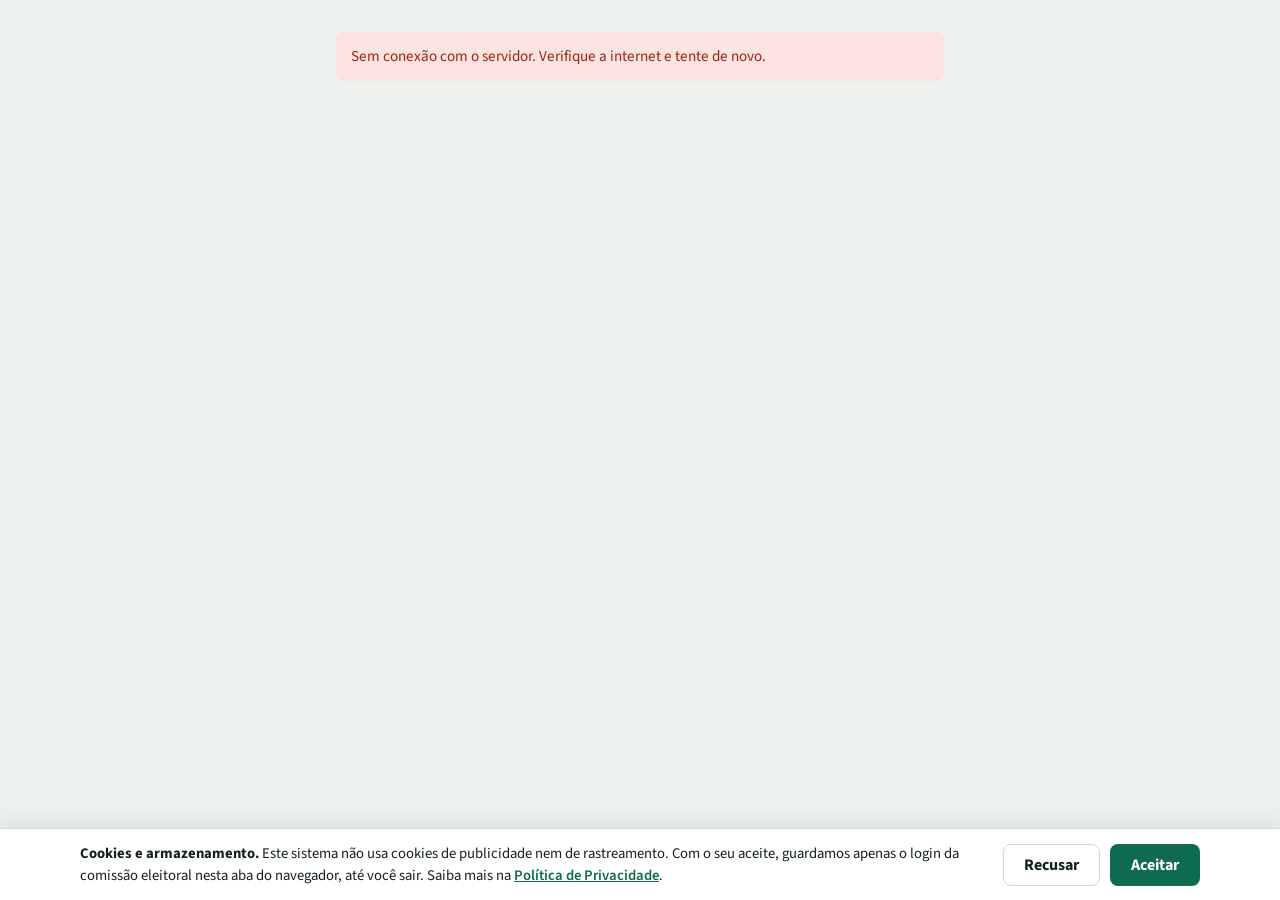
==== commit 504e6899: "Add files via upload" ====
--- a/votar/index.html
+++ b/votar/index.html
@@ -172,10 +172,33 @@
 .staffbar .wrap{display:flex;flex-wrap:wrap;gap:8px 14px;align-items:center;padding-block:10px}
 .staffbar .who{margin-left:auto;display:flex;gap:10px;align-items:center;flex-wrap:wrap}
 .role{font-family:var(--f-display);font-size:.72rem;font-weight:800;letter-spacing:.08em;text-transform:uppercase;padding:3px 8px;border-radius:4px;background:var(--brand);color:var(--on-brand)}
-.tabs{display:flex;gap:4px;overflow-x:auto;padding-block:12px 0;scrollbar-width:thin}
-.tab{padding:9px 14px;border:0;border-bottom:3px solid transparent;background:none;font-weight:600;color:var(--muted);cursor:pointer;white-space:nowrap}
-.tab[aria-selected="true"]{color:var(--fg);border-bottom-color:var(--brand)}
-.tabrule{border:0;border-top:1px solid var(--line);margin:0}
+/* painel da equipe usa a largura da tela (até 1600px) */
+body.is-painel .wrap{max-width:1600px;padding-inline:clamp(16px,2.5vw,40px)}
+.aceite{display:flex;gap:10px;align-items:flex-start;font-size:.92rem;line-height:1.4;cursor:pointer}
+.aceite input{width:20px;height:20px;margin:1px 0 0;flex:none;accent-color:var(--brand)}
+.aceite a,.legal a{color:var(--brand);font-weight:600}
+.legal{text-align:center;margin:18px auto 8px;padding-inline:16px}
+.cookiebar{position:fixed;left:0;right:0;bottom:0;z-index:60;background:var(--surface);border-top:1px solid var(--line);box-shadow:0 -6px 24px rgba(0,0,0,.08);padding:14px 16px calc(14px + env(safe-area-inset-bottom,0px))}
+.cookiebar-in{max-width:1120px;margin:0 auto;display:flex;gap:14px 20px;align-items:center;flex-wrap:wrap}
+.cookiebar p{flex:1 1 420px;margin:0;font-size:.92rem;line-height:1.45}
+.cookiebar a{color:var(--brand);font-weight:600}
+.cookiebar-b{display:flex;gap:10px;flex:none}
+.cookiebar-b .btn{min-height:42px;padding:8px 20px}
+body.has-urna .cookiebar{display:none}
+.tabsbar{background:var(--surface);border-bottom:1px solid var(--line)}
+.tabs{display:flex;gap:5px;overflow-x:auto;padding-block:10px;scrollbar-width:none}
+.tabs::-webkit-scrollbar{display:none}
+.tab{display:inline-flex;align-items:center;gap:6px;padding:7px 12px;min-height:38px;border:1px solid var(--line);border-radius:999px;background:var(--surface);font:inherit;font-weight:600;font-size:.92rem;color:var(--muted);cursor:pointer;white-space:nowrap;transition:background .15s,color .15s,border-color .15s}
+.tab svg{width:16px;height:16px;flex:none;stroke:currentColor;fill:none;stroke-width:2;stroke-linecap:round;stroke-linejoin:round}
+.tab:hover{color:var(--fg);border-color:var(--brand);background:var(--surface-2)}
+.tab:focus-visible{outline:3px solid color-mix(in srgb,var(--brand) 40%,transparent);outline-offset:2px}
+.tab[aria-selected="true"]{background:var(--brand);border-color:var(--brand);color:var(--on-brand)}
+@media (min-width:760px){.tabs{flex-wrap:nowrap}.tab{flex:1 1 auto;justify-content:center}}
+@media (max-width:1440px){.tab svg{display:none}}
+@media (max-width:1180px){.tab{padding:6px 9px;font-size:.85rem}}
+@media (max-width:1080px){.tabs{gap:3px}.tab{padding:5px 6px;font-size:.76rem}}
+.tabrule{display:none}
+.docs-grid{display:grid;grid-template-columns:repeat(auto-fit,minmax(300px,1fr));gap:16px;align-items:start}
 .painel{padding-block:20px 80px}
 .over{display:grid;grid-template-columns:minmax(0,1.35fr) minmax(0,1fr);gap:16px}
 @media (max-width:820px){.over{grid-template-columns:1fr}}
@@ -388,12 +411,15 @@
   if (data && data.ok === false) throw new Error(data.erro);
   return data;
 }
+/* versão dos Termos de Uso e da Política de Privacidade (igual à do banco e das páginas /termos e /privacidade) */
+const VERSAO_TERMOS = '2026-11-07';
 const RealAPI = {
   estado: () => rpc('estado_publico'),
   candidatos: t => t ? rpc('admin_candidatos', { p_token: t }) : rpc('candidatos_publicos'),
-  eleitorEntrar: (m, n, c) => rpc('eleitor_entrar', { p_matricula: m, p_nascimento: n, p_codigo: c }),
+  eleitorEntrar: (m, n, c) => rpc('eleitor_entrar', { p_matricula: m, p_nascimento: n, p_codigo: c, p_termos: VERSAO_TERMOS }),
   votar: (t, e) => rpc('votar', { p_token: t, p_escolha: e }),
-  equipeEntrar: (l, s) => rpc('equipe_entrar', { p_login: l, p_senha: s }),
+  equipeEntrar: (l, s) => rpc('equipe_entrar', { p_login: l, p_senha: s, p_termos: VERSAO_TERMOS }),
+  aceites: t => rpc('admin_aceites', { p_token: t }),
   equipeSair: t => rpc('equipe_sair', { p_token: t }),
   trocarSenha: (t, a, n) => rpc('trocar_senha', { p_token: t, p_atual: a, p_nova: n }),
   painel: t => rpc('painel', { p_token: t }),
@@ -430,6 +456,11 @@
   const iso = t => new Date(t).toISOString();
   const bloqueio = n => n > 0 && n % 5 === 0 ? iso(now() + Math.min(15 * (n / 5), 60) * 60000) : null;
   const horaHM = t => new Intl.DateTimeFormat('pt-BR', { timeZone: TZ, hour: '2-digit', minute: '2-digit' }).format(new Date(t));
+  // demonstração: sem parâmetro de aceite no navegador, considera sempre aceito (o site real envia a versão)
+  const termosOk = () => true;
+  const aceite = (tipo, ref, nome) => { S.aceites = S.aceites || []; const c = S.config || {};
+    if (!S.aceites.some(a => a.tipo === tipo && a.referencia === ref && (a.cnpj || '') === (c.cnpj || '') && a.versao === VERSAO_TERMOS))
+      S.aceites.push({ quando: iso(now()), tipo, referencia: ref, nome, empresa: c.empresa || '', cnpj: c.cnpj || '', versao: VERSAO_TERMOS, ip: '127.0.0.1 (demonstração)', navegador: navigator.userAgent }); };
   const senhaOk = p => { if (String(p || '').length < 10) throw new Error('A senha precisa ter pelo menos 10 caracteres.'); if (/TROQUE-ESTA-SENHA/i.test(p)) throw new Error('Troque a senha de exemplo por uma senha sua.'); };
   const save = () => { try { localStorage.setItem(KEY, JSON.stringify(S)); } catch (e) { /* armazenamento indisponível */ } };
   const load = () => { try { const t = localStorage.getItem(KEY); return t ? JSON.parse(t) : null; } catch (e) { return null; } };
@@ -519,14 +550,14 @@
     async estado() { await sleep(80); const E = atualizar(); return clone({ config: pubCfg(), status: E.status, fase: E.fase, inicio: E.inicio, fim: E.fim, agora: iso(now()), resultado: E.status === 'encerrada' ? resultado() : null }); },
     async candidatos(t) { if (t) staff(t, ['admin']); return clone(S.candidatos.slice().sort((a, b) => a.apelido.localeCompare(b.apelido, 'pt')).map(k => t ? k : (({ matricula, ...r }) => r)(k))); },
     async eleitorEntrar(m, n, c) {
-      await sleep(250); const E = atualizar(); const errMsg = 'Dados não conferem. Confira matrícula, data de nascimento e código.';
+      await sleep(250); termosOk(); const E = atualizar(); const errMsg = 'Dados não conferem. Confira matrícula, data de nascimento e código.';
       if (E.status !== 'aberta') fail('A votação não está aberta neste momento.');
       const r = S.eleitores.find(e => e.matricula === String(m).trim()); if (!r) fail(errMsg);
       if (r.bloqueado_ate && Date.parse(r.bloqueado_ate) > now()) fail(`Muitas tentativas incorretas. Tente de novo depois das ${horaHM(r.bloqueado_ate)}.`);
       if (!r.codigo || r.nascimento !== n || norm(r.codigo) !== norm(c)) { r.tentativas = (r.tentativas || 0) + 1; r.bloqueado_ate = bloqueio(r.tentativas); if (r.bloqueado_ate) log('Sistema', 'Eleitor bloqueado', `Matrícula ${r.matricula}: ${r.tentativas} tentativas incorretas. Acesso bloqueado até ${fmtDT(r.bloqueado_ate)}.`); save(); fail(errMsg); }
       if (r.votou) fail('Seu voto já foi registrado. Cada pessoa vota uma única vez.');
       if (!apto(r)) fail('Sua situação cadastral não permite votar nesta eleição. Procure a comissão eleitoral.');
-      const t = tok(); r.sessao = t; r.sessao_expira = now() + 600000; r.tentativas = 0; r.bloqueado_ate = null; save();
+      const t = tok(); r.sessao = t; r.sessao_expira = now() + 600000; r.tentativas = 0; r.bloqueado_ate = null; aceite('eleitor', r.matricula, r.nome); save();
       return { ok: true, token: t, nome: r.nome };
     },
     async votar(t, esc) {
@@ -538,14 +569,15 @@
       S.votos.splice(Math.floor(Math.random() * (S.votos.length + 1)), 0, { escolha: String(esc), fase: E.fase }); r.votou = true; r.sessao = null; save(); return { ok: true };
     },
     async equipeEntrar(l, s) {
-      await sleep(200); const m = S.equipe.find(x => x.ativo && x.login === String(l).trim().toLowerCase());
+      await sleep(200); termosOk(); const m = S.equipe.find(x => x.ativo && x.login === String(l).trim().toLowerCase());
       if (m && m.bloqueado_ate && Date.parse(m.bloqueado_ate) > now()) throw new Error(`Acesso bloqueado por tentativas incorretas. Tente de novo depois das ${horaHM(m.bloqueado_ate)}.`);
       if (!m || m.senha !== s) { if (m) { m.tentativas = (m.tentativas || 0) + 1; m.bloqueado_ate = bloqueio(m.tentativas); if (m.bloqueado_ate) log('Sistema', 'Login bloqueado', `${m.nome}: ${m.tentativas} senhas incorretas. Acesso bloqueado até ${fmtDT(m.bloqueado_ate)}.`); save(); } throw new Error('Login ou senha incorretos.'); }
-      m.tentativas = 0; m.bloqueado_ate = null;
+      m.tentativas = 0; m.bloqueado_ate = null; aceite('equipe', m.login, m.nome);
       const t = tok(); S.sess[t] = { id: m.id }; log(m.nome, 'Acesso ao painel', m.perfil); save();
       return { ok: true, token: t, nome: m.nome, perfil: m.perfil, trocar_senha: !!m.trocar_senha };
     },
     async equipeSair(t) { delete S.sess[t]; save(); return { ok: true }; },
+    async aceites(t) { await sleep(150); staff(t, ['admin']); return { ok: true, versao: VERSAO_TERMOS, itens: (S.aceites || []).slice().sort((a, b) => b.quando.localeCompare(a.quando)) }; },
     async trocarSenha(t, a, n) { const m = sessao(t); if (m.senha !== a) throw new Error('A senha atual não confere.'); senhaOk(n); if (n === a) throw new Error('A nova senha precisa ser diferente da atual.'); m.senha = n; m.trocar_senha = false; log(m.nome, 'Senha alterada'); save(); return { ok: true }; },
     async painel(t) {
       await sleep(60); const m = staff(t, TODOS); const E = atualizar(); const { aptos, votantes } = contagem(); const p = pendente();
@@ -850,8 +882,47 @@
 function aplicarMarca(cfg) {
   if (cfg && cfg.cor && /^#[0-9a-f]{6}$/i.test(cfg.cor)) document.documentElement.style.setProperty('--brand', cfg.cor);
 }
-function guardarStaff() { try { if (A.staff) sessionStorage.setItem('urnacipa-staff', JSON.stringify(A.staff)); else sessionStorage.removeItem('urnacipa-staff'); } catch (e) { /* indisponível */ } }
-function lerStaff() { try { const t = sessionStorage.getItem('urnacipa-staff'); return t ? JSON.parse(t) : null; } catch (e) { return null; } }
+/* Armazenamento do navegador: só o essencial, e só com aceite no aviso.
+   Aceito: o login da comissão fica guardado na aba (sessionStorage) até sair, fechar a aba ou 30 min sem uso.
+   Recusado: nada é guardado; o login vale só enquanto a página estiver aberta (recarregar pede login de novo). */
+const CHAVE_ARMAZ = 'cipaflow-armazenamento';
+function escolhaArmaz() { try { return localStorage.getItem(CHAVE_ARMAZ); } catch (e) { return null; } }
+function guardarStaff() {
+  try {
+    if (A.staff && escolhaArmaz() === 'aceito') sessionStorage.setItem('urnacipa-staff', JSON.stringify(A.staff));
+    else sessionStorage.removeItem('urnacipa-staff');
+  } catch (e) { /* indisponível */ }
+}
+function lerStaff() { try { if (escolhaArmaz() !== 'aceito') return null; const t = sessionStorage.getItem('urnacipa-staff'); return t ? JSON.parse(t) : null; } catch (e) { return null; } }
+function avisoArmazenamento() {
+  if (escolhaArmaz() || $('#aviso-armaz')) return;
+  const d = document.createElement('div'); d.id = 'aviso-armaz'; d.className = 'cookiebar'; d.setAttribute('role', 'region'); d.setAttribute('aria-label', 'Aviso de cookies');
+  d.innerHTML = `<div class="cookiebar-in"><p><b>Cookies e armazenamento.</b> Este sistema não usa cookies de publicidade nem de rastreamento. Com o seu aceite, guardamos apenas o login da comissão eleitoral nesta aba do navegador, até você sair. Saiba mais na <a href="/privacidade/" target="_blank" rel="noopener">Política de Privacidade</a>.</p>
+    <div class="cookiebar-b"><button type="button" class="btn ghost" id="ck-recusar">Recusar</button><button type="button" class="btn" id="ck-aceitar">Aceitar</button></div></div>`;
+  document.body.appendChild(d);
+  const fechar = v => { try { localStorage.setItem(CHAVE_ARMAZ, v); } catch (e) { /* sem armazenamento: o aviso volta na próxima visita */ } d.remove(); guardarStaff(); };
+  $('#ck-recusar').onclick = () => fechar('recusado');
+  $('#ck-aceitar').onclick = () => fechar('aceito');
+}
+/* encerra a sessão da equipe: apaga no servidor, no navegador e na memória da página */
+async function sairPainel(motivo) {
+  const tk = A.staff && A.staff.token;
+  if (tk) { try { await API.equipeSair(tk); } catch (e) { /* já expirada */ } }
+  A.staff = null; A.painel = null; A.codigos = null; A.provisoria = null; A.equipe = null; A.logItens = null;
+  try { sessionStorage.removeItem('urnacipa-staff'); } catch (e) { /* indisponível */ }
+  A.view = 'eleitor'; A.tab = 'acomp';
+  await carregarEstado().catch(() => {}); render(); window.scrollTo(0, 0);
+  if (motivo) toast(motivo);
+}
+/* 30 minutos sem uso: a equipe sai sozinha; a cédula aberta volta ao início em 10 minutos */
+let ultimoUso = Date.now();
+['pointerdown', 'keydown', 'wheel', 'touchstart'].forEach(ev => addEventListener(ev, () => { ultimoUso = Date.now(); }, { passive: true }));
+setInterval(() => {
+  if (A.staff && Date.now() - ultimoUso > 30 * 60000) sairPainel('Sessão encerrada por inatividade (30 minutos sem uso). Entre novamente.');
+  if (A.voto && A.voto.step === 'cedula' && A.voto.desde && Date.now() - A.voto.desde > 10 * 60000) {
+    A.voto = { step: 'login', token: null, nome: '', escolha: null }; renderEleitor(); toast('O tempo para votar terminou. Entre novamente com o seu código.');
+  }
+}, 30000);
 
 const ICON = {
   comissao: '<svg viewBox="0 0 24 24" fill="none" stroke="currentColor" stroke-width="2" stroke-linecap="round" stroke-linejoin="round" aria-hidden="true"><circle cx="9" cy="8" r="3.2"></circle><path d="M3 20c0-3.3 2.7-6 6-6s6 2.7 6 6"></path><path d="M16 4.5a3 3 0 010 6"></path><path d="M18 14.5c1.9.8 3 2.8 3 5.5"></path></svg>'
@@ -880,7 +951,7 @@
   A.est = await API.estado(); ajustarRelogio(A.est.agora); aplicarMarca(A.est.config);
 }
 function renderEleitor() {
-  document.body.classList.toggle('has-urna', A.voto.step === 'cedula');
+  document.body.classList.toggle('has-urna', A.voto.step === 'cedula'); document.body.classList.remove('is-painel');
   const E = A.est; const app = $('#app');
   if (!E) { app.innerHTML = `<main class="wrap narrow voter"><p class="muted">Carregando…</p></main>`; return; }
   let corpo = '';
@@ -922,11 +993,12 @@
         <div class="field"><label for="v-mat">Matrícula</label><input class="input" id="v-mat" inputmode="text" autocapitalize="characters" ${aberta ? '' : 'disabled'}></div>
         <div class="field"><label for="v-nasc">Data de nascimento</label><input class="input" id="v-nasc" inputmode="numeric" placeholder="dd/mm/aaaa" ${aberta ? '' : 'disabled'}></div>
         <div class="field"><label for="v-cod">Código de acesso</label><input class="input code" id="v-cod" placeholder="XXXX-XXXX" autocapitalize="characters" spellcheck="false" ${aberta ? '' : 'disabled'}><span class="hint">Está na cédula entregue pelo RH. Perdeu? Procure um membro da comissão eleitoral com seu crachá.</span></div>
+        <label class="aceite"><input type="checkbox" id="v-aceite"><span>Li e aceito os <a href="/termos/" target="_blank" rel="noopener">Termos de Uso</a> e estou ciente da <a href="/privacidade/" target="_blank" rel="noopener">Política de Privacidade</a>.</span></label>
         <div id="v-err" class="msg err" role="alert" hidden></div>
         <button class="btn big" id="v-entrar" ${aberta ? '' : 'disabled'}>Entrar e votar</button>
       </form>
     </div>
-  </main>`;
+  </main>${rodapeLegal()}`;
 }
 function bindInicio() {
   const f = $('#f-login'); if (!f) return;
@@ -936,6 +1008,7 @@
     const err = $('#v-err'); err.hidden = true;
     const mat = $('#v-mat').value.trim(), nasc = parseDataBR($('#v-nasc').value), cod = $('#v-cod').value.trim();
     if (!mat || !nasc || cod.replace(/[^A-Z0-9]/gi, '').length !== 8) { err.textContent = 'Preencha matrícula, data de nascimento (dd/mm/aaaa) e o código de 8 caracteres.'; err.hidden = false; return; }
+    if (!$('#v-aceite').checked) { err.textContent = 'Para votar, marque que leu e aceita os Termos de Uso e a Política de Privacidade.'; err.hidden = false; return; }
     const b = $('#v-entrar'); b.disabled = true; b.textContent = 'Conferindo…';
     try {
       const r = await API.eleitorEntrar(mat, nasc, cod);
@@ -1027,22 +1100,25 @@
    LOGIN DA EQUIPE
    ===================================================================== */
 function renderEquipeLogin() {
-  document.body.classList.remove('has-urna');
+  document.body.classList.remove('has-urna', 'is-painel');
   $('#app').innerHTML = mast(A.est && A.est.config, true) + `<main class="wrap narrow voter"><div class="card stack">
     <div><div class="eyebrow">Comissão eleitoral</div><h1>Acesso da equipe</h1></div>
     <p class="muted">Presidente, membros da comissão eleitoral e administrador. Para votar, use a tela inicial com o seu código de eleitor.</p>
     <form id="f-staff" class="stack" novalidate>
       <div class="field"><label for="s-login">Login</label><input class="input" id="s-login" autocapitalize="none" autocomplete="username"></div>
       <div class="field"><label for="s-senha">Senha</label><input class="input" id="s-senha" type="password" autocomplete="current-password"></div>
+      <label class="aceite"><input type="checkbox" id="s-aceite"><span>Li e aceito os <a href="/termos/" target="_blank" rel="noopener">Termos de Uso</a> e estou ciente da <a href="/privacidade/" target="_blank" rel="noopener">Política de Privacidade</a>.</span></label>
       <div id="s-err" class="msg err" role="alert" hidden></div>
       <button class="btn big" id="s-entrar">Entrar no painel</button>
     </form>
     <button class="linkbtn" id="s-volta">Voltar para a votação</button>
-  </div></main>` + demoBand();
+  </div>${rodapeLegal()}</main>` + demoBand();
   bindDemoBand();
   bindMast(); $('#s-volta').onclick = () => { A.view = 'eleitor'; render(); };
   $('#f-staff').addEventListener('submit', async ev => {
-    ev.preventDefault(); const err = $('#s-err'); err.hidden = true; const b = $('#s-entrar'); b.disabled = true;
+    ev.preventDefault(); const err = $('#s-err'); err.hidden = true;
+    if (!$('#s-aceite').checked) { err.textContent = 'Para entrar, marque que leu e aceita os Termos de Uso e a Política de Privacidade.'; err.hidden = false; return; }
+    const b = $('#s-entrar'); b.disabled = true;
     try {
       const r = await API.equipeEntrar($('#s-login').value, $('#s-senha').value);
       A.staff = { token: r.token, perfil: r.perfil, nome: r.nome, trocar: !!r.trocar_senha }; A.provisoria = r.trocar_senha ? $('#s-senha').value : null; guardarStaff(); A.tab = 'acomp'; A.view = 'painel'; A.codigos = null;
@@ -1062,7 +1138,7 @@
 }
 // Primeiro acesso com senha provisória: a pessoa cria a própria senha antes de usar o painel
 function telaNovaSenha() {
-  document.body.classList.remove('has-urna');
+  document.body.classList.remove('has-urna', 'is-painel');
   const pede = !A.provisoria;
   $('#app').innerHTML = mast(A.est && A.est.config, false) + `<main class="wrap narrow voter"><div class="card stack">
     <div><div class="eyebrow">Primeiro acesso</div><h1 style="font-size:1.5rem;margin:.2em 0">Crie a sua senha</h1>
@@ -1087,6 +1163,20 @@
     } catch (e) { err.textContent = e.message; err.hidden = false; }
   });
 }
+const ICO = {
+  acomp: '<path d="M3 3v18h18"/><path d="M7 15l4-4 3 3 5-6"/>',
+  empresa: '<path d="M3 21h18"/><path d="M5 21V7l7-4 7 4v14"/><path d="M9 21v-5h6v5"/>',
+  eleitores: '<circle cx="9" cy="8" r="3.5"/><path d="M2.5 20c.6-3.6 3.2-5.5 6.5-5.5s5.9 1.9 6.5 5.5"/><path d="M16 4.5a3.5 3.5 0 0 1 0 7"/><path d="M18.5 14.8c1.7.8 2.8 2.5 3 5.2"/>',
+  candidatos: '<circle cx="12" cy="8" r="4"/><path d="M4 21c.8-4.2 4-6.5 8-6.5s7.2 2.3 8 6.5"/>',
+  equipe: '<path d="M12 3l8 3v6c0 4.5-3.4 8.2-8 9-4.6-.8-8-4.5-8-9V6z"/><path d="M8.5 12l2.5 2.5 4.5-5"/>',
+  cedulas: '<rect x="3" y="5" width="18" height="14" rx="2"/><path d="M7 10h6M7 14h10"/>',
+  naovotaram: '<circle cx="12" cy="12" r="9"/><path d="M12 7v5l3 2"/>',
+  reemitir: '<path d="M4 12a8 8 0 0 1 14-5.3L20 9"/><path d="M20 4v5h-5"/><path d="M20 12a8 8 0 0 1-14 5.3L4 15"/><path d="M4 20v-5h5"/>',
+  registro: '<path d="M6 3h9l4 4v14H6z"/><path d="M9 11h7M9 15h7M9 7h3"/>',
+  resultado: '<path d="M8 21h8M12 17v4"/><path d="M7 4h10v5a5 5 0 0 1-10 0z"/><path d="M17 5h3v2a3 3 0 0 1-3 3M7 5H4v2a3 3 0 0 0 3 3"/>',
+  conta: '<circle cx="12" cy="12" r="3"/><path d="M19.4 15a1.7 1.7 0 0 0 .3 1.8l.1.1a2 2 0 1 1-2.8 2.8l-.1-.1a1.7 1.7 0 0 0-1.8-.3 1.7 1.7 0 0 0-1 1.5V21a2 2 0 1 1-4 0v-.1a1.7 1.7 0 0 0-1.1-1.5 1.7 1.7 0 0 0-1.8.3l-.1.1a2 2 0 1 1-2.8-2.8l.1-.1a1.7 1.7 0 0 0 .3-1.8 1.7 1.7 0 0 0-1.5-1H3a2 2 0 1 1 0-4h.1a1.7 1.7 0 0 0 1.5-1.1 1.7 1.7 0 0 0-.3-1.8l-.1-.1a2 2 0 1 1 2.8-2.8l.1.1a1.7 1.7 0 0 0 1.8.3H9a1.7 1.7 0 0 0 1-1.5V3a2 2 0 1 1 4 0v.1a1.7 1.7 0 0 0 1 1.5 1.7 1.7 0 0 0 1.8-.3l.1-.1a2 2 0 1 1 2.8 2.8l-.1.1a1.7 1.7 0 0 0-.3 1.8V9a1.7 1.7 0 0 0 1.5 1H21a2 2 0 1 1 0 4h-.1a1.7 1.7 0 0 0-1.5 1z"/>',
+  documentos: '<path d="M14 3H6v18h12V7z"/><path d="M14 3v4h4"/><path d="M12 11v6M9.5 14.5L12 17l2.5-2.5"/>'
+};
 function abas() {
   const P = A.painel, p = P.perfil, enc = P.status === 'encerrada';
   const t = [['acomp', 'Acompanhamento']];
@@ -1096,10 +1186,11 @@
   if (p !== 'mesario') t.push(['registro', 'Registro']);
   if (enc) t.push(['resultado', 'Resultado']);
   t.push(['conta', p === 'admin' ? 'Conta e manutenção' : 'Minha conta']);
+  if (p === 'admin') t.push(['documentos', 'Documentos']);
   return t;
 }
 function renderPainel() {
-  document.body.classList.remove('has-urna');
+  document.body.classList.remove('has-urna'); document.body.classList.add('is-painel');
   const P = A.painel; const tabs = abas();
   if (!tabs.some(t => t[0] === A.tab)) A.tab = 'acomp';
   $('#app').innerHTML = `
@@ -1107,16 +1198,16 @@
     <div class="mast-txt"><div class="eyebrow">${esc(P.config.empresa)}</div><div style="font-weight:700">${esc(P.config.titulo)}${P.config.gestao ? ' · ' + esc(P.config.gestao) : ''}</div></div>
     <div class="who"><span id="hdr-status">${pill(P.status)}</span><span class="role">${esc(PERFIL[P.perfil])}</span><span class="small">${esc(P.nome)}</span><button class="btn ghost" id="b-sair" style="min-height:36px;padding:6px 12px">Sair</button></div>
   </div></header>
-  <div class="wrap"><nav class="tabs" role="tablist">${tabs.map(([k, l]) => `<button class="tab" role="tab" data-tab="${k}" aria-selected="${A.tab === k}">${esc(l)}</button>`).join('')}</nav></div>
+  <div class="tabsbar"><div class="wrap"><nav class="tabs" role="tablist">${tabs.map(([k, l]) => `<button class="tab" role="tab" data-tab="${k}" aria-selected="${A.tab === k}"><svg viewBox="0 0 24 24" aria-hidden="true">${ICO[k] || ''}</svg>${esc(l)}</button>`).join('')}</nav></div></div>
   <hr class="tabrule">
   <main class="wrap painel" id="tabbody"></main>` + demoBand();
   bindDemoBand();
-  $('#b-sair').onclick = async () => { try { await API.equipeSair(A.staff.token); } catch (e) { /* já expirada */ } A.staff = null; A.painel = null; guardarStaff(); A.view = 'eleitor'; await carregarEstado().catch(() => {}); render(); };
+  $('#b-sair').onclick = () => sairPainel('Você saiu do painel.');
   $$('.tab').forEach(b => b.onclick = () => { A.tab = b.dataset.tab; A.editCand = null; A.editMembro = null; renderPainel(); });
   renderAba();
 }
 function renderAba() {
-  const fns = { acomp: abaAcomp, empresa: abaEmpresa, eleitores: abaEleitores, candidatos: abaCandidatos, equipe: abaEquipe, cedulas: abaCedulas, naovotaram: abaNaoVotaram, reemitir: abaReemitir, registro: abaRegistro, resultado: abaResultado, conta: abaConta };
+  const fns = { acomp: abaAcomp, empresa: abaEmpresa, eleitores: abaEleitores, candidatos: abaCandidatos, equipe: abaEquipe, cedulas: abaCedulas, documentos: abaDocumentos, naovotaram: abaNaoVotaram, reemitir: abaReemitir, registro: abaRegistro, resultado: abaResultado, conta: abaConta };
   (fns[A.tab] || abaAcomp)();
 }
 async function atualizarPainel(forcar) {
@@ -1512,6 +1603,61 @@
     ev.preventDefault();
     try { await API.salvarMembro(A.staff.token, { id: m ? m.id : null, nome: $('#m-nome').value, login: $('#m-login').value, perfil: $('#m-perfil').value, senha: $('#m-senha').value }); toast('Acesso salvo.'); A.editMembro = null; await atualizarPainel(); abaEquipe(); } catch (e) { toast(e.message); }
   });
+}
+
+/* ---- Documentos (só administrador) ---- */
+const DOCUMENTOS = [
+  { grupo: 'Para os eleitores', itens: [
+    { arq: 'guia-do-eleitor.pdf', nome: 'CipaFlow - Guia do Eleitor.pdf', titulo: 'Guia do Eleitor', desc: 'Passo a passo para votar, sigilo do voto e o que fazer se algo der errado.', info: 'PDF · 2 páginas' },
+    { arq: 'cartaz-para-eleitores.pdf', nome: 'CipaFlow - Cartaz para Eleitores.pdf', titulo: 'Cartaz para eleitores', desc: 'Para imprimir e afixar. Tem espaço para escrever o início e o término da votação.', info: 'PDF · 1 página' } ] },
+  { grupo: 'Para a comissão eleitoral', itens: [
+    { arq: 'guia-da-comissao-eleitoral.pdf', nome: 'CipaFlow - Guia da Comissao Eleitoral.pdf', titulo: 'Guia da Comissão Eleitoral', desc: 'Acompanhamento, quem não votou, novo código, confirmações e situações do dia a dia.', info: 'PDF · 4 páginas' },
+    { arq: 'guia-do-presidente.pdf', nome: 'CipaFlow - Guia do Presidente.pdf', titulo: 'Guia do Presidente', desc: 'Abertura, prorrogação, encerramento, ata e situações excepcionais.', info: 'PDF · 4 páginas' } ] },
+  { grupo: 'Para a TI da empresa', itens: [
+    { arq: 'guia-de-liberacao-para-a-ti.docx', nome: 'CipaFlow - Guia de liberacao para a TI.docx', titulo: 'Guia de liberação para a TI', desc: 'Endereços a liberar na rede, requisitos técnicos, segurança e teste rápido.', info: 'Word · 1 página' } ] }
+];
+function abaDocumentos() {
+  $('#tabbody').innerHTML = `<div class="stack">
+    <div><h2>Documentos</h2><p class="muted small">Materiais de apoio para enviar à empresa cliente. São genéricos, sem dados de nenhuma eleição.</p></div>
+    <div class="docs-grid">${DOCUMENTOS.map(g => `<div class="card stack"><h3>${esc(g.grupo)}</h3>
+      ${g.itens.map(d => `<div class="row" style="justify-content:space-between;align-items:center;gap:12px;border-top:1px solid var(--line);padding-top:10px">
+        <div style="flex:1;min-width:220px"><div style="font-weight:700">${esc(d.titulo)}</div><div class="small muted">${esc(d.desc)}</div><div class="small muted">${esc(d.info)}</div></div>
+        <a class="btn ghost" href="/documentos/${esc(d.arq)}" download="${esc(d.nome)}">Baixar</a></div>`).join('')}
+    </div>`).join('')}</div>
+    <div class="card stack" id="aceites-card"><div class="row" style="justify-content:space-between;align-items:center;gap:12px">
+      <div><h3>Aceites dos Termos de Uso e da Política de Privacidade</h3><p class="small muted">Quem marcou o aceite ao entrar: data e hora, endereço de internet (IP) e navegador. Só o administrador vê esta lista, e o "Reiniciar" não a apaga.</p></div>
+      <button class="btn ghost" id="b-aceites-xlsx" disabled>Baixar planilha</button></div>
+      <div id="aceites-lista"><p class="muted small">Carregando…</p></div></div>
+  </div>`;
+  carregarAceites();
+}
+let aceitesCache = [];
+async function carregarAceites() {
+  const box = $('#aceites-lista'); if (!box) return;
+  try {
+    const r = await API.aceites(A.staff.token); aceitesCache = r.itens || [];
+    const tipo = t => t === 'eleitor' ? 'Eleitor' : 'Equipe';
+    const nav = u => { u = u || ''; const b = /Edg\//.test(u) ? 'Edge' : /OPR\//.test(u) ? 'Opera' : /Chrome\//.test(u) ? 'Chrome' : /Firefox\//.test(u) ? 'Firefox' : /Safari\//.test(u) ? 'Safari' : 'Outro';
+      const so = /Android/.test(u) ? 'Android' : /iPhone|iPad/.test(u) ? 'iOS' : /Windows/.test(u) ? 'Windows' : /Mac OS/.test(u) ? 'macOS' : /Linux/.test(u) ? 'Linux' : ''; return so ? `${b} · ${so}` : b; };
+    const lim = 300, vis = aceitesCache.slice(0, lim);
+    box.innerHTML = aceitesCache.length ? `<p class="small muted">${aceitesCache.length} registro(s) · versão atual dos termos: ${esc(r.versao)}${aceitesCache.length > lim ? ` · mostrando os ${lim} mais recentes (a planilha traz todos)` : ''}</p>
+      <div class="scroll"><table class="tbl"><thead><tr><th>Data e hora</th><th>Tipo</th><th>Nome</th><th>Matrícula / login</th><th>Empresa</th><th>IP</th><th>Navegador</th><th>Versão</th></tr></thead><tbody>
+      ${vis.map(a => `<tr><td class="num">${esc(fmtDT(a.quando))}</td><td>${tipo(a.tipo)}</td><td>${esc(a.nome)}</td><td class="mono">${esc(a.referencia)}</td><td>${esc(a.empresa || '—')}</td><td class="mono small">${esc(a.ip || '—')}</td><td class="small" title="${esc(a.navegador || '')}">${esc(nav(a.navegador))}</td><td class="small">${esc(a.versao)}</td></tr>`).join('')}
+      </tbody></table></div>` : '<p class="muted small">Nenhum aceite registrado ainda.</p>';
+    const b = $('#b-aceites-xlsx'); if (b) { b.disabled = !aceitesCache.length; b.onclick = baixarAceites; }
+  } catch (e) { box.innerHTML = `<div class="msg err">${esc(e.message)}</div>`; }
+}
+async function baixarAceites() {
+  const b = $('#b-aceites-xlsx'); b.disabled = true;
+  try {
+    await loadScript(LIB.xlsx);
+    const ws = XLSX.utils.aoa_to_sheet([['Data e hora (Brasília)', 'Tipo', 'Nome', 'Matrícula / login', 'Empresa', 'CNPJ', 'IP', 'Navegador', 'Versão dos termos'],
+      ...aceitesCache.map(a => [fmtDT(a.quando), a.tipo === 'eleitor' ? 'Eleitor' : 'Equipe', a.nome, a.referencia, a.empresa || '', a.cnpj || '', a.ip || '', a.navegador || '', a.versao])]);
+    ws['!cols'] = [{ wch: 18 }, { wch: 9 }, { wch: 32 }, { wch: 16 }, { wch: 32 }, { wch: 20 }, { wch: 16 }, { wch: 60 }, { wch: 12 }];
+    const wb = XLSX.utils.book_new(); XLSX.utils.book_append_sheet(wb, ws, 'Aceites');
+    const buf = XLSX.write(wb, { type: 'array', bookType: 'xlsx' });
+    await salvarArquivo('aceites-termos-cipaflow.xlsx', new Blob([buf], { type: 'application/vnd.openxmlformats-officedocument.spreadsheetml.sheet' }));
+  } catch (e) { toast(e.message); } finally { b.disabled = false; }
 }
 
 /* ---- Cédulas ---- */
@@ -1813,6 +1959,7 @@
 /* =====================================================================
    PAINEL DE TESTES (somente demonstração)
    ===================================================================== */
+function rodapeLegal() { return `<p class="legal small muted"><a href="/termos/" target="_blank" rel="noopener">Termos de Uso</a> · <a href="/privacidade/" target="_blank" rel="noopener">Política de Privacidade</a> · CipaFlow · JL Consultoria LTDA</p>`; }
 function demoBand() { return DEMO ? `<div class="demo-band"><button class="btn" id="b-demo"><span class="hide-sm">Demonstração · </span>Painel de testes</button></div>` : ''; }
 function bindDemoBand() { const b = $('#b-demo'); if (b) b.onclick = abrirDemo; }
 function abrirDemo() {
@@ -1863,6 +2010,7 @@
    INÍCIO
    ===================================================================== */
 function render() {
+  document.body.classList.toggle('is-painel', A.view === 'painel' && !!A.painel && !(A.staff && A.staff.trocar));
   if (A.view === 'painel' && A.staff && A.staff.trocar) telaNovaSenha();
   else if (A.view === 'painel' && A.painel) renderPainel();
   else if (A.view === 'equipe-login') renderEquipeLogin();
@@ -1880,6 +2028,7 @@
   if (A.view === 'eleitor' && A.voto.step === 'login' && !document.activeElement.matches('input')) { try { await carregarEstado(); renderEleitor(); } catch (e) { /* tenta de novo depois */ } }
 }, 60000);
 (async function iniciar() {
+  avisoArmazenamento();
   try { await carregarEstado(); } catch (e) {
     $('#app').innerHTML = `<main class="wrap narrow voter"><div class="msg err">${esc(e.message)}</div></main>`; return;
   }
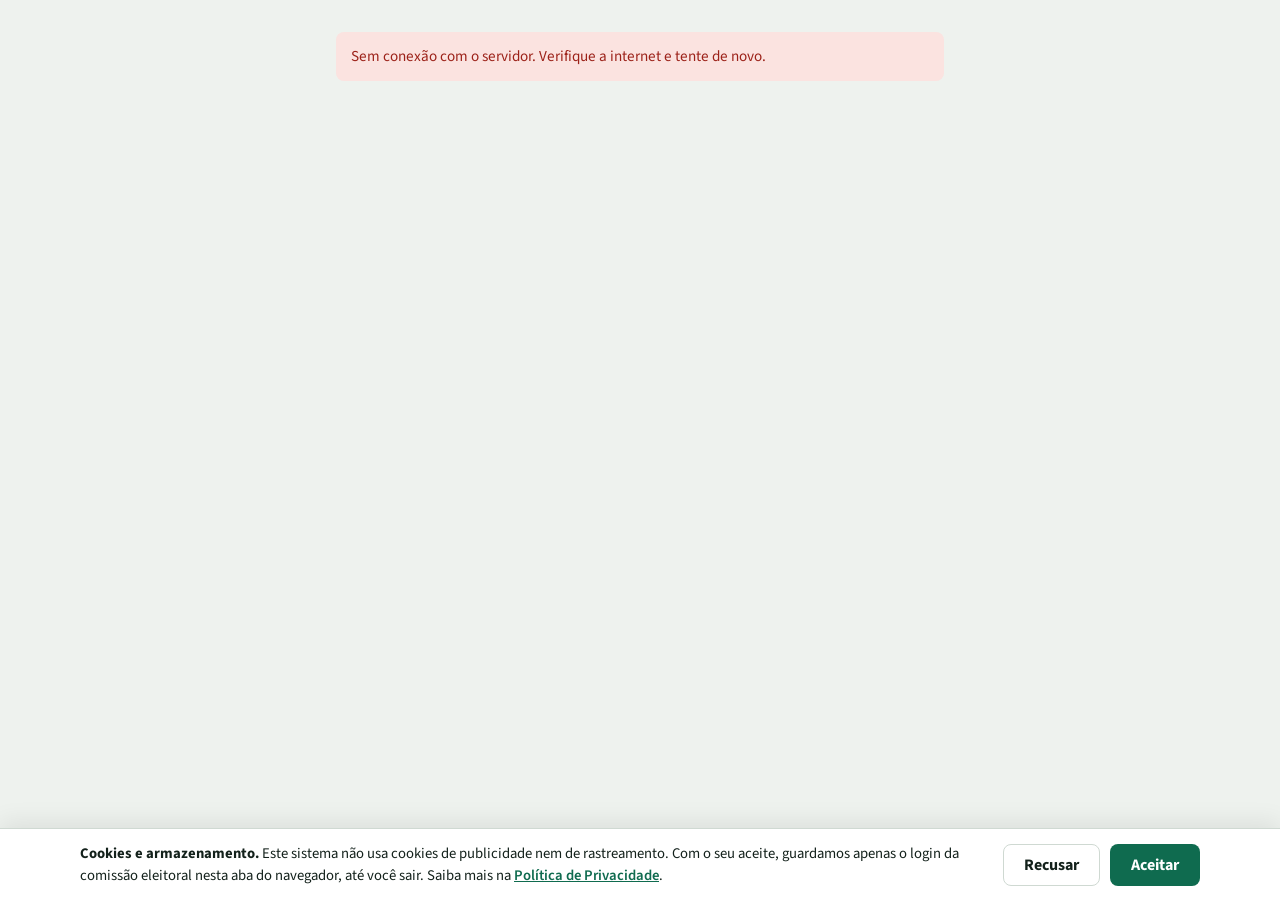
==== commit 4e20a52d: "Add files via upload" ====
--- a/votar/index.html
+++ b/votar/index.html
@@ -44,6 +44,17 @@
 .eyebrow{font-family:var(--f-display);font-size:.75rem;font-weight:700;letter-spacing:.09em;text-transform:uppercase;color:var(--muted)}
 .mono{font-family:var(--f-mono)}
 .num{font-variant-numeric:tabular-nums}
+
+/* tela de carregamento (skeleton) */
+.sk{display:block;border-radius:8px;background:linear-gradient(90deg,#e1e8e3 25%,#f2f5f3 45%,#e1e8e3 65%);background-size:300% 100%;animation:sk 1.3s ease-in-out infinite}
+.mast .sk{background:linear-gradient(90deg,rgba(255,255,255,.18) 25%,rgba(255,255,255,.32) 45%,rgba(255,255,255,.18) 65%);background-size:300% 100%}
+@keyframes sk{0%{background-position:100% 0}100%{background-position:0 0}}
+@media (prefers-reduced-motion:reduce){.sk{animation:none}}
+.sk-line{height:14px;margin:8px 0}
+.sk-in{height:46px;margin:6px 0 16px;border-radius:10px}
+.sk-row{display:flex;gap:12px;align-items:center}
+.sk-grid{display:grid;grid-template-columns:repeat(auto-fit,minmax(200px,1fr));gap:14px}
+.sr-only{position:absolute;width:1px;height:1px;overflow:hidden;clip:rect(0 0 0 0);white-space:nowrap}
 
 /* faixa da empresa */
 .mast{background:var(--brand);color:var(--on-brand)}
@@ -253,7 +264,17 @@
 @media (prefers-reduced-motion:reduce){*{transition:none!important;animation:none!important}}
 </style>
 
-<div id="app"></div>
+<div id="app" aria-busy="true">
+  <header class="mast"><div class="wrap"><span class="mast-logo"><span class="sk" style="width:40px;height:40px"></span></span>
+    <div style="flex:1;min-width:0"><span class="sk" style="width:min(260px,60%);height:18px"></span><span class="sk" style="width:min(160px,40%);height:13px;margin-top:8px"></span></div></div></header>
+  <main class="wrap narrow voter"><div class="card">
+    <span class="sk" style="width:55%;height:26px"></span><span class="sk sk-line" style="width:85%"></span><span class="sk sk-line" style="width:70%;margin-bottom:22px"></span>
+    <span class="sk sk-line" style="width:30%;height:12px"></span><span class="sk sk-in"></span>
+    <span class="sk sk-line" style="width:40%;height:12px"></span><span class="sk sk-in"></span>
+    <span class="sk sk-line" style="width:35%;height:12px"></span><span class="sk sk-in"></span>
+    <span class="sk" style="height:54px;border-radius:12px;margin-top:8px"></span>
+  </div><span class="sr-only">Carregando a votação…</span></main>
+</div>
 <div id="toast" class="toast" role="status" hidden></div>
 
 <script>
@@ -272,7 +293,9 @@
 const TZ = 'America/Sao_Paulo';
 const LIB = {
   jspdf: '/assets/js/jspdf.umd.min.js',
-  xlsx: '/assets/js/xlsx.full.min.js'
+  xlsx: '/assets/js/xlsx.full.min.js',
+  docs: '/assets/js/documentos.js',   // gerador da ata e do relatório (o mesmo usado na assinatura digital)
+  qr: '/assets/js/qrcode.js'
 };
 
 /* ---------------- utilitários ---------------- */
@@ -411,6 +434,19 @@
   if (data && data.ok === false) throw new Error(data.erro);
   return data;
 }
+/* assinatura digital: a função "assinar-documento" do Supabase monta o documento com os dados do banco e assina com o e-CPF */
+async function assinarNoServidor(token, documento) {
+  let r;
+  try {
+    r = await fetch(`${CONFIG.SUPABASE_URL.replace(/\/$/, '')}/functions/v1/assinar-documento`, {
+      method: 'POST', headers: { apikey: CONFIG.SUPABASE_ANON_KEY, 'Content-Type': 'application/json' }, body: JSON.stringify({ token, documento })
+    });
+  } catch (e) { throw new Error('Sem conexão com a função de assinatura. Verifique a internet e se a função "assinar-documento" foi criada no Supabase.'); }
+  if ((r.headers.get('content-type') || '').includes('application/pdf')) return { blob: await r.blob(), nome: r.headers.get('x-arquivo') || documento + '-assinado.pdf' };
+  let d = null; try { d = await r.json(); } catch (e) { /* sem corpo */ }
+  if (!d || d.ok === false || !r.ok) throw new Error((d && (d.erro || d.message || d.msg)) || 'A função de assinatura não respondeu. Confira se ela foi criada no Supabase (veja o LEIA-ME).');
+  return d;
+}
 /* versão dos Termos de Uso e da Política de Privacidade (igual à do banco e das páginas /termos e /privacidade) */
 const VERSAO_TERMOS = '2026-11-07';
 const RealAPI = {
@@ -419,6 +455,19 @@
   eleitorEntrar: (m, n, c) => rpc('eleitor_entrar', { p_matricula: m, p_nascimento: n, p_codigo: c, p_termos: VERSAO_TERMOS }),
   votar: (t, e) => rpc('votar', { p_token: t, p_escolha: e }),
   equipeEntrar: (l, s) => rpc('equipe_entrar', { p_login: l, p_senha: s, p_termos: VERSAO_TERMOS }),
+  equipeEntrarCodigo: (d, c) => rpc('equipe_entrar_codigo', { p_desafio: d, p_codigo: c }),
+  seguranca: t => rpc('admin_minha_seguranca', { p_token: t }),
+  doisFatoresIniciar: t => rpc('admin_2fa_iniciar', { p_token: t }),
+  doisFatoresConfirmar: (t, c) => rpc('admin_2fa_confirmar', { p_token: t, p_codigo: c }),
+  doisFatoresDesativar: (t, s, c) => rpc('admin_2fa_desativar', { p_token: t, p_senha: s, p_codigo: c }),
+  assinaturas: t => rpc('admin_assinaturas', { p_token: t }),
+  assinar: (t, doc) => assinarNoServidor(t, doc),
+  documentosDisponiveis: t => rpc('documentos_disponiveis', { p_token: t }),
+  baixarDocumento: (t, d) => rpc('baixar_documento', { p_token: t, p_documento: d }),
+  criarLink: (t, d, n) => rpc('admin_criar_link', { p_token: t, p_documento: d, p_dias: n }),
+  links: t => rpc('admin_links', { p_token: t }),
+  revogarLink: (t, id) => rpc('admin_revogar_link', { p_token: t, p_id: id }),
+  linkBaixar: (l, info) => rpc('link_baixar', { p_link: l, p_so_info: !!info }),
   aceites: t => rpc('admin_aceites', { p_token: t }),
   equipeSair: t => rpc('equipe_sair', { p_token: t }),
   trocarSenha: (t, a, n) => rpc('trocar_senha', { p_token: t, p_atual: a, p_nova: n }),
@@ -461,6 +510,22 @@
   const aceite = (tipo, ref, nome) => { S.aceites = S.aceites || []; const c = S.config || {};
     if (!S.aceites.some(a => a.tipo === tipo && a.referencia === ref && (a.cnpj || '') === (c.cnpj || '') && a.versao === VERSAO_TERMOS))
       S.aceites.push({ quando: iso(now()), tipo, referencia: ref, nome, empresa: c.empresa || '', cnpj: c.cnpj || '', versao: VERSAO_TERMOS, ip: '127.0.0.1 (demonstração)', navegador: navigator.userAgent }); };
+  // verificação em duas etapas (mesmo cálculo do banco: RFC 6238, SHA-1, 30 s, 6 dígitos)
+  const B32 = 'ABCDEFGHIJKLMNOPQRSTUVWXYZ234567';
+  const b32bytes = t => { let bits = ''; for (const ch of t) bits += B32.indexOf(ch).toString(2).padStart(5, '0'); const o = []; for (let i = 0; i + 8 <= bits.length; i += 8) o.push(parseInt(bits.slice(i, i + 8), 2)); return new Uint8Array(o); };
+  async function totp(seg, passo) {
+    const k = await crypto.subtle.importKey('raw', b32bytes(seg), { name: 'HMAC', hash: 'SHA-1' }, false, ['sign']);
+    const msg = new Uint8Array(8); let p = passo; for (let i = 7; i >= 0; i--) { msg[i] = p & 255; p = Math.floor(p / 256); }
+    const h = new Uint8Array(await crypto.subtle.sign('HMAC', k, msg)); const o = h[19] & 15;
+    return String((((h[o] & 127) << 24) | (h[o + 1] << 16) | (h[o + 2] << 8) | h[o + 3]) % 1000000).padStart(6, '0');
+  }
+  async function totpConfere(m, cod, seg) {
+    const c = String(cod || '').replace(/\D/g, ''); seg = seg || m.totp_segredo; if (c.length !== 6 || !seg) return false;
+    const agora = Math.floor(Date.now() / 30000);   // relógio real (o aplicativo do celular não conhece o relógio simulado)
+    for (let d = -1; d <= 1; d++) if (agora + d > (m.totp_ultimo || 0) && await totp(seg, agora + d) === c) { m.totp_ultimo = agora + d; return true; }
+    return false;
+  }
+  const abrirSessao = m => { const t = tok(); S.sess[t] = { id: m.id }; log(m.nome, 'Acesso ao painel', m.perfil + (m.totp_ativo ? ' · com verificação em duas etapas' : '')); save(); return { ok: true, token: t, nome: m.nome, perfil: m.perfil, trocar_senha: !!m.trocar_senha }; };
   const senhaOk = p => { if (String(p || '').length < 10) throw new Error('A senha precisa ter pelo menos 10 caracteres.'); if (/TROQUE-ESTA-SENHA/i.test(p)) throw new Error('Troque a senha de exemplo por uma senha sua.'); };
   const save = () => { try { localStorage.setItem(KEY, JSON.stringify(S)); } catch (e) { /* armazenamento indisponível */ } };
   const load = () => { try { const t = localStorage.getItem(KEY); return t ? JSON.parse(t) : null; } catch (e) { return null; } };
@@ -541,7 +606,7 @@
       confirmacoes_encerramento: (S.prorrogacoes.find(p => p.tipo === 'encerramento' && p.concluida_em) || { confirmacoes: [] }).confirmacoes.map(c => ({ nome: c.nome, em: c.em })),
       aptos, votantes, brancos, nulos, total_votos: S.votos.length, candidatos: cands,
       eventos: S.log.filter(l => EVENTOS.includes(l.acao) && (!S.eleicao.aberta_em || Date.parse(l.quando) >= Date.parse(S.eleicao.aberta_em))),
-      equipe: S.equipe.filter(m => m.ativo && m.perfil !== 'admin').sort((a, b) => b.perfil.localeCompare(a.perfil) || a.nome.localeCompare(b.nome)).map(m => ({ nome: m.nome, perfil: m.perfil })),
+      equipe: S.equipe.filter(m => m.ativo && m.perfil !== 'admin').sort((a, b) => b.perfil.localeCompare(a.perfil) || a.nome.localeCompare(b.nome)).map(m => ({ nome: m.nome, perfil: m.perfil, matricula: m.matricula || '' })),
       preparacao: preparacao(),
       votos_por_fase: Object.entries(S.votos.reduce((a, v) => { a[v.fase] = (a[v.fase] || 0) + 1; return a; }, {})).map(([fase, votos]) => ({ fase: +fase, votos }))
     });
@@ -572,10 +637,46 @@
       await sleep(200); termosOk(); const m = S.equipe.find(x => x.ativo && x.login === String(l).trim().toLowerCase());
       if (m && m.bloqueado_ate && Date.parse(m.bloqueado_ate) > now()) throw new Error(`Acesso bloqueado por tentativas incorretas. Tente de novo depois das ${horaHM(m.bloqueado_ate)}.`);
       if (!m || m.senha !== s) { if (m) { m.tentativas = (m.tentativas || 0) + 1; m.bloqueado_ate = bloqueio(m.tentativas); if (m.bloqueado_ate) log('Sistema', 'Login bloqueado', `${m.nome}: ${m.tentativas} senhas incorretas. Acesso bloqueado até ${fmtDT(m.bloqueado_ate)}.`); save(); } throw new Error('Login ou senha incorretos.'); }
-      m.tentativas = 0; m.bloqueado_ate = null; aceite('equipe', m.login, m.nome);
-      const t = tok(); S.sess[t] = { id: m.id }; log(m.nome, 'Acesso ao painel', m.perfil); save();
-      return { ok: true, token: t, nome: m.nome, perfil: m.perfil, trocar_senha: !!m.trocar_senha };
-    },
+      aceite('equipe', m.login, m.nome);
+      if (m.totp_ativo) { S.desafios = S.desafios || {}; const d = tok(); S.desafios[d] = { id: m.id, expira: now() + 300000 }; save(); return { ok: true, segunda_etapa: true, desafio: d, nome: m.nome }; }
+      m.tentativas = 0; m.bloqueado_ate = null; return abrirSessao(m);
+    },
+    async equipeEntrarCodigo(d, cod) {
+      await sleep(200); const q = (S.desafios || {})[d];
+      if (!q || q.expira < now()) throw new Error('O tempo para digitar o código terminou. Entre de novo com login e senha.');
+      const m = S.equipe.find(x => x.id === q.id && x.ativo);
+      if (m.bloqueado_ate && Date.parse(m.bloqueado_ate) > now()) { delete S.desafios[d]; save(); throw new Error(`Acesso bloqueado por tentativas incorretas. Tente de novo depois das ${horaHM(m.bloqueado_ate)}.`); }
+      if (!await totpConfere(m, cod)) { m.tentativas = (m.tentativas || 0) + 1; m.bloqueado_ate = bloqueio(m.tentativas); if (m.bloqueado_ate) { delete S.desafios[d]; log('Sistema', 'Login bloqueado', `${m.nome}: ${m.tentativas} tentativas incorretas. Acesso bloqueado até ${fmtDT(m.bloqueado_ate)}.`); } save(); throw new Error('Código incorreto. Confira o código no aplicativo e tente de novo.'); }
+      delete S.desafios[d]; m.tentativas = 0; m.bloqueado_ate = null; return abrirSessao(m);
+    },
+    async seguranca(t) { const m = staff(t, ['admin']); return { ok: true, totp_ativo: !!m.totp_ativo, responsavel_tecnico: false }; },
+    async doisFatoresIniciar(t) {
+      const m = staff(t, ['admin']); if (m.totp_ativo) throw new Error('A verificação em duas etapas já está ativa.');
+      if (!(window.crypto && crypto.subtle)) throw new Error('Na demonstração, a verificação em duas etapas só funciona com o site aberto em https.');
+      const r = crypto.getRandomValues(new Uint8Array(32)); let seg = ''; r.forEach(v => { seg += B32[v % 32]; });
+      m.totp_segredo = seg; m.totp_ultimo = null; save();
+      return { ok: true, segredo: seg, uri: `otpauth://totp/CipaFlow:${m.login}?secret=${seg}&issuer=CipaFlow&algorithm=SHA1&digits=6&period=30` };
+    },
+    async doisFatoresConfirmar(t, cod) {
+      const m = staff(t, ['admin']); if (m.totp_ativo) throw new Error('A verificação em duas etapas já está ativa.');
+      if (!m.totp_segredo) throw new Error('Comece pelo botão Ativar.');
+      if (!await totpConfere(m, cod)) { save(); throw new Error('Código incorreto. Confira o código no aplicativo e tente de novo.'); }
+      m.totp_ativo = true; log(m.nome, 'Verificação em duas etapas ativada', 'Login com senha e código do aplicativo autenticador'); save(); return { ok: true };
+    },
+    async doisFatoresDesativar(t, senha, cod) {
+      const m = staff(t, ['admin']); if (!m.totp_ativo) throw new Error('A verificação em duas etapas não está ativa.');
+      if (m.senha !== senha) throw new Error('Senha incorreta.');
+      if (!await totpConfere(m, cod)) { save(); throw new Error('Código incorreto.'); }
+      m.totp_ativo = false; m.totp_segredo = null; m.totp_ultimo = null; log(m.nome, 'Verificação em duas etapas desativada'); save(); return { ok: true };
+    },
+    async assinaturas(t) { staff(t, ['admin']); return { ok: true, itens: [] }; },
+    async assinar() { throw new Error('A assinatura digital funciona só no site oficial, com o certificado do responsável técnico.'); },
+    async documentosDisponiveis(t) { staff(t, TODOS); return { ok: true, itens: [] }; },
+    async baixarDocumento() { throw new Error('Na demonstração não há documentos assinados.'); },
+    async criarLink() { throw new Error('Links com validade funcionam só no site oficial.'); },
+    async links() { return { ok: true, itens: [] }; },
+    async revogarLink() { throw new Error('Links com validade funcionam só no site oficial.'); },
+    async linkBaixar() { throw new Error('Links com validade funcionam só no site oficial.'); },
     async equipeSair(t) { delete S.sess[t]; save(); return { ok: true }; },
     async aceites(t) { await sleep(150); staff(t, ['admin']); return { ok: true, versao: VERSAO_TERMOS, itens: (S.aceites || []).slice().sort((a, b) => b.quando.localeCompare(a.quando)) }; },
     async trocarSenha(t, a, n) { const m = sessao(t); if (m.senha !== a) throw new Error('A senha atual não confere.'); senhaOk(n); if (n === a) throw new Error('A nova senha precisa ser diferente da atual.'); m.senha = n; m.trocar_senha = false; log(m.nome, 'Senha alterada'); save(); return { ok: true }; },
@@ -721,7 +822,7 @@
       log(m.nome, 'Códigos gerados', `${out.length} códigos${so ? ' (somente novos eleitores)' : ' (todos os anteriores invalidados)'}`); save();
       return { ok: true, codigos: out };
     },
-    async listarEquipe(t) { staff(t, ['admin']); return clone(S.equipe.filter(m => m.ativo).sort((a, b) => a.perfil.localeCompare(b.perfil) || a.nome.localeCompare(b.nome)).map(({ id, login, nome, perfil, trocar_senha, bloqueado_ate }) => ({ id, login, nome, perfil, trocar_senha: !!trocar_senha, bloqueado_ate: bloqueado_ate && Date.parse(bloqueado_ate) > now() ? bloqueado_ate : null }))); },
+    async listarEquipe(t) { staff(t, ['admin']); return clone(S.equipe.filter(m => m.ativo).sort((a, b) => a.perfil.localeCompare(b.perfil) || a.nome.localeCompare(b.nome)).map(({ id, login, nome, perfil, matricula, trocar_senha, bloqueado_ate, totp_ativo }) => ({ id, login, nome, perfil, matricula: matricula || null, totp_ativo: !!totp_ativo, responsavel_tecnico: false, trocar_senha: !!trocar_senha, bloqueado_ate: bloqueado_ate && Date.parse(bloqueado_ate) > now() ? bloqueado_ate : null }))); },
     async desbloquearMembro(t, id) {
       const m = staff(t, ['admin']); const x = S.equipe.find(q => q.id === +id && q.ativo); if (!x) throw new Error('Acesso não encontrado.');
       x.tentativas = 0; x.bloqueado_ate = null; log(m.nome, 'Acesso desbloqueado', `${x.nome} (${x.perfil})`); save(); return { ok: true };
@@ -737,17 +838,18 @@
       return { ok: true, senha: sn, nome: x.nome, login: x.login };
     },
     async salvarMembro(t, x) {
-      const m = staff(t, ['admin']); const E = atualizar(); const login = String(x.login || '').trim().toLowerCase(), nome = String(x.nome || '').trim(), senha = String(x.senha || '');
+      const m = staff(t, ['admin']); const E = atualizar(); const login = String(x.login || '').trim().toLowerCase(), nome = String(x.nome || '').trim(), senha = String(x.senha || ''), matricula = String(x.matricula || '').trim() || null;
       if (['aberta', 'aguardando_prorrogacao', 'aguardando_encerramento'].includes(E.status)) throw new Error('Com a votação em andamento, a equipe fica travada: não é possível criar acessos nem mudar nome, login ou perfil. Para senha esquecida ou acesso bloqueado, use Desbloquear ou Senha provisória.');
       if (!login || !nome) throw new Error('Informe login e nome.');
+      if (x.perfil !== 'admin' && !matricula) throw new Error('Informe a matrícula do presidente e dos membros da comissão eleitoral.');
       if (senha) senhaOk(senha);
       if (!x.id) {
         if (!senha) throw new Error('Defina uma senha inicial.');
         if (S.equipe.some(e => e.login === login)) throw new Error('Já existe alguém com este login.');
-        S.equipe.push({ id: ++S.seq, login, nome, perfil: x.perfil, senha, ativo: true, criado_em: iso(now()) });
+        S.equipe.push({ id: ++S.seq, login, nome, perfil: x.perfil, matricula, senha, ativo: true, criado_em: iso(now()) });
       } else {
         if (+x.id === m.id && x.perfil !== 'admin') throw new Error('Você não pode tirar o seu próprio perfil de administrador.');
-        const e = S.equipe.find(q => q.id === +x.id); Object.assign(e, { login, nome, perfil: x.perfil }); if (senha) { e.senha = senha; e.tentativas = 0; e.bloqueado_ate = null; }
+        const e = S.equipe.find(q => q.id === +x.id); Object.assign(e, { login, nome, perfil: x.perfil, matricula }); if (senha) { e.senha = senha; e.tentativas = 0; e.bloqueado_ate = null; }
       }
       log(m.nome, 'Equipe alterada', `${nome} (${x.perfil})`); save(); return { ok: true };
     },
@@ -804,12 +906,12 @@
     S.config = { cadastrada_em: new Date(t0 - 4 * 86400000).toISOString(), cadastrada_por: 'Administrador do sistema', empresa: 'Metalúrgica Exemplo Ltda.', cnpj: '00.000.000/0001-00', endereco: 'Av. Industrial, 1000 · Distrito Industrial · São Paulo/SP', titulo: 'Eleição da CIPA', gestao: '2026/2027', logo: logoDemo(), cor: '#1c3d5a', url_site: 'www.cipaflow.com.br/votar', vagas_titulares: 2, vagas_suplentes: 2, duracao_horas: 24, confirmacoes_necessarias: 3, situacoes_aptas: ['Ativo', 'Férias'] };
     S.equipe = [
       { id: 1, login: 'admin', nome: 'Administrador do sistema', perfil: 'admin', senha: 'admin123', ativo: true, criado_em: new Date(t0 - 5 * 86400000).toISOString() },
-      { id: 2, login: 'presidente', nome: 'Marta Ribeiro Lopes', perfil: 'presidente', senha: 'presidente123', ativo: true, criado_em: new Date(t0 - 3 * 86400000 + 120000).toISOString() },
-      { id: 3, login: 'mesario1', nome: 'Anderson Costa', perfil: 'mesario', senha: 'mesario123', ativo: true, criado_em: new Date(t0 - 3 * 86400000 + 120000).toISOString() },
-      { id: 4, login: 'mesario2', nome: 'Beatriz Nogueira', perfil: 'mesario', senha: 'mesario123', ativo: true, criado_em: new Date(t0 - 3 * 86400000 + 120000).toISOString() },
-      { id: 5, login: 'mesario3', nome: 'Cláudio Farias', perfil: 'mesario', senha: 'mesario123', ativo: true, criado_em: new Date(t0 - 3 * 86400000 + 120000).toISOString() },
-      { id: 6, login: 'mesario4', nome: 'Daniela Prado', perfil: 'mesario', senha: 'mesario123', ativo: true, criado_em: new Date(t0 - 3 * 86400000 + 120000).toISOString() },
-      { id: 7, login: 'mesario5', nome: 'Edson Martins', perfil: 'mesario', senha: 'mesario123', ativo: true, criado_em: new Date(t0 - 3 * 86400000 + 120000).toISOString() }
+      { id: 2, login: 'presidente', matricula: '10421', nome: 'Marta Ribeiro Lopes', perfil: 'presidente', senha: 'presidente123', ativo: true, criado_em: new Date(t0 - 3 * 86400000 + 120000).toISOString() },
+      { id: 3, login: 'mesario1', matricula: '10877', nome: 'Anderson Costa', perfil: 'mesario', senha: 'mesario123', ativo: true, criado_em: new Date(t0 - 3 * 86400000 + 120000).toISOString() },
+      { id: 4, login: 'mesario2', matricula: '11230', nome: 'Beatriz Nogueira', perfil: 'mesario', senha: 'mesario123', ativo: true, criado_em: new Date(t0 - 3 * 86400000 + 120000).toISOString() },
+      { id: 5, login: 'mesario3', matricula: '09815', nome: 'Cláudio Farias', perfil: 'mesario', senha: 'mesario123', ativo: true, criado_em: new Date(t0 - 3 * 86400000 + 120000).toISOString() },
+      { id: 6, login: 'mesario4', matricula: '12054', nome: 'Daniela Prado', perfil: 'mesario', senha: 'mesario123', ativo: true, criado_em: new Date(t0 - 3 * 86400000 + 120000).toISOString() },
+      { id: 7, login: 'mesario5', matricula: '10393', nome: 'Edson Martins', perfil: 'mesario', senha: 'mesario123', ativo: true, criado_em: new Date(t0 - 3 * 86400000 + 120000).toISOString() }
     ];
     const nomes = ['Adriana', 'Alexandre', 'Aline', 'Antônio', 'Bruno', 'Camila', 'Carlos', 'Cristiane', 'Diego', 'Eduardo', 'Elaine', 'Fábio', 'Fernanda', 'Gabriel', 'Gustavo', 'Juliana', 'Leandro', 'Luana', 'Luciano', 'Marcelo', 'Mariana', 'Natália', 'Paulo', 'Priscila', 'Rafael', 'Renata', 'Rodrigo', 'Sandra', 'Thiago', 'Vanessa', 'Wellington', 'Yasmin'];
     const sob = ['Almeida', 'Barbosa', 'Cardoso', 'Carvalho', 'Castro', 'Dias', 'Fernandes', 'Freitas', 'Gomes', 'Lima', 'Machado', 'Martins', 'Melo', 'Moreira', 'Oliveira', 'Pereira', 'Pinto', 'Ramos', 'Rocha', 'Santos', 'Silva', 'Soares', 'Souza', 'Teixeira', 'Vieira'];
@@ -953,7 +1055,7 @@
 function renderEleitor() {
   document.body.classList.toggle('has-urna', A.voto.step === 'cedula'); document.body.classList.remove('is-painel');
   const E = A.est; const app = $('#app');
-  if (!E) { app.innerHTML = `<main class="wrap narrow voter"><p class="muted">Carregando…</p></main>`; return; }
+  if (!E) { app.innerHTML = `<main class="wrap narrow voter"><div class="card">${skLinhas(6)}</div></main>`; return; }
   let corpo = '';
   if (A.voto.step === 'cedula') corpo = telaCedula();
   else if (A.voto.step === 'fim') corpo = telaFim();
@@ -1121,9 +1223,34 @@
     const b = $('#s-entrar'); b.disabled = true;
     try {
       const r = await API.equipeEntrar($('#s-login').value, $('#s-senha').value);
-      A.staff = { token: r.token, perfil: r.perfil, nome: r.nome, trocar: !!r.trocar_senha }; A.provisoria = r.trocar_senha ? $('#s-senha').value : null; guardarStaff(); A.tab = 'acomp'; A.view = 'painel'; A.codigos = null;
-      await abrirPainel();
+      if (r.segunda_etapa) { telaCodigo(r); return; }
+      await entrouNoPainel(r, $('#s-senha').value);
     } catch (e) { err.textContent = e.message; err.hidden = false; b.disabled = false; }
+  });
+}
+async function entrouNoPainel(r, senha) {
+  A.staff = { token: r.token, perfil: r.perfil, nome: r.nome, trocar: !!r.trocar_senha }; A.provisoria = r.trocar_senha ? senha : null; guardarStaff(); A.tab = 'acomp'; A.view = 'painel'; A.codigos = null; A.seg = null;
+  await abrirPainel();
+}
+// segunda etapa do login (administrador com verificação em duas etapas): código de 6 dígitos do aplicativo
+function telaCodigo(r) {
+  const card = $('#f-staff').closest('.card');
+  card.innerHTML = `<div><div class="eyebrow">Verificação em duas etapas</div><h1>Código do aplicativo</h1></div>
+    <p class="muted">Olá, ${esc(r.nome)}. Abra o aplicativo autenticador no celular (Google Authenticator, Microsoft Authenticator ou similar) e digite o código de 6 dígitos de <b>CipaFlow</b>.</p>
+    <form id="f-cod" class="stack" novalidate>
+      <div class="field"><label for="s-cod">Código de 6 dígitos</label><input class="input mono" id="s-cod" inputmode="numeric" autocomplete="one-time-code" maxlength="7" style="font-size:1.5rem;letter-spacing:.3em;max-width:12rem"></div>
+      <div id="s-err2" class="msg err" role="alert" hidden></div>
+      <button class="btn big" id="s-conf">Confirmar e entrar</button>
+    </form>
+    <p class="small muted">O código muda a cada 30 segundos. Você tem 5 minutos para digitar. Perdeu o celular? Veja "Celular perdido" no LEIA-ME do sistema.</p>
+    <button class="linkbtn" id="s-volta2">Voltar</button>`;
+  const inp = $('#s-cod'); inp.focus();
+  $('#s-volta2').onclick = () => renderEquipeLogin();
+  $('#f-cod').addEventListener('submit', async ev => {
+    ev.preventDefault(); const err = $('#s-err2'); err.hidden = true; const b = $('#s-conf'); b.disabled = true;
+    try { const s2 = await API.equipeEntrarCodigo(r.desafio, inp.value); await entrouNoPainel(s2, null); }
+    catch (e) { err.textContent = e.message; err.hidden = false; b.disabled = false; inp.select();
+      if (/terminou|bloqueado/.test(e.message)) { b.textContent = 'Entrar de novo'; b.type = 'button'; b.onclick = () => renderEquipeLogin(); } }
   });
 }
 
@@ -1132,6 +1259,7 @@
    ===================================================================== */
 async function abrirPainel() {
   if (A.staff && A.staff.trocar) { telaNovaSenha(); return; }
+  if (!A.painel) skPainel();
   try { A.painel = await API.painel(A.staff.token); ajustarRelogio(A.painel.agora); aplicarMarca(A.painel.config); }
   catch (e) { toast(e.message); A.staff = null; guardarStaff(); A.view = 'equipe-login'; render(); return; }
   render();
@@ -1356,7 +1484,7 @@
 
 /* ---- Registro ---- */
 async function abaRegistro() {
-  $('#tabbody').innerHTML = `<div class="stack"><div><h2>Registro de atividades</h2><p class="muted small">Tudo o que a equipe e o sistema fizeram, do mais recente para o mais antigo. Votos não aparecem aqui.</p></div><div id="lg" class="muted">Carregando…</div></div>`;
+  $('#tabbody').innerHTML = `<div class="stack"><div><h2>Registro de atividades</h2><p class="muted small">Tudo o que a equipe e o sistema fizeram, do mais recente para o mais antigo. Votos não aparecem aqui.</p></div><div id="lg">${skTabela(8)}</div></div>`;
   try {
     const L = await API.log(A.staff.token);
     $('#lg').innerHTML = `<div class="scroll"><table class="tbl"><thead><tr><th>Quando</th><th>Quem</th><th>Ação</th><th>Detalhe</th></tr></thead><tbody>
@@ -1367,13 +1495,16 @@
 
 /* ---- Resultado ---- */
 async function abaResultado() {
-  $('#tabbody').innerHTML = `<p class="muted">Carregando apuração…</p>`;
+  $('#tabbody').innerHTML = `<div class="stack">${skCards(3)}${skTabela(6)}</div>`;
   try {
     const R = await API.resultado(A.staff.token); A.res = R;
+    const adm = A.painel.perfil === 'admin';
+    if (adm && !A.seg) A.seg = await API.seguranca(A.staff.token).catch(() => null);
+    const rt = adm && A.seg && A.seg.responsavel_tecnico;
     const total = R.total_votos || 0;
     $('#tabbody').innerHTML = `<div class="stack">
-      <div class="row" style="justify-content:space-between"><div><div class="eyebrow">Apuração</div><h2>Resultado da eleição</h2></div><div class="row"><button class="btn" id="b-ata">Baixar ata em PDF</button>${A.painel.perfil === 'admin' ? '<button class="btn ghost" id="b-ata-adm">Baixar ata de verificação (administrador)</button>' : ''}</div></div>
-      ${A.painel.perfil === 'admin' ? '<p class="small muted">A ata de verificação é a via de guarda do administrador: traz o resultado integral, a impressão digital eletrônica do resultado, a conferência de consistência e o registro completo de atividades, para comprovação junto à fiscalização ou em processo judicial.</p>' : ''}
+      <div><div class="eyebrow">Apuração</div><h2>Resultado da eleição</h2></div>
+      <div id="docs-box">${skLinhas(3)}</div>
       ${avisoAdministrativo(R)}
       <dl class="stats">
         <div><dt>Eleitores aptos</dt><dd>${R.aptos}</dd></div><div><dt>Votantes</dt><dd>${R.votantes}</dd></div>
@@ -1390,9 +1521,86 @@
       <p class="small muted">Desempate pelo maior tempo de serviço (data de admissão mais antiga). Vagas: ${R.config.vagas_titulares} titulares e ${R.config.vagas_suplentes} suplentes.${R.encerramento_tipo !== 'administrativo' && (R.confirmacoes_encerramento || []).length ? ` Encerrada a pedido de ${esc(R.encerrada_por)}, com a confirmação de ${esc(R.confirmacoes_encerramento.map(c => c.nome).join(', '))}.` : ''}</p>
       ${blocoEleitos(R, false)}
     </div>`;
-    const ba = $('#b-ata-adm'); if (ba) ba.onclick = async () => { ba.disabled = true; const t0 = ba.textContent; ba.textContent = 'Gerando PDF…'; try { const L = await API.log(A.staff.token); await baixarAtaAdmin(R, L, A.staff.nome); } catch (e) { toast(e.message); } ba.disabled = false; ba.textContent = t0; };
-    const b = $('#b-ata'); b.onclick = async () => { b.disabled = true; b.textContent = 'Gerando PDF…'; try { await baixarAta(R); } catch (e) { toast(e.message); } b.disabled = false; b.textContent = 'Baixar ata em PDF'; };
+    blocoDocumentos(R, adm, rt);
   } catch (e) { $('#tabbody').innerHTML = `<div class="msg err">${esc(e.message)}</div>`; }
+}
+
+/* Documentos da eleição: só existem depois da assinatura do responsável técnico.
+   Ata: todos os perfis da equipe. Relatório: só administradores. Links com validade: administradores. */
+const ocupado = async (b, fn, txt = 'Gerando PDF…') => { b.disabled = true; const t0 = b.textContent; b.textContent = txt; try { await fn(); } catch (e) { toast(e.message); } b.disabled = false; b.textContent = t0; };
+const b64blob = b64 => { const bin = atob(b64); const u = new Uint8Array(bin.length); for (let i = 0; i < bin.length; i++) u[i] = bin.charCodeAt(i); return new Blob([u], { type: 'application/pdf' }); };
+async function blocoDocumentos(R, adm, rt) {
+  const box = $('#docs-box'); if (!box) return;
+  if (DEMO) {
+    box.innerHTML = `<div class="card stack"><h3>Documentos da eleição</h3>
+      <div class="msg info small">Na demonstração, a ata e o relatório saem sem assinatura. No site oficial, os documentos só ficam disponíveis depois da assinatura digital do responsável técnico.</div>
+      <div class="row"><button class="btn" id="b-ata">Ata de apuração (PDF)</button>${adm ? '<button class="btn ghost" id="b-rel">Relatório de integridade (PDF)</button>' : ''}</div></div>`;
+    $('#b-ata').onclick = () => ocupado($('#b-ata'), () => baixarAta(R));
+    const br = $('#b-rel'); if (br) br.onclick = () => ocupado(br, async () => baixarRelatorio(R, await API.log(A.staff.token)));
+    return;
+  }
+  let D; try { D = await API.documentosDisponiveis(A.staff.token); } catch (e) { box.innerHTML = `<div class="msg err">${esc(e.message)}</div>`; return; }
+  const tem = d => (D.itens || []).find(x => x.documento === d);
+  const tipos = adm ? [['ata', 'Ata de apuração', 'Para a comissão eleitoral e a empresa.'], ['relatorio', 'Relatório de integridade', 'Emitido pela CipaFlow; traz o registro completo de atividades. Só administradores.']] : [['ata', 'Ata de apuração', '']];
+  const podeAssinar = rt && A.seg.totp_ativo;
+  let h = `<div class="card stack"><h3>Documentos da eleição</h3>
+    <p class="small muted">Os documentos ficam disponíveis depois da assinatura digital (e-CPF) do responsável técnico. Todos baixam exatamente o mesmo arquivo assinado.</p>
+    ${rt && !A.seg.totp_ativo ? '<div class="msg attn">Para assinar, ative antes a verificação em duas etapas em <b>Conta e manutenção</b>.</div>' : ''}
+    ${tipos.map(([d, t, sub]) => { const x = tem(d); return `<div class="row" style="justify-content:space-between;align-items:center;gap:12px;border-top:1px solid var(--line);padding-top:10px">
+      <div style="flex:1;min-width:240px"><div style="font-weight:700">${t}</div>
+        ${x ? `<div class="small" style="color:var(--ok-ink)">Assinado digitalmente por ${esc(x.assinado_por)} em ${esc(fmtDT(x.assinado_em))} · verificação <span class="mono">${esc(x.codigo || '')}</span></div>`
+            : '<div class="small muted">Aguardando a assinatura do responsável técnico.</div>'}
+        ${sub ? `<div class="small muted">${sub}</div>` : ''}</div>
+      <div class="row">${x ? `<button class="btn" data-baixar="${d}">Baixar assinado</button>` : ''}${podeAssinar ? `<button class="btn ${x ? 'ghost' : ''}" data-assinar="${d}">${x ? 'Assinar de novo' : 'Assinar e publicar'}</button>` : ''}</div></div>`; }).join('')}
+    ${podeAssinar ? '<p class="small muted">"Assinar de novo" substitui o arquivo para todos. Cada assinatura fica registrada em Conta e manutenção → Assinaturas digitais.</p>' : ''}
+  </div>`;
+  if (adm) h += `<div class="card stack"><h3>Enviar por link com validade</h3>
+    <p class="small muted">Para quem não tem login (RH, diretoria). Quem abrir o link baixa o documento assinado até a data de validade. Cada download fica no registro.</p>
+    ${(D.itens || []).length ? `<div class="row" style="align-items:flex-end">
+      <div class="field"><label for="l-doc">Documento</label><select class="input" id="l-doc">${D.itens.map(x => `<option value="${x.documento}">${esc(x.titulo)}</option>`).join('')}</select></div>
+      <div class="field"><label for="l-dias">Validade</label><select class="input" id="l-dias">${[[1, '1 dia'], [3, '3 dias'], [7, '7 dias'], [15, '15 dias'], [30, '30 dias']].map(([v, t]) => `<option value="${v}" ${v === 7 ? 'selected' : ''}>${t}</option>`).join('')}</select></div>
+      <button class="btn" id="b-link">Gerar link</button></div><div id="l-novo"></div>` : '<p class="small muted">Disponível depois que um documento for assinado.</p>'}
+    <div id="l-lista"></div></div>`;
+  box.innerHTML = h;
+  $$('[data-baixar]', box).forEach(b => b.onclick = () => ocupado(b, async () => { const r = await API.baixarDocumento(A.staff.token, b.dataset.baixar); await salvarArquivo(r.nome, b64blob(r.pdf)); }, 'Baixando…'));
+  $$('[data-assinar]', box).forEach(b => b.onclick = () => ocupado(b, async () => {
+    const r = await API.assinar(A.staff.token, b.dataset.assinar); await salvarArquivo(r.nome, r.blob); toast('Documento assinado e publicado para a equipe.'); blocoDocumentos(R, adm, rt); }, 'Assinando…'));
+  const bl = $('#b-link'); if (bl) bl.onclick = () => ocupado(bl, async () => {
+    const r = await API.criarLink(A.staff.token, $('#l-doc').value, +$('#l-dias').value);
+    const url = `${location.origin}${location.pathname}#doc=${r.link}`;
+    $('#l-novo').innerHTML = `<div class="card stack" style="border:2px solid var(--attn-line)"><p class="small"><b>Link criado</b>, válido até ${esc(fmtDT(r.expira))}. Copie agora: ele não volta a aparecer.</p>
+      <div class="row"><input class="input mono small" id="l-url" readonly value="${esc(url)}" style="flex:1;min-width:260px"><button class="btn ghost" id="l-copiar">Copiar</button></div>
+      <p class="small muted">Envie só para quem deve receber o documento. Se mandar para a pessoa errada, cancele o link na lista abaixo.</p></div>`;
+    $('#l-copiar').onclick = async () => { const i = $('#l-url'); i.select(); try { await navigator.clipboard.writeText(i.value); toast('Link copiado.'); } catch (e) { document.execCommand && document.execCommand('copy'); toast('Link selecionado: use Ctrl+C.'); } };
+    listaLinks();
+  });
+  if (adm) listaLinks();
+}
+async function listaLinks() {
+  const box = $('#l-lista'); if (!box) return;
+  try {
+    const r = await API.links(A.staff.token); const it = r.itens || [];
+    box.innerHTML = it.length ? `<div class="scroll"><table class="tbl"><thead><tr><th>Documento</th><th>Criado</th><th>Válido até</th><th class="r">Downloads</th><th>Situação</th><th></th></tr></thead><tbody>
+      ${it.map(l => `<tr><td>${esc(l.titulo)}</td><td class="small">${esc(fmtDT(l.criado_em))}<div class="muted">${esc(l.criado_por)}</div></td><td class="num">${esc(fmtDT(l.expira))}</td>
+        <td class="r num">${l.downloads}${l.ultimo_download ? `<div class="small muted">último ${esc(fmtDT(l.ultimo_download))}</div>` : ''}</td>
+        <td>${l.ativo ? '<span class="tag tit">Ativo</span>' : l.revogado ? '<span class="small muted">Cancelado</span>' : '<span class="small muted">Vencido</span>'}</td>
+        <td class="r">${l.ativo ? `<button class="linkbtn" data-rev="${l.id}">Cancelar</button>` : ''}</td></tr>`).join('')}</tbody></table></div>` : '';
+    $$('[data-rev]', box).forEach(b => armar(b, 'Confirmar', async () => { await API.revogarLink(A.staff.token, +b.dataset.rev); toast('Link cancelado.'); listaLinks(); }));
+  } catch (e) { box.innerHTML = `<div class="msg err">${esc(e.message)}</div>`; }
+}
+/* página aberta pelo link com validade: www.cipaflow.com.br/votar/#doc=... */
+async function telaLink(tok) {
+  document.body.classList.remove('has-urna', 'is-painel');
+  const casca = inner => { $('#app').removeAttribute('aria-busy'); $('#app').innerHTML = mast(A.est && A.est.config, false) + `<main class="wrap narrow voter"><div class="card stack">${inner}</div>${rodapeLegal()}</main>`; bindMast(); };
+  casca(skLinhas(4));
+  try {
+    const i = await API.linkBaixar(tok, true);
+    casca(`<div><div class="eyebrow">Documento assinado digitalmente</div><h1 style="font-size:1.6rem;margin:.2em 0">${esc(i.titulo)}</h1><p class="muted">${esc(i.empresa || '')}</p></div>
+      <dl class="stats"><div><dt>Assinado por</dt><dd style="font-size:1rem">${esc(i.assinado_por)}</dd></div><div><dt>Assinado em</dt><dd style="font-size:1rem">${esc(fmtDT(i.assinado_em))}</dd></div><div><dt>Link válido até</dt><dd style="font-size:1rem">${esc(fmtDT(i.expira))}</dd></div></dl>
+      <div><button class="btn big" id="b-dl">Baixar PDF assinado</button></div>
+      <p class="small muted">Código de verificação do resultado: <span class="mono">${esc(i.codigo || '')}</span>. A assinatura digital pode ser conferida no Adobe Reader ou em validar.iti.gov.br. O download fica registrado.</p>`);
+    $('#b-dl').onclick = () => ocupado($('#b-dl'), async () => { const r = await API.linkBaixar(tok, false); await salvarArquivo(r.nome, b64blob(r.pdf)); }, 'Baixando…');
+  } catch (e) { casca(`<div><div class="eyebrow">Documento</div><h1 style="font-size:1.5rem;margin:.2em 0">Link indisponível</h1></div><div class="msg err">${esc(e.message)}</div>`); }
 }
 
 /* ---- Empresa ---- */
@@ -1445,7 +1653,7 @@
 /* ---- Eleitores ---- */
 async function abaEleitores() {
   const travado = A.painel.status !== 'configuracao';
-  $('#tabbody').innerHTML = `<p class="muted">Carregando…</p>`;
+  $('#tabbody').innerHTML = `<div class="stack">${skCards(3)}${skTabela(6)}</div>`;
   let R; try { R = await API.resumoEleitores(A.staff.token); } catch (e) { $('#tabbody').innerHTML = `<div class="msg err">${esc(e.message)}</div>`; return; }
   const aptas = A.painel.config.situacoes_aptas || [];
   $('#tabbody').innerHTML = `<div class="stack">
@@ -1577,12 +1785,13 @@
     ${['aberta', 'aguardando_prorrogacao', 'aguardando_encerramento'].includes(A.painel.status) ? `<div class="msg info">Com a votação em andamento, a equipe fica travada: não é possível criar acessos nem mudar nome, login ou perfil. Para quem esqueceu a senha ou foi bloqueado, use <b>Desbloquear</b> ou <b>Senha provisória</b>, depois de conferir pessoalmente quem está pedindo. Essas ações saem na ata.</div>` : ''}
     <div id="m-prov"></div>
     <div class="msg ${nm >= nec ? 'ok' : 'attn'}">${nm} membros da comissão eleitoral cadastrados, sem limite de quantidade. Prorrogação e encerramento precisam de ${nec} confirmações (altere em Empresa → Regras).</div>
-    <div class="scroll"><table class="tbl"><thead><tr><th>Nome</th><th>Login</th><th>Perfil</th><th></th></tr></thead><tbody>
-      ${L.map(x => `<tr><td>${esc(x.nome)}${x.bloqueado_ate ? `<div class="small" style="color:var(--err,#b42318)">Bloqueado até ${esc(new Intl.DateTimeFormat('pt-BR', { timeZone: TZ, hour: '2-digit', minute: '2-digit' }).format(new Date(x.bloqueado_ate)))}</div>` : ''}${x.trocar_senha ? '<div class="small muted">Aguardando criar a senha pessoal</div>' : ''}</td><td class="mono">${esc(x.login)}</td><td>${esc(PERFIL[x.perfil])}</td><td class="r" style="white-space:nowrap">${x.id === A.painel.id || x.login === A.painel.login ? '<span class="small muted">você</span>' : `${x.bloqueado_ate ? `<button class="linkbtn" data-md="${x.id}">Desbloquear</button> &nbsp; ` : ''}<button class="linkbtn" data-mp="${x.id}">Senha provisória</button> &nbsp; <button class="linkbtn" data-me="${x.id}">Editar</button> &nbsp; <button class="linkbtn" data-mr="${x.id}">Remover</button>`}</td></tr>`).join('')}
+    <div class="scroll"><table class="tbl"><thead><tr><th>Nome</th><th>Matrícula</th><th>Login</th><th>Perfil</th><th></th></tr></thead><tbody>
+      ${L.map(x => `<tr><td>${esc(x.nome)}${x.bloqueado_ate ? `<div class="small" style="color:var(--err,#b42318)">Bloqueado até ${esc(new Intl.DateTimeFormat('pt-BR', { timeZone: TZ, hour: '2-digit', minute: '2-digit' }).format(new Date(x.bloqueado_ate)))}</div>` : ''}${x.trocar_senha ? '<div class="small muted">Aguardando criar a senha pessoal</div>' : ''}</td><td class="mono">${esc(x.matricula || (x.perfil === 'admin' ? '—' : 'falta informar'))}</td><td class="mono">${esc(x.login)}</td><td>${esc(PERFIL[x.perfil])}${x.perfil === 'admin' && x.totp_ativo ? '<div class="small muted">Verificação em duas etapas ativa</div>' : ''}</td><td class="r" style="white-space:nowrap">${x.id === A.painel.id || x.login === A.painel.login ? '<span class="small muted">você</span>' : `${x.bloqueado_ate ? `<button class="linkbtn" data-md="${x.id}">Desbloquear</button> &nbsp; ` : ''}<button class="linkbtn" data-mp="${x.id}">Senha provisória</button> &nbsp; <button class="linkbtn" data-me="${x.id}">Editar</button> &nbsp; <button class="linkbtn" data-mr="${x.id}">Remover</button>`}</td></tr>`).join('')}
     </tbody></table></div>
     <form id="f-mem" class="card stack" novalidate><h3>${m ? 'Editar acesso' : 'Novo acesso'}</h3>
       <div class="grid2">
         <div class="field"><label for="m-nome">Nome</label><input class="input" id="m-nome" value="${esc(m ? m.nome : '')}"></div>
+        <div class="field"><label for="m-mat">Matrícula na empresa</label><input class="input" id="m-mat" autocomplete="off" value="${esc(m ? m.matricula || '' : '')}"><span class="hint">Sai na ata de apuração. Obrigatória para presidente e membros da comissão.</span></div>
         <div class="field"><label for="m-login">Login</label><input class="input" id="m-login" autocapitalize="none" value="${esc(m ? m.login : '')}"></div>
         <div class="field"><label for="m-perfil">Perfil</label><select class="input" id="m-perfil">${['mesario', 'presidente', 'admin'].map(p => `<option value="${p}" ${(m ? m.perfil : 'mesario') === p ? 'selected' : ''}>${PERFIL[p]}</option>`).join('')}</select></div>
         <div class="field"><label for="m-senha">${m ? 'Nova senha (deixe em branco para manter)' : 'Senha inicial'}</label><input class="input" id="m-senha" type="text" autocomplete="off"><span class="hint">Mínimo de 10 caracteres. Peça para a pessoa trocar no primeiro acesso.</span></div>
@@ -1601,7 +1810,7 @@
   const mc = $('#m-cancel'); if (mc) mc.onclick = () => { A.editMembro = null; abaEquipe(); };
   $('#f-mem').addEventListener('submit', async ev => {
     ev.preventDefault();
-    try { await API.salvarMembro(A.staff.token, { id: m ? m.id : null, nome: $('#m-nome').value, login: $('#m-login').value, perfil: $('#m-perfil').value, senha: $('#m-senha').value }); toast('Acesso salvo.'); A.editMembro = null; await atualizarPainel(); abaEquipe(); } catch (e) { toast(e.message); }
+    try { await API.salvarMembro(A.staff.token, { id: m ? m.id : null, nome: $('#m-nome').value, matricula: $('#m-mat').value, login: $('#m-login').value, perfil: $('#m-perfil').value, senha: $('#m-senha').value }); toast('Acesso salvo.'); A.editMembro = null; await atualizarPainel(); abaEquipe(); } catch (e) { toast(e.message); }
   });
 }
 
@@ -1627,7 +1836,7 @@
     <div class="card stack" id="aceites-card"><div class="row" style="justify-content:space-between;align-items:center;gap:12px">
       <div><h3>Aceites dos Termos de Uso e da Política de Privacidade</h3><p class="small muted">Quem marcou o aceite ao entrar: data e hora, endereço de internet (IP) e navegador. Só o administrador vê esta lista, e o "Reiniciar" não a apaga.</p></div>
       <button class="btn ghost" id="b-aceites-xlsx" disabled>Baixar planilha</button></div>
-      <div id="aceites-lista"><p class="muted small">Carregando…</p></div></div>
+      <div id="aceites-lista">${skLinhas(5)}</div></div>
   </div>`;
   carregarAceites();
 }
@@ -1696,6 +1905,7 @@
       <div class="field"><label for="p-atual">Senha atual</label><input class="input" id="p-atual" type="password" autocomplete="current-password"></div>
       <div class="field"><label for="p-nova">Nova senha</label><input class="input" id="p-nova" type="password" autocomplete="new-password"><span class="hint">Mínimo de 10 caracteres.</span></div>
       <div><button class="btn">Trocar senha</button></div></form>
+    ${P.perfil === 'admin' ? `<div id="conta-seg">${skLinhas(3)}</div>` : ''}
     ${P.perfil === 'admin' && P.status !== 'encerrada' ? `<div class="card stack" id="card-forcado" style="border-color:var(--attn-line)"><h3>Encerramento administrativo</h3>
       <p class="small">Encerra a eleição <b>imediatamente</b>, em qualquer etapa, sem verificar o prazo nem a participação mínima da NR-5. A apuração é liberada na hora com os votos já registrados.</p>
       <div class="msg attn small">Use só em situação excepcional (falha, paralisação, decisão da comissão). A justificativa, o seu nome e o horário saem destacados na ata e no registro.</div>
@@ -1703,7 +1913,7 @@
       <div class="field"><label for="f-conf">Digite ENCERRAR para confirmar</label><input class="input" id="f-conf" autocomplete="off"></div>
       <div><button class="btn danger" id="b-forcar">Encerrar eleição agora</button></div></div>` : ''}
     ${P.perfil === 'admin' ? `<div class="card stack"><h3>Reiniciar para um novo cliente</h3>
-      <p class="small muted">Apaga <b>tudo</b>: dados da empresa (razão social, CNPJ, logo, cor e regras), presidente e membros da comissão eleitoral, eleitores, candidatos, votos e o registro. Só os acessos de administrador continuam. Não há como desfazer: baixe e guarde as duas atas antes.</p>
+      <p class="small muted">Apaga <b>tudo</b>: dados da empresa (razão social, CNPJ, logo, cor e regras), presidente e membros da comissão eleitoral, eleitores, candidatos, votos e o registro. Só os acessos de administrador continuam. Não há como desfazer: baixe e guarde antes a ata de apuração e o relatório de integridade.</p>
       ${podeReiniciar ? `<div class="field"><label for="r-conf">Digite REINICIAR para confirmar</label><input class="input" id="r-conf" autocomplete="off"></div><div><button class="btn danger" id="b-reiniciar">Apagar tudo e começar do zero</button></div>`
         : `<div class="msg info">Disponível antes da abertura ou depois do encerramento.</div>`}</div>` : ''}
   </div>`;
@@ -1714,208 +1924,76 @@
     catch (e) { toast(e.message); bfz.disabled = false; }
   };
   const br = $('#b-reiniciar'); if (br) br.onclick = async () => { try { await API.reiniciar(A.staff.token, $('#r-conf').value.trim()); toast('Tudo apagado. Comece cadastrando a nova empresa.'); A.codigos = null; A.cands = null; A.tab = 'empresa'; await atualizarPainel(true); aplicarMarca(A.painel.config); } catch (e) { toast(e.message); } };
+  if (P.perfil === 'admin') contaSeguranca();
+}
+/* verificação em duas etapas, certificado digital e assinaturas (administrador) */
+async function contaSeguranca(ativando) {
+  const box = $('#conta-seg'); if (!box) return;
+  try { A.seg = await API.seguranca(A.staff.token); } catch (e) { box.innerHTML = `<div class="msg err">${esc(e.message)}</div>`; return; }
+  const S2 = A.seg;
+  let h = `<div class="card stack"><h3>Verificação em duas etapas</h3>`;
+  if (S2.totp_ativo) {
+    h += `<div class="msg ok">Ativa. Para entrar no painel você usa a senha e o código de 6 dígitos do aplicativo autenticador.</div>
+      <details><summary class="small">Desativar</summary><form id="f-2fa-off" class="stack" novalidate style="margin-top:10px">
+        <div class="grid2"><div class="field"><label for="o-senha">Sua senha</label><input class="input" id="o-senha" type="password" autocomplete="current-password"></div>
+        <div class="field"><label for="o-cod">Código do aplicativo</label><input class="input mono" id="o-cod" inputmode="numeric" autocomplete="one-time-code" maxlength="7"></div></div>
+        <div><button class="btn danger">Desativar a verificação em duas etapas</button></div>
+        ${S2.responsavel_tecnico ? '<p class="small muted">Sem a verificação em duas etapas, a assinatura com o certificado digital fica bloqueada.</p>' : ''}</form></details>`;
+  } else if (ativando) {
+    h += `<p class="small">1. Instale no celular um aplicativo autenticador (Google Authenticator, Microsoft Authenticator ou similar).</p>
+      <p class="small">2. No aplicativo, toque em adicionar e leia este QR code:</p>
+      <div style="display:flex;gap:18px;align-items:center;flex-wrap:wrap"><div id="qr-2fa" style="background:#fff;padding:10px;border-radius:10px;border:1px solid var(--line);line-height:0"></div>
+        <div class="small muted" style="max-width:300px">Sem câmera? Escolha "inserir chave" e digite:<div class="mono" style="font-size:.95rem;word-break:break-all;color:var(--ink);margin-top:6px">${esc(ativando.segredo.match(/.{4}/g).join(' '))}</div></div></div>
+      <form id="f-2fa-ok" class="stack" novalidate><p class="small">3. Digite o código de 6 dígitos que aparece no aplicativo:</p>
+        <div class="row"><input class="input mono" id="a-cod" inputmode="numeric" autocomplete="one-time-code" maxlength="7" style="max-width:10rem;font-size:1.25rem;letter-spacing:.25em"><button class="btn">Confirmar e ativar</button><button type="button" class="btn ghost" id="a-cancel">Cancelar</button></div></form>
+      <p class="small muted">Esta chave aparece só agora. Não tire foto nem guarde em lugar comum: quem tiver a chave gera os códigos.</p>`;
+  } else {
+    h += `<p class="small muted">Protege o acesso de administrador: além da senha, o login pede um código de 6 dígitos que muda a cada 30 segundos no seu celular. ${S2.responsavel_tecnico ? '<b>Obrigatória para assinar documentos com o certificado digital.</b>' : 'Recomendada para todos os administradores.'}</p>
+      <div><button class="btn" id="b-2fa">Ativar</button></div>`;
+  }
+  h += `</div>`;
+  if (S2.responsavel_tecnico) h += `<div class="card stack"><h3>Certificado digital (e-CPF)</h3>
+      <p class="small muted">O certificado A1 fica guardado nos segredos da função "assinar-documento" do Supabase, fora do site e do banco de dados. Use o teste para conferir o titular e a validade.</p>
+      <div><button class="btn ghost" id="b-cert" ${S2.totp_ativo ? '' : 'disabled'}>Testar certificado</button></div><div id="cert-res"></div></div>
+    <div class="card stack"><h3>Assinaturas digitais</h3><div id="ass-lista">${skLinhas(3)}</div></div>`;
+  box.innerHTML = h;
+  const qr = $('#qr-2fa');
+  if (qr) { try { await loadScript(LIB.qr); const q = qrcode(0, 'M'); q.addData(ativando.uri); q.make(); qr.innerHTML = q.createSvgTag({ cellSize: 4, margin: 0, scalable: false }); } catch (e) { qr.textContent = 'QR code indisponível: use a chave ao lado.'; } }
+  const b2 = $('#b-2fa'); if (b2) b2.onclick = async () => { try { contaSeguranca(await API.doisFatoresIniciar(A.staff.token)); } catch (e) { toast(e.message); } };
+  const ac = $('#a-cancel'); if (ac) ac.onclick = () => contaSeguranca();
+  const fo = $('#f-2fa-ok'); if (fo) fo.addEventListener('submit', async ev => { ev.preventDefault();
+    try { await API.doisFatoresConfirmar(A.staff.token, $('#a-cod').value); toast('Verificação em duas etapas ativada.'); A.seg = null; contaSeguranca(); } catch (e) { toast(e.message); } });
+  const ff = $('#f-2fa-off'); if (ff) ff.addEventListener('submit', async ev => { ev.preventDefault();
+    try { await API.doisFatoresDesativar(A.staff.token, $('#o-senha').value, $('#o-cod').value); toast('Verificação em duas etapas desativada.'); A.seg = null; contaSeguranca(); } catch (e) { toast(e.message); } });
+  const bc = $('#b-cert'); if (bc) bc.onclick = async () => { bc.disabled = true; const out = $('#cert-res'); out.innerHTML = skLinhas(2);
+    try { const c = await API.assinar(A.staff.token, 'teste');
+      out.innerHTML = `${c.aviso ? `<div class="msg attn">${esc(c.aviso)}</div>` : '<div class="msg ok">Certificado lido com sucesso.</div>'}
+        <dl class="stats"><div><dt>Titular</dt><dd style="font-size:1rem">${esc(c.titular)}</dd></div><div><dt>Válido até</dt><dd style="font-size:1rem">${esc(fmtDT(c.valido_ate))}</dd></div><div><dt>Autoridade certificadora</dt><dd style="font-size:1rem">${esc(c.emissor)}</dd></div></dl>`;
+    } catch (e) { out.innerHTML = `<div class="msg err">${esc(e.message)}</div>`; } bc.disabled = false; };
+  const al = $('#ass-lista'); if (al) {
+    try { const r = await API.assinaturas(A.staff.token); const it = r.itens || [];
+      al.innerHTML = it.length ? `<div class="scroll"><table class="tbl"><thead><tr><th>Data e hora</th><th>Documento</th><th>Empresa</th><th>Verificação</th><th>Impressão digital do PDF (SHA-256)</th></tr></thead><tbody>
+        ${it.map(a => `<tr><td class="num">${esc(fmtDT(a.quando))}</td><td>${a.documento === 'ata' ? 'Ata de apuração' : 'Relatório de integridade'}</td><td>${esc(a.empresa || '—')}</td><td class="mono">${esc(a.codigo || '')}</td><td class="mono small" title="${esc(a.hash_pdf || '')}">${esc((a.hash_pdf || '').slice(0, 16))}…</td></tr>`).join('')}
+        </tbody></table></div><p class="small muted">A impressão digital identifica cada arquivo assinado: se alguém apresentar uma cópia, dá para conferir se é exatamente o arquivo emitido.</p>` : '<p class="small muted">Nenhum documento assinado ainda.</p>';
+    } catch (e) { al.innerHTML = `<div class="msg err">${esc(e.message)}</div>`; }
+  }
 }
 
 /* =====================================================================
    DOCUMENTOS PDF
    ===================================================================== */
-const hex2rgb = h => { const m = /^#?([0-9a-f]{6})$/i.exec(h || ''); const n = parseInt(m ? m[1] : '0f6b4f', 16); return [n >> 16 & 255, n >> 8 & 255, n & 255]; };
-const imgFmt = d => /^data:image\/png/i.test(d) ? 'PNG' : 'JPEG';
-const slug = s => String(s || '').normalize('NFD').replace(/[̀-ͯ]/g, '').toLowerCase().replace(/[^a-z0-9]+/g, '-').replace(/^-|-$/g, '').slice(0, 40);
-async function pdfKit(cfg) {
-  await loadScript(LIB.jspdf);
-  const d = new window.jspdf.jsPDF({ unit: 'mm', format: 'a4' });
-  const K = { d, W: 210, H: 297, M: 18, y: 18, cor: hex2rgb(cfg.cor) };
-  K.CW = K.W - 2 * K.M;
-  K.T = (txt, x, yy, o = {}) => { d.setFont(o.f || 'helvetica', o.b ? 'bold' : 'normal'); d.setFontSize(o.s || 10); d.setTextColor(...(o.c || [20, 32, 27])); d.text(txt, x, yy, o.opt || {}); };
-  K.quebra = h => { if (K.y + h > K.H - 22) { d.addPage(); K.y = K.M; return true; } return false; };
-  K.cabecalho = (titulo, subtitulo) => {
-    let lx = K.M;
-    if (cfg.logo) { try { const p = d.getImageProperties(cfg.logo); const h = 16, w = Math.min(40, h * p.width / p.height); d.addImage(cfg.logo, imgFmt(cfg.logo), K.M, K.y, w, h); lx = K.M + w + 5; } catch (e) { /* logo inválido */ } }
-    K.T(cfg.empresa || '', lx, K.y + 5.5, { b: 1, s: 13 });
-    const sub = [cfg.cnpj && 'CNPJ ' + cfg.cnpj, cfg.endereco].filter(Boolean).join(' · ');
-    if (sub) K.T(d.splitTextToSize(sub, K.W - K.M - lx), lx, K.y + 11, { s: 8.5, c: [86, 103, 95] });
-    K.y += 20; d.setDrawColor(...K.cor); d.setLineWidth(0.8); d.line(K.M, K.y, K.W - K.M, K.y); K.y += 9;
-    K.T(titulo, K.M, K.y, { b: 1, s: 15 }); K.y += 6;
-    if (subtitulo) { K.T(subtitulo, K.M, K.y, { s: 10, c: [86, 103, 95] }); K.y += 4; }
-    K.y += 5;
-  };
-  K.secao = t => { K.quebra(16); K.T(t.toUpperCase(), K.M, K.y, { b: 1, s: 9.5, c: K.cor }); K.y += 2.5; d.setDrawColor(210, 220, 214); d.setLineWidth(0.2); d.line(K.M, K.y, K.W - K.M, K.y); K.y += 5.5; };
-  K.paragrafo = (t, o = {}) => { d.setFont('helvetica', 'normal'); d.setFontSize(o.s || 10); const ls = d.splitTextToSize(t, K.CW); ls.forEach(l => { K.quebra(6); K.T(l, K.M, K.y, o); K.y += (o.s || 10) * 0.45; }); K.y += 2; };
-  K.tabela = (cols, rows) => {
-    const pad = 2, lh = 3.75;
-    const tint = K.cor.map(v => Math.round(v + (255 - v) * 0.86));
-    const head = () => { d.setFillColor(...tint); d.rect(K.M, K.y, K.CW, 7, 'F'); let x = K.M; cols.forEach(c => { K.T(c.t, c.a === 'r' ? x + c.w - pad : x + pad, K.y + 4.7, { b: 1, s: 8, opt: c.a === 'r' ? { align: 'right' } : {} }); x += c.w; }); K.y += 7; };
-    K.quebra(16); head();
-    rows.forEach((r, i) => {
-      d.setFont('helvetica', r.b ? 'bold' : 'normal'); d.setFontSize(9);
-      const cells = r.c.map((v, j) => d.splitTextToSize(String(v ?? ''), cols[j].w - 2 * pad));
-      const h = Math.max(...cells.map(l => l.length)) * lh + 3.2;
-      if (K.y + h > K.H - 22) { d.addPage(); K.y = K.M; head(); }
-      if (r.fill) { d.setFillColor(...r.fill); d.rect(K.M, K.y, K.CW, h, 'F'); } else if (i % 2) { d.setFillColor(245, 248, 246); d.rect(K.M, K.y, K.CW, h, 'F'); }
-      let x = K.M; cells.forEach((l, j) => { K.T(l, cols[j].a === 'r' ? x + cols[j].w - pad : x + pad, K.y + 4.4, { s: 9, b: r.b, opt: cols[j].a === 'r' ? { align: 'right' } : {} }); x += cols[j].w; });
-      K.y += h;
-    });
-    d.setDrawColor(210, 220, 214); d.setLineWidth(0.2); d.line(K.M, K.y, K.W - K.M, K.y); K.y += 6;
-  };
-  K.rodape = txt => { const n = d.getNumberOfPages(); for (let i = 1; i <= n; i++) { d.setPage(i); K.T(txt, K.M, K.H - 10, { s: 7.5, c: [120, 132, 126] }); K.T(`Página ${i} de ${n}`, K.W - K.M, K.H - 10, { s: 7.5, c: [120, 132, 126], opt: { align: 'right' } }); } };
-  return K;
-}
-/* SHA-256 próprio: mesmo resultado em qualquer navegador, com ou sem HTTPS */
-function sha256hex(str) {
-  const K = [0x428a2f98,0x71374491,0xb5c0fbcf,0xe9b5dba5,0x3956c25b,0x59f111f1,0x923f82a4,0xab1c5ed5,0xd807aa98,0x12835b01,0x243185be,0x550c7dc3,0x72be5d74,0x80deb1fe,0x9bdc06a7,0xc19bf174,0xe49b69c1,0xefbe4786,0x0fc19dc6,0x240ca1cc,0x2de92c6f,0x4a7484aa,0x5cb0a9dc,0x76f988da,0x983e5152,0xa831c66d,0xb00327c8,0xbf597fc7,0xc6e00bf3,0xd5a79147,0x06ca6351,0x14292967,0x27b70a85,0x2e1b2138,0x4d2c6dfc,0x53380d13,0x650a7354,0x766a0abb,0x81c2c92e,0x92722c85,0xa2bfe8a1,0xa81a664b,0xc24b8b70,0xc76c51a3,0xd192e819,0xd6990624,0xf40e3585,0x106aa070,0x19a4c116,0x1e376c08,0x2748774c,0x34b0bcb5,0x391c0cb3,0x4ed8aa4a,0x5b9cca4f,0x682e6ff3,0x748f82ee,0x78a5636f,0x84c87814,0x8cc70208,0x90befffa,0xa4506ceb,0xbef9a3f7,0xc67178f2];
-  const bytes = Array.from(new TextEncoder().encode(str)); const bitLen = bytes.length * 8;
-  bytes.push(0x80); while (bytes.length % 64 !== 56) bytes.push(0);
-  for (let i = 7; i >= 0; i--) bytes.push(i >= 4 ? 0 : (bitLen >>> (i * 8)) & 255);
-  let H = [0x6a09e667,0xbb67ae85,0x3c6ef372,0xa54ff53a,0x510e527f,0x9b05688c,0x1f83d9ab,0x5be0cd19];
-  const r = (x, n) => (x >>> n) | (x << (32 - n)); const W = new Array(64);
-  for (let o = 0; o < bytes.length; o += 64) {
-    for (let i = 0; i < 16; i++) W[i] = (bytes[o + 4 * i] << 24) | (bytes[o + 4 * i + 1] << 16) | (bytes[o + 4 * i + 2] << 8) | bytes[o + 4 * i + 3];
-    for (let i = 16; i < 64; i++) { const s0 = r(W[i - 15], 7) ^ r(W[i - 15], 18) ^ (W[i - 15] >>> 3), s1 = r(W[i - 2], 17) ^ r(W[i - 2], 19) ^ (W[i - 2] >>> 10); W[i] = (W[i - 16] + s0 + W[i - 7] + s1) | 0; }
-    let [a, b, c, d, e, f, g, h] = H;
-    for (let i = 0; i < 64; i++) {
-      const t1 = (h + (r(e, 6) ^ r(e, 11) ^ r(e, 25)) + ((e & f) ^ (~e & g)) + K[i] + W[i]) | 0;
-      const t2 = ((r(a, 2) ^ r(a, 13) ^ r(a, 22)) + ((a & b) ^ (a & c) ^ (b & c))) | 0;
-      h = g; g = f; f = e; e = (d + t1) | 0; d = c; c = b; b = a; a = (t1 + t2) | 0;
-    }
-    H = H.map((v, i) => (v + [a, b, c, d, e, f, g, h][i]) | 0);
-  }
-  return H.map(v => (v >>> 0).toString(16).padStart(8, '0')).join('');
-}
-async function codigoVerificacao(R) {
-  return sha256hex(baseVerificacao(R)).slice(0, 16).toUpperCase().match(/.{4}/g).join('-');
-}
-function linhaDoTempo(R) {
-  const cfg = R.config; const Pp = R.preparacao || {}; const prep = [];
-  const add = (x, acao, det) => { if (x && x.em) prep.push({ quando: x.em, ator: x.por || '—', acao, detalhe: det, ordem: prep.length }); };
-  add(Pp.empresa, 'Empresa cadastrada no sistema', [cfg.empresa, cfg.cnpj && 'CNPJ ' + cfg.cnpj].filter(Boolean).join(' · '));
-  add(Pp.eleitores, 'Base de eleitores importada (planilha)', `${Pp.total_eleitores} empregados cadastrados, ${Pp.aptos} aptos a votar.`);
-  add(Pp.candidatos, 'Cadastro de candidatos concluído', `${Pp.total_candidatos} candidato${Pp.total_candidatos === 1 ? '' : 's'} inscrito${Pp.total_candidatos === 1 ? '' : 's'}.`);
-  add(Pp.equipe, 'Presidente e membros da comissão eleitoral cadastrados', `Presidente: ${Pp.presidente || '—'}. ${Pp.mesarios} ${Pp.mesarios === 1 ? 'membro' : 'membros'} da comissão eleitoral.`);
-  add(Pp.codigos, 'Códigos de acesso gerados', `Cédulas individuais para os ${Pp.aptos} eleitores aptos.`);
-  if (Pp.apta_em) prep.push({ quando: Pp.apta_em, ator: 'Sistema', acao: 'Eleição habilitada para abertura', detalhe: 'Todos os requisitos de preparação cumpridos.', ordem: 50 });
-  return prep.concat(R.eventos.map(e => ({ ...e, ordem: 100 }))).sort((a, b) => Date.parse(a.quando) - Date.parse(b.quando) || a.ordem - b.ordem);
-}
-function baseVerificacao(R) {
-  return JSON.stringify([R.aptos, R.votantes, R.brancos, R.nulos, R.encerrada_em, R.candidatos.map(c => [c.nome, c.votos, c.condicao])]);
-}
+/* Ata e relatório vêm de /assets/js/documentos.js: o mesmo gerador roda aqui (cópia sem assinatura)
+   e na função "assinar-documento" do Supabase (cópia assinada com o e-CPF do responsável técnico). */
+async function geradorDocs() { await loadScript(LIB.jspdf); await loadScript(LIB.docs); return window.CipaDocs; }
+async function pdfKit(cfg) { const D = await geradorDocs(); return D.kit(window.jspdf.jsPDF, cfg); }
+const slug = s => String(s || '').normalize('NFD').replace(/[\u0300-\u036f]/g, '').toLowerCase().replace(/[^a-z0-9]+/g, '-').replace(/^-|-$/g, '').slice(0, 40);
 async function baixarAta(R) {
-  const cfg = R.config; const K = await pdfKit(cfg); const d = K.d;
-  const cod = await codigoVerificacao(R);
-  K.cabecalho('ATA DE APURAÇÃO DA ELEIÇÃO DA CIPA', [cfg.titulo, cfg.gestao && 'Gestão ' + cfg.gestao].filter(Boolean).join(' · '));
-  K.secao('1. Andamento da votação');
-  K.tabela([{ t: 'Data e hora', w: 32 }, { t: 'Evento', w: 44 }, { t: 'Responsável', w: 36 }, { t: 'Detalhe', w: K.CW - 112 }],
-    linhaDoTempo(R).map(e => ({ c: [fmtDT(e.quando), e.acao, e.ator, e.detalhe] })));
-  K.secao('2. Participação');
-  const meta = R.fase === 1 ? '50% dos eleitores aptos' : '1/3 dos eleitores aptos (prorrogação)';
-  K.tabela([{ t: 'Item', w: 90 }, { t: 'Valor', w: K.CW - 90, a: 'r' }], [
-    { c: ['Eleitores aptos', R.aptos] }, { c: ['Votantes', R.votantes] }, { c: ['Participação', fmtPct(pctN(R.votantes, R.aptos))] },
-    { c: ['Períodos de votação', R.fase === 1 ? '1 (sem prorrogação)' : `${R.fase} (${R.fase - 1} prorrogação${R.fase > 2 ? 'ões' : ''})`] },
-    { c: ['Mínimo exigido no último período', R.encerramento_tipo === 'administrativo' ? 'Não verificado (encerramento administrativo)' : meta] }]);
-  K.secao('3. Apuração');
-  const tot = R.total_votos || 0;
-  const vagas = `${cfg.vagas_titulares} titular${cfg.vagas_titulares > 1 ? 'es' : ''} e ${cfg.vagas_suplentes} suplente${cfg.vagas_suplentes !== 1 ? 's' : ''}`;
-  K.tabela([{ t: '#', w: 9, a: 'r' }, { t: 'Candidato', w: 62 }, { t: 'Setor', w: 30 }, { t: 'Admissão', w: 22 }, { t: 'Votos', w: 16, a: 'r' }, { t: '%', w: 15, a: 'r' }, { t: 'Resultado', w: K.CW - 154 }],
-    R.candidatos.map(c => ({ c: [c.posicao, `${c.apelido} (${c.nome})`, c.setor, fmtD(c.admissao), c.votos, fmtPct(pctN(c.votos, tot)), c.condicao], b: !!c.condicao }))
-      .concat([{ c: ['', 'Votos em branco', '', '', R.brancos, fmtPct(pctN(R.brancos, tot)), ''] }, { c: ['', 'Votos nulos', '', '', R.nulos, fmtPct(pctN(R.nulos, tot)), ''] },
-        { c: ['', 'Total de votos', '', '', tot, '100,0%', ''], b: true }]));
-  K.paragrafo(`Vagas: ${vagas}. Critério de desempate: maior tempo de serviço no estabelecimento (data de admissão mais antiga).`, { s: 8.5, c: [86, 103, 95] });
-  K.secao('4. Representantes eleitos dos empregados');
-  const tit = R.candidatos.filter(c => c.condicao === 'Titular'), sup = R.candidatos.filter(c => c.condicao === 'Suplente');
-  K.tabela([{ t: 'Condição', w: 26 }, { t: 'Nome', w: 76 }, { t: 'Apelido', w: 40 }, { t: 'Votos', w: K.CW - 142, a: 'r' }],
-    tit.map(c => ({ c: ['Titular', c.nome, c.apelido, c.votos] })).concat(sup.map(c => ({ c: ['Suplente', c.nome, c.apelido, c.votos] }))));
-  K.secao('5. Encerramento');
-  const adm = R.encerramento_tipo === 'administrativo';
-  K.paragrafo(`A votação foi realizada por meio eletrônico, com identificação individual do eleitor por matrícula, data de nascimento e código de acesso de uso único, garantindo um voto por eleitor e o sigilo do voto. ` + (adm
-    ? `A votação foi ENCERRADA ADMINISTRATIVAMENTE em ${fmtDT(R.encerrada_em)} por ${R.encerrada_por}, administrador do sistema, sem a verificação automática de prazo e de participação mínima. A apuração foi feita pelo sistema no momento do encerramento.`
-    : `A votação foi encerrada em ${fmtDT(R.encerrada_em)}, a pedido de ${R.encerrada_por}, Presidente da Comissão Eleitoral, com a confirmação dos membros da comissão eleitoral ${(R.confirmacoes_encerramento || []).map(c => c.nome).join(', ') || '—'}. A apuração foi feita automaticamente pelo sistema no momento do encerramento.`));
-  if (adm) K.paragrafo(`Justificativa do encerramento administrativo: ${R.justificativa}`, { b: 1, s: 9.5 });
-  K.paragrafo(`Código de verificação deste resultado: ${cod}`, { b: 1, s: 9.5 });
-  K.paragrafo(`Uma via de verificação desta ata (Ata de Verificação do Resultado) encontra-se sob a guarda do administrador do sistema, contendo o resultado integral, o registro completo das atividades da eleição e a impressão digital eletrônica (SHA-256) do resultado, para efeito de verificação junto à fiscalização do trabalho ou em processo judicial. O código de verificação acima corresponde aos 16 primeiros caracteres dessa impressão digital e pode ser usado para comparação entre os dois documentos.`, { s: 8.5, c: [86, 103, 95] });
-  K.secao('Assinaturas');
-  const ass = R.equipe.map(m => [m.nome, m.perfil === 'presidente' ? 'Presidente da Comissão Eleitoral' : 'Comissão Eleitoral'])
-    .concat([['', 'Representante do empregador'], ['', 'Representante dos empregados']]);
-  const colW = (K.CW - 10) / 2;
-  for (let i = 0; i < ass.length; i += 2) {
-    K.quebra(22); K.y += 12;
-    [0, 1].forEach(j => { const a = ass[i + j]; if (!a) return; const x = K.M + j * (colW + 10); d.setDrawColor(120); d.setLineWidth(0.3); d.line(x, K.y, x + colW, K.y); K.T(a[0] || ' ', x, K.y + 4.5, { b: 1, s: 9 }); K.T(a[1], x, K.y + 8.5, { s: 8, c: [86, 103, 95] }); });
-    K.y += 10;
-  }
-  K.rodape(`Urna CIPA · ${cfg.empresa} · verificação ${cod}`);
-  await salvarArquivo(`ata-eleicao-cipa-${slug(cfg.empresa)}.pdf`, d.output('blob'));
-}
-async function baixarAtaAdmin(R, L, emissor) {
-  const cfg = R.config; const K = await pdfKit(cfg); const d = K.d;
-  const hash = sha256hex(baseVerificacao(R)).toUpperCase();
-  const cod = hash.slice(0, 16).match(/.{4}/g).join('-');
-  const logAsc = (L || []).slice().reverse();
-  const hashLog = sha256hex(JSON.stringify(logAsc.map(l => [l.quando, l.ator, l.acao, l.detalhe]))).toUpperCase();
-  const agora = new Date().toISOString(); const mut = [86, 103, 95];
-  const cont = a => logAsc.filter(l => l.acao === a).length;
-  K.cabecalho('ATA DE VERIFICAÇÃO DO RESULTADO', 'Via de guarda do administrador do sistema · ' + [cfg.titulo, cfg.gestao && 'Gestão ' + cfg.gestao].filter(Boolean).join(' · '));
-  K.paragrafo(`Este documento é a via de verificação da Ata de Apuração emitida pela Comissão Eleitoral. Ele é gerado a partir dos mesmos dados gravados no banco de dados do sistema e serve para comprovar, junto à fiscalização do trabalho ou em processo judicial, que a ata apresentada pela Comissão Eleitoral corresponde ao resultado oficialmente registrado. Para a comparação, confira o código de verificação, os números da apuração e a linha do tempo nos dois documentos.`, { s: 9.5 });
-  K.secao('1. Identificação da eleição');
-  K.tabela([{ t: 'Item', w: 62 }, { t: 'Informação', w: K.CW - 62 }], [
-    { c: ['Empresa', [cfg.empresa, cfg.cnpj && 'CNPJ ' + cfg.cnpj].filter(Boolean).join(' · ')] },
-    { c: ['Estabelecimento', cfg.endereco || '—'] },
-    { c: ['Eleição', [cfg.titulo, cfg.gestao && 'Gestão ' + cfg.gestao].filter(Boolean).join(' · ')] },
-    { c: ['Endereço da votação', cfg.url_site || '—'] },
-    { c: ['Abertura da votação', fmtDT(R.aberta_em)] },
-    { c: ['Encerramento', `${fmtDT(R.encerrada_em)} · ${R.encerramento_tipo === 'administrativo' ? 'encerramento administrativo por ' + R.encerrada_por : 'a pedido de ' + R.encerrada_por + ', confirmado por ' + ((R.confirmacoes_encerramento || []).map(c => c.nome).join(', ') || '—')}`] },
-    { c: ['Vagas', `${cfg.vagas_titulares} titulares e ${cfg.vagas_suplentes} suplentes`] }]);
-  K.secao('2. Elementos de autenticação');
-  K.tabela([{ t: 'Elemento', w: 62 }, { t: 'Valor', w: K.CW - 62 }], [
-    { c: ['Código de verificação', cod], b: true },
-    { c: ['Impressão digital do resultado (SHA-256)', hash.match(/.{16}/g).join(' ')] },
-    { c: ['Impressão digital do registro de atividades (SHA-256)', hashLog.match(/.{16}/g).join(' ')] },
-    { c: ['Emitida em', fmtDT(agora)] },
-    { c: ['Emitida por', emissor + ' (administrador do sistema)'] }]);
-  K.paragrafo(`O código de verificação impresso na Ata de Apuração da Comissão Eleitoral corresponde aos 16 primeiros caracteres da impressão digital do resultado. Qualquer alteração nos números da apuração, nos nomes dos candidatos ou na data de encerramento produz uma impressão digital diferente.`, { s: 8.5, c: mut });
-  K.secao('3. Resultado integral da apuração');
-  const tot = R.total_votos || 0;
-  K.tabela([{ t: '#', w: 9, a: 'r' }, { t: 'Candidato', w: 70 }, { t: 'Setor', w: 32 }, { t: 'Admissão', w: 22 }, { t: 'Votos', w: 16, a: 'r' }, { t: 'Resultado', w: K.CW - 149 }],
-    R.candidatos.map(c => ({ c: [c.posicao, `${c.apelido} (${c.nome})`, c.setor, fmtD(c.admissao), c.votos, c.condicao], b: !!c.condicao }))
-      .concat([{ c: ['', 'Votos em branco', '', '', R.brancos, ''] }, { c: ['', 'Votos nulos', '', '', R.nulos, ''] }, { c: ['', 'Total de votos', '', '', tot, ''], b: true }]));
-  K.secao('4. Conferência de consistência');
-  const ok = tot === R.votantes;
-  K.tabela([{ t: 'Verificação', w: 110 }, { t: 'Valor', w: K.CW - 110, a: 'r' }], [
-    { c: ['Eleitores aptos', R.aptos] },
-    { c: ['Eleitores marcados como "já votou"', R.votantes] },
-    { c: ['Votos registrados na urna eletrônica', tot] },
-    { c: ['Diferença entre votantes e votos', ok ? '0 (consistente)' : String(tot - R.votantes)], b: true },
-    { c: ['Participação', fmtPct(pctN(R.votantes, R.aptos))] },
-    { c: ['Votos por período', (R.votos_por_fase || []).map(f => `${faseNome(f.fase)}: ${f.votos}`).join(' · ') || '—'] },
-    { c: ['Códigos de acesso reemitidos pela comissão', cont('Código reemitido')] },
-    { c: ['Consultas à lista de quem não votou', cont('Consultou lista de quem não votou')] },
-    { c: ['Acessos da equipe ao painel', cont('Acesso ao painel')] }]);
-  K.paragrafo('Cada voto é gravado no mesmo instante em que o eleitor é marcado como "já votou", numa única operação do banco de dados. Por isso o número de votantes e o número de votos registrados devem ser idênticos.', { s: 8.5, c: mut });
-  K.secao('5. Linha do tempo da eleição');
-  K.tabela([{ t: 'Data e hora', w: 32 }, { t: 'Evento', w: 44 }, { t: 'Responsável', w: 36 }, { t: 'Detalhe', w: K.CW - 112 }],
-    linhaDoTempo(R).map(e => ({ c: [fmtDT(e.quando), e.acao, e.ator, e.detalhe] })));
-  K.secao('6. Equipe da eleição');
-  K.tabela([{ t: 'Nome', w: 90 }, { t: 'Função', w: K.CW - 90 }],
-    R.equipe.map(m => ({ c: [m.nome, m.perfil === 'presidente' ? 'Presidente da Comissão Eleitoral' : 'Comissão Eleitoral'] })));
-  K.secao('7. Registro completo de atividades');
-  K.paragrafo(`${logAsc.length} registros, em ordem cronológica. O registro não contém nenhuma informação sobre em quem cada eleitor votou.`, { s: 8.5, c: mut });
-  K.tabela([{ t: 'Data e hora', w: 32 }, { t: 'Quem', w: 40 }, { t: 'Ação', w: 46 }, { t: 'Detalhe', w: K.CW - 118 }],
-    logAsc.map(l => ({ c: [fmtDT(l.quando), l.ator, l.acao, l.detalhe] })));
-  K.secao('8. Garantias técnicas do sistema');
-  [
-    'Voto secreto: a tabela de votos não tem nenhum vínculo com o eleitor nem registra horário; o sistema guarda apenas que o eleitor votou.',
-    'Um voto por eleitor: o eleitor é identificado por matrícula, data de nascimento e código de uso único; após o voto o código deixa de valer.',
-    'Códigos de acesso e senhas da equipe são guardados apenas em forma embaralhada (hash), sem possibilidade de leitura.',
-    'Contagem oculta: nenhum perfil, inclusive o administrador, vê votos por candidato antes do encerramento.',
-    'Regras automáticas: prazo, participação mínima (NR-5), prorrogação e encerramento dependem de confirmações registradas da comissão eleitoral.',
-    'Datas e horários são os do servidor do banco de dados, no fuso de Brasília, e não do aparelho de quem acessa.'
-  ].forEach(t => K.paragrafo('• ' + t, { s: 9 }));
-  K.secao('9. Declaração');
-  K.paragrafo(`Declaro que este documento foi gerado pelo sistema de votação eletrônica a partir dos dados registrados na eleição acima identificada, sem qualquer alteração manual, e que os dados permanecem sob minha guarda para efeito de verificação.`, { s: 9.5 });
-  K.quebra(30); K.y += 16;
-  d.setDrawColor(120); d.setLineWidth(0.3); d.line(K.M, K.y, K.M + 90, K.y);
-  K.T(emissor, K.M, K.y + 4.5, { b: 1, s: 9 }); K.T('Administrador do sistema · responsável pela guarda', K.M, K.y + 8.5, { s: 8, c: mut });
-  K.y += 14;
-  K.rodape(`Ata de verificação · via do administrador · ${cfg.empresa} · verificação ${cod}`);
-  await salvarArquivo(`ata-verificacao-admin-${slug(cfg.empresa)}.pdf`, d.output('blob'));
+  const D = await geradorDocs(); const G = D.ata(window.jspdf.jsPDF, R);
+  await salvarArquivo(G.nome, G.d.output('blob'));
+}
+async function baixarRelatorio(R, L) {
+  const D = await geradorDocs(); const G = D.relatorio(window.jspdf.jsPDF, R, L);
+  await salvarArquivo(G.nome, G.d.output('blob'));
 }
 async function baixarCedulas(lista, cfg) {
   const K = await pdfKit(cfg); const d = K.d; const mx = 10, my = 10, cw = (210 - 2 * mx) / 2, ch = (297 - 2 * my) / 4; const mut = [86, 103, 95];
@@ -1959,6 +2037,18 @@
 /* =====================================================================
    PAINEL DE TESTES (somente demonstração)
    ===================================================================== */
+/* esqueletos de carregamento */
+function skLinhas(n = 4) { return `<div aria-busy="true"><span class="sr-only">Carregando…</span>${Array.from({ length: n }, (_, i) => `<span class="sk sk-line" style="width:${[92, 78, 85, 64, 88, 70][i % 6]}%"></span>`).join('')}</div>`; }
+function skCards(n = 3) { return `<div class="sk-grid" aria-busy="true"><span class="sr-only">Carregando…</span>${Array.from({ length: n }, () => `<div class="card"><span class="sk" style="width:45%;height:13px"></span><span class="sk" style="width:35%;height:30px;margin-top:12px"></span></div>`).join('')}</div>`; }
+function skTabela(n = 6) { return `<div class="card" aria-busy="true"><span class="sr-only">Carregando…</span><span class="sk" style="width:30%;height:20px;margin-bottom:16px"></span>${Array.from({ length: n }, () => `<div class="sk-row" style="padding:10px 0;border-top:1px solid var(--line)"><span class="sk" style="flex:2;height:14px"></span><span class="sk" style="flex:1;height:14px"></span><span class="sk" style="flex:1;height:14px"></span></div>`).join('')}</div>`; }
+function skPainel() {
+  document.body.classList.remove('has-urna'); document.body.classList.add('is-painel');
+  $('#app').innerHTML = `<header class="mast"><div class="wrap"><span class="mast-logo"><span class="sk" style="width:40px;height:40px"></span></span>
+    <div style="flex:1"><span class="sk" style="width:220px;height:18px"></span><span class="sk" style="width:140px;height:13px;margin-top:8px"></span></div>
+    <span class="sk" style="width:90px;height:40px;border-radius:10px"></span></div></header>
+  <div class="tabsbar"><div class="wrap"><div class="tabs">${Array.from({ length: 8 }, () => `<span class="sk" style="flex:1;min-width:90px;height:38px;border-radius:999px"></span>`).join('')}</div></div></div>
+  <main class="wrap" id="tabbody" style="padding-block:24px"><div class="stack"><span class="sk" style="width:240px;height:28px"></span>${skCards(3)}${skTabela(5)}</div></main>`;
+}
 function rodapeLegal() { return `<p class="legal small muted"><a href="/termos/" target="_blank" rel="noopener">Termos de Uso</a> · <a href="/privacidade/" target="_blank" rel="noopener">Política de Privacidade</a> · CipaFlow · JL Consultoria LTDA</p>`; }
 function demoBand() { return DEMO ? `<div class="demo-band"><button class="btn" id="b-demo"><span class="hide-sm">Demonstração · </span>Painel de testes</button></div>` : ''; }
 function bindDemoBand() { const b = $('#b-demo'); if (b) b.onclick = abrirDemo; }
@@ -1997,7 +2087,9 @@
   });
   $$('[data-s]', el).forEach(tr => tr.onclick = async () => {
     const m = JSON.parse(tr.dataset.s); fechar();
-    try { const r = await API.equipeEntrar(m.login, m.senha); A.staff = { token: r.token, perfil: r.perfil, nome: r.nome, trocar: !!r.trocar_senha }; A.provisoria = r.trocar_senha ? m.senha : null; guardarStaff(); A.view = 'painel'; A.tab = 'acomp'; A.codigos = null; await abrirPainel(); } catch (e) { toast(e.message); }
+    try { const r = await API.equipeEntrar(m.login, m.senha);
+      if (r.segunda_etapa) { A.view = 'equipe-login'; render(); $('#s-login').value = m.login; telaCodigo(r); return; }
+      await entrouNoPainel(r, m.senha); } catch (e) { toast(e.message); }
   });
   const acao = async fn => { try { await fn(); } catch (e) { toast(e.message); } fechar(); if (A.view === 'painel') await atualizarPainel(true); else { await carregarEstado(); render(); } };
   $('#d-sim', el).onclick = () => acao(async () => { const n = D.simular(10); toast(`${n} votos simulados.`); });
@@ -2010,6 +2102,7 @@
    INÍCIO
    ===================================================================== */
 function render() {
+  $('#app').removeAttribute('aria-busy');
   document.body.classList.toggle('is-painel', A.view === 'painel' && !!A.painel && !(A.staff && A.staff.trocar));
   if (A.view === 'painel' && A.staff && A.staff.trocar) telaNovaSenha();
   else if (A.view === 'painel' && A.painel) renderPainel();
@@ -2030,10 +2123,12 @@
 (async function iniciar() {
   avisoArmazenamento();
   try { await carregarEstado(); } catch (e) {
-    $('#app').innerHTML = `<main class="wrap narrow voter"><div class="msg err">${esc(e.message)}</div></main>`; return;
+    $('#app').removeAttribute('aria-busy'); $('#app').innerHTML = `<main class="wrap narrow voter"><div class="msg err">${esc(e.message)}</div></main>`; return;
   }
+  const ml = /^#doc=([0-9a-f]{48})$/.exec(location.hash);
+  if (ml) { telaLink(ml[1]); return; }
   A.staff = lerStaff();
-  if (A.staff) { A.view = 'painel'; await abrirPainel(); return; }
+  if (A.staff) { A.view = 'painel'; skPainel(); await abrirPainel(); return; }
   if (location.hash === '#comissao') A.view = 'equipe-login';
   render();
 })();
